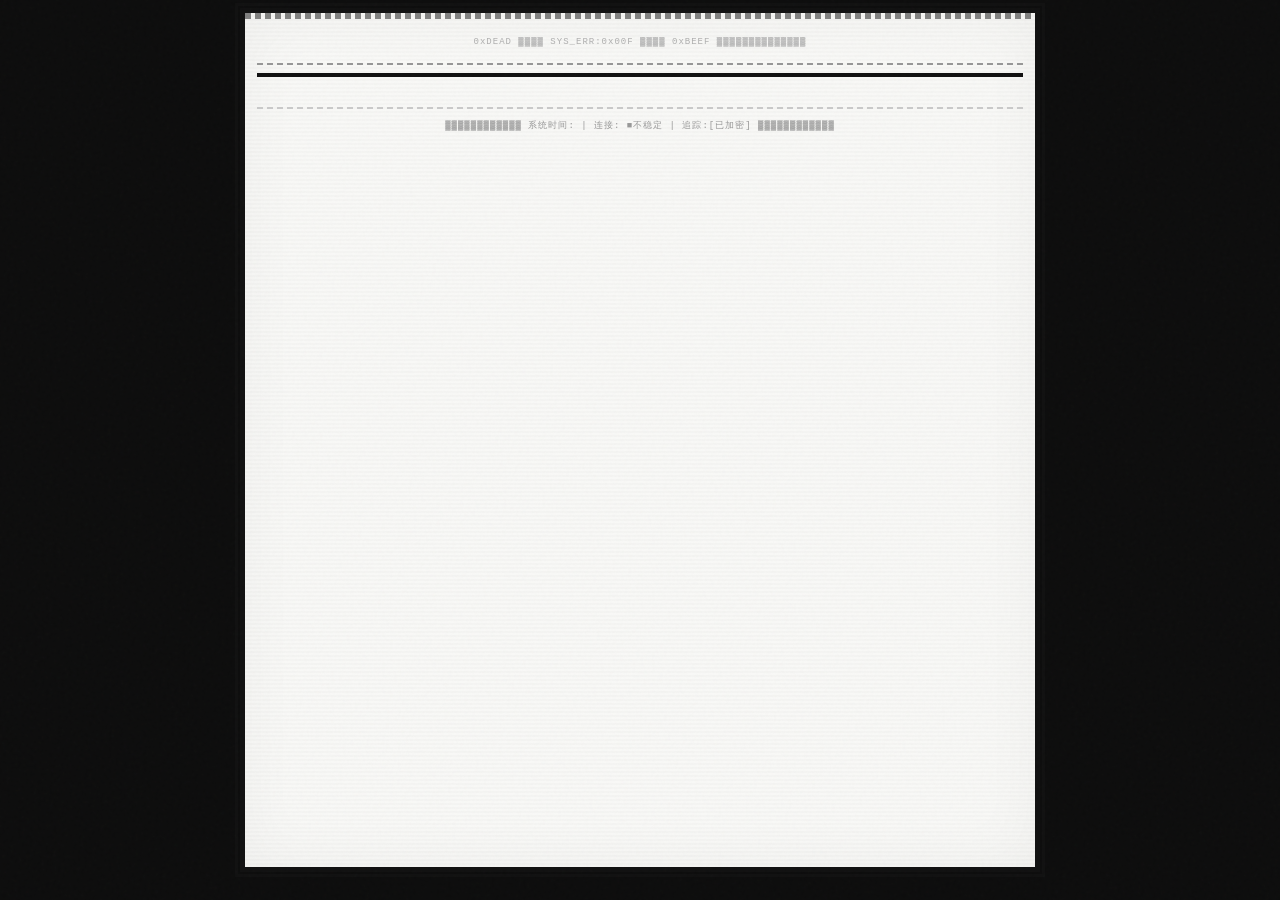
==== index.html @ 1de87935 "index.html" ====
<!DOCTYPE html>
<html lang="zh-CN">
<head>
    <meta charset="UTF-8">
    <meta name="viewport" content="width=device-width, initial-scale=1.0, user-scalable=no">
    <title>机密资料库</title>
    <style>
        :root {
            --bg: #fdfdfd;
            --border: #111;
            --text: #1a1a2e;
            --accent: #4a6a8a;
            --dim: #8a8a8a;
        }

        * {
            margin: 0;
            padding: 0;
            box-sizing: border-box;
        }

        body {
            background: #0d0d0d;
            font-family: 'Courier New', 'SimSun', 'NSimSun', monospace;
            min-height: 100vh;
            display: flex;
            justify-content: center;
            align-items: flex-start;
            padding: 8px;
            background-image: 
                repeating-linear-gradient(0deg, rgba(0,0,0,0.03) 0px, rgba(0,0,0,0.03) 1px, transparent 1px, transparent 3px),
                repeating-linear-gradient(90deg, rgba(0,0,0,0.02) 0px, rgba(0,0,0,0.02) 1px, transparent 1px, transparent 2px);
            position: relative;
        }

        body::after {
            content: "";
            position: fixed;
            top: 0;
            left: 0;
            width: 100%;
            height: 100%;
            pointer-events: none;
            z-index: 9999;
            background: url("data:image/svg+xml,%3Csvg viewBox='0 0 256 256' xmlns='http://www.w3.org/2000/svg'%3E%3Cfilter id='n'%3E%3CfeTurbulence type='fractalNoise' baseFrequency='0.9' numOctaves='4' stitchTiles='stitch'/%3E%3C/filter%3E%3Crect width='100%25' height='100%25' filter='url(%23n)' opacity='0.03'/%3E%3C/svg%3E");
            opacity: 0.6;
        }

        .main-container {
            width: 100%;
            max-width: 800px;
            min-height: 96vh;
            background: #f8f8f6;
            border: 5px solid #111;
            outline: 3px solid #111;
            outline-offset: 2px;
            position: relative;
            z-index: 1;
            box-shadow: 
                inset 0 0 60px rgba(0,0,0,0.04),
                0 0 0 8px #0d0d0d;
        }

        .scanlines {
            position: absolute;
            top: 0;
            left: 0;
            width: 100%;
            height: 100%;
            pointer-events: none;
            z-index: 100;
            background: repeating-linear-gradient(
                0deg,
                transparent,
                transparent 2px,
                rgba(0,0,0,0.015) 2px,
                rgba(0,0,0,0.015) 4px
            );
        }

        .pixel-bar {
            width: 100%;
            height: 6px;
            background: repeating-linear-gradient(90deg, #111 0px, #111 6px, #f8f8f6 6px, #f8f8f6 10px);
            opacity: 0.5;
        }

        .header {
            text-align: center;
            padding: 18px 12px 10px;
            border-bottom: 2px dashed #999;
            margin: 0 12px;
            position: relative;
        }

        .header-garbled-top {
            font-size: 9px;
            color: #b0b0b0;
            letter-spacing: 1px;
            margin-bottom: 6px;
            overflow: hidden;
            white-space: nowrap;
            text-overflow: ellipsis;
        }

        .header-title {
            font-size: clamp(18px, 5vw, 24px);
            letter-spacing: 3px;
            color: #111;
            font-weight: bold;
            margin-bottom: 4px;
            font-family: 'Courier New', monospace;
        }

        .header-subtitle {
            font-size: 10px;
            color: #666;
            letter-spacing: 2px;
            animation: flicker 4s infinite;
        }

        @keyframes flicker {
            0%, 100% { opacity: 1; }
            41% { opacity: 1; }
            42% { opacity: 0.7; }
            43% { opacity: 1; }
            59% { opacity: 1; }
            60% { opacity: 0.5; }
            61% { opacity: 1; }
        }

        .nav-bar {
            display: flex;
            margin: 8px 12px;
            border: 2px solid #111;
            flex-wrap: wrap;
            gap: 0;
        }

        .nav-btn {
            flex: 1;
            min-width: 0;
            padding: 10px 4px;
            background: #eee;
            border: none;
            border-right: 1px solid #999;
            font-family: 'Courier New', monospace;
            font-size: clamp(11px, 2.5vw, 14px);
            letter-spacing: 1px;
            cursor: pointer;
            color: #111;
            font-weight: bold;
            text-align: center;
            word-break: keep-all;
        }

        .nav-btn:last-child {
            border-right: none;
        }

        .nav-btn:hover {
            background: #111;
            color: #ddd;
        }

        .nav-btn.active {
            background: #111;
            color: #c8d8e8;
        }

        .content-area {
            padding: 6px 10px 16px;
            position: relative;
            z-index: 1;
        }

        .post-card {
            border: 2px solid #111;
            margin-bottom: 6px;
            padding: 10px 10px;
            cursor: pointer;
            background: #fafaf8;
            transition: background 0.1s;
            position: relative;
        }

        .post-card:hover {
            background: #eaeaec;
        }

        .post-card-header {
            border-bottom: 2px solid #111;
            padding-bottom: 6px;
            margin-bottom: 6px;
        }

        .post-card-title {
            font-size: clamp(15px, 3.5vw, 18px);
            font-weight: bold;
            color: #111;
            letter-spacing: 1px;
            font-family: 'Courier New', monospace;
        }

        .post-card-meta {
            font-size: 10px;
            color: #666;
            margin-top: 3px;
            letter-spacing: 1px;
        }

        .post-card-meta .poster {
            color: #4a6a8a;
        }

        .post-card-meta .timestamp-box {
            display: inline-block;
            border: 2px solid #111;
            padding: 2px 6px;
            background: #f0f0f0;
            color: #333;
            font-family: 'Courier New', monospace;
            letter-spacing: 1px;
        }

        .post-card-desc {
            background: #f0f0f0;
            border: 1px solid #999;
            padding: 6px 8px;
            font-size: clamp(11px, 2.5vw, 13px);
            color: #333;
            letter-spacing: 1px;
            font-family: 'Courier New', monospace;
            min-height: 2em;
        }

        .post-card.has-sublist::after {
            content: "[+]";
            position: absolute;
            right: 10px;
            top: 10px;
            font-size: 11px;
            color: #666;
            font-weight: bold;
        }

        .sub-list-container {
            display: none;
            margin: 0 0 6px 12px;
            border-left: 3px solid #111;
            padding-left: 10px;
        }

        .sub-list-container.show {
            display: block;
        }

        .sub-list-header {
            font-size: 10px;
            color: #666;
            letter-spacing: 1px;
            margin-bottom: 4px;
        }

        .sub-list-card {
            border: 2px solid #111;
            margin-bottom: 3px;
            padding: 8px;
            cursor: pointer;
            background: #f8f8f6;
            font-size: clamp(12px, 3vw, 14px);
            font-weight: bold;
            font-family: 'Courier New', monospace;
            transition: background 0.1s;
        }

        .sub-list-card:hover {
            background: #eaeaec;
        }

        .sub-list-back {
            display: inline-block;
            margin-top: 4px;
            padding: 5px 10px;
            border: 2px solid #111;
            cursor: pointer;
            background: #eee;
            font-family: 'Courier New', monospace;
            font-size: 11px;
            letter-spacing: 1px;
            font-weight: bold;
        }

        .sub-list-back:hover {
            background: #111;
            color: #ddd;
        }

        .modal-overlay {
            display: none;
            position: fixed;
            top: 0;
            left: 0;
            width: 100%;
            height: 100%;
            background: rgba(0,0,0,0.88);
            z-index: 10000;
            justify-content: center;
            align-items: center;
            padding: 8px;
        }

        .modal-overlay.show {
            display: flex;
        }

        .modal-content {
            width: 100%;
            max-width: 700px;
            max-height: 90vh;
            background: #f8f8f6;
            border: 5px solid #111;
            outline: 2px solid #111;
            outline-offset: 2px;
            position: relative;
            overflow-y: auto;
            z-index: 10001;
            box-shadow: 0 0 0 6px #0d0d0d;
        }

        .modal-header {
            display: flex;
            justify-content: space-between;
            align-items: flex-start;
            padding: 12px 12px;
            border-bottom: 3px solid #111;
            background: #f0f0ee;
            position: sticky;
            top: 0;
            z-index: 10;
            gap: 8px;
        }

        .modal-title {
            font-size: clamp(16px, 4vw, 20px);
            font-weight: bold;
            letter-spacing: 2px;
            color: #111;
            flex: 1;
            font-family: 'Courier New', monospace;
            word-break: break-all;
        }

        .modal-close {
            width: 32px;
            height: 32px;
            min-width: 32px;
            background: #c00;
            color: #fff;
            border: 3px solid #111;
            font-size: 18px;
            cursor: pointer;
            font-family: 'Courier New', monospace;
            font-weight: bold;
            line-height: 1;
            transition: background 0.1s;
            flex-shrink: 0;
        }

        .modal-close:hover {
            background: #f00;
        }

        .modal-info {
            padding: 6px 12px;
            font-size: 10px;
            color: #555;
            letter-spacing: 1px;
            border-bottom: 1px dashed #999;
            background: #fafaf8;
            font-family: 'Courier New', monospace;
        }

        .modal-info .poster-name {
            color: #4a6a8a;
            font-weight: bold;
        }

        .modal-info .timestamp-box {
            display: inline-block;
            border: 2px solid #111;
            padding: 2px 6px;
            background: #f0f0f0;
            color: #333;
            font-family: 'Courier New', monospace;
            letter-spacing: 1px;
        }

        .modal-body {
            padding: 14px 14px;
            font-size: clamp(13px, 3vw, 15px);
            letter-spacing: 1px;
            line-height: 1.9;
            color: #1a1a2e;
            min-height: 160px;
            font-family: 'Courier New', monospace;
        }

        .modal-body .placeholder-block {
            color: #3a3a5a;
        }

        .modal-footer-garbled {
            padding: 8px 14px;
            font-size: 9px;
            color: #aaa;
            letter-spacing: 1px;
            border-top: 1px dashed #ccc;
            font-family: 'Courier New', monospace;
            word-break: break-all;
        }

        .footer-bar {
            text-align: center;
            padding: 10px;
            font-size: 9px;
            color: #999;
            letter-spacing: 1px;
            border-top: 2px dashed #ccc;
            margin: 0 12px;
            font-family: 'Courier New', monospace;
        }

        @media (max-width: 480px) {
            body {
                padding: 2px;
            }
            .main-container {
                border-width: 3px;
                outline-width: 2px;
                outline-offset: 1px;
                box-shadow: 0 0 0 4px #0d0d0d;
                min-height: 98vh;
            }
            .nav-btn {
                padding: 8px 2px;
                font-size: 11px;
                letter-spacing: 0px;
            }
            .post-card {
                padding: 8px 8px;
            }
            .post-card-title {
                font-size: 14px;
            }
            .post-card-desc {
                font-size: 11px;
            }
            .modal-content {
                max-height: 95vh;
                border-width: 3px;
            }
            .modal-header {
                padding: 10px 8px;
            }
            .modal-body {
                padding: 10px 10px;
                font-size: 13px;
            }
            .modal-close {
                width: 28px;
                height: 28px;
                min-width: 28px;
                font-size: 16px;
            }
        }

        @media (max-width: 340px) {
            .nav-btn {
                font-size: 9px;
                padding: 6px 1px;
            }
            .post-card-title {
                font-size: 13px;
            }
        }
    </style>
</head>
<body>

    <div class="main-container" id="mainPage">
        <div class="scanlines"></div>
        <div class="pixel-bar"></div>

        <div class="header">
            <div class="header-garbled-top">0xDEAD ▓▓▓▓ SYS_ERR:0x00F ▓▓▓▓ 0xBEEF ▓▓▓▓▓▓▓▓▓▓▓▓▓▓</div>
            <div class="header-title" id="headerTitle"></div>
            <div class="header-subtitle" id="headerSubtitle"></div>
        </div>

        <div class="nav-bar" id="navBar"></div>

        <div class="content-area" id="contentArea"></div>

        <div class="footer-bar">
            ▓▓▓▓▓▓▓▓▓▓▓▓ 系统时间: <span id="sysTime"></span> | 连接: <span style="animation: flicker 1.5s infinite;">■不稳定</span> | 追踪:[已加密] ▓▓▓▓▓▓▓▓▓▓▓▓
        </div>
    </div>

    <div class="modal-overlay" id="modalOverlay" onclick="closePost(event)">
        <div class="modal-content" id="modalContent" onclick="event.stopPropagation()">
            <div class="modal-header">
                <div class="modal-title" id="modalTitle">帖子标题</div>
                <button class="modal-close" onclick="closePost()" title="关闭">✕</button>
            </div>
            <div class="modal-info">
                发帖人：<span class="poster-name" id="modalPoster">[匿名]</span> | 
                时间戳：<span class="timestamp-box" id="modalTimestamp">████-██-██</span> | 
                权限：<span style="color:#c00;">RESTRICTED</span>
            </div>
            <div class="modal-body" id="modalBody"></div>
            <div class="modal-footer-garbled" id="modalGarbled">
                ▓▓▓▓ 文档结束 ▓▓▓▓ 0xFF_END ▓▓▓▓
            </div>
        </div>
    </div>

    <script src="data.js"></script>
    <script>
        // 初始化页面
        document.getElementById('headerTitle').textContent = SITE_CONFIG.title;
        document.getElementById('headerSubtitle').textContent = SITE_CONFIG.subtitle;

        const navBar = document.getElementById('navBar');
        NAV_SECTIONS.forEach((sec, i) => {
            const btn = document.createElement('button');
            btn.className = 'nav-btn' + (i === 0 ? ' active' : '');
            btn.textContent = sec.label;
            btn.onclick = () => showSection(sec.id);
            navBar.appendChild(btn);
        });

        const contentArea = document.getElementById('contentArea');
        NAV_SECTIONS.forEach(sec => {
            const sectionDiv = document.createElement('div');
            sectionDiv.id = 'section-' + sec.id;
            sectionDiv.className = 'section-content';
            sectionDiv.style.display = sec.id === 'history' ? 'block' : 'none';

            const sectionPosts = POSTS.filter(p => p.section === sec.id);
            sectionPosts.forEach(post => {
                const card = document.createElement('div');
                card.className = 'post-card';
                card.onclick = () => openPost(post.title, post.id, post.poster);
                const randTS = randomTimestamp();
                card.innerHTML = `
                    <div class="post-card-header">
                        <div class="post-card-title">${post.title}</div>
                        <div class="post-card-meta">
                            发帖人：<span class="poster">${post.poster}</span> | 
                            时间：<span class="timestamp-box">${randTS}</span>
                        </div>
                    </div>
                    <div class="post-card-desc">${post.desc}</div>
                `;
                sectionDiv.appendChild(card);
            });

            if (sec.id === 'residents') {
                const resCard = document.createElement('div');
                resCard.className = 'post-card has-sublist';
                resCard.onclick = () => toggleSubList('sublist-residents');
                resCard.innerHTML = `
                    <div class="post-card-header">
                        <div class="post-card-title">居民档案</div>
                        <div class="post-card-meta">
                            发帖人：<span class="poster">[档案管理员]</span> | 
                            时间：<span class="timestamp-box">${randomTimestamp()}</span>
                        </div>
                    </div>
                    <div class="post-card-desc">点击展开已收录的居民档案列表 [+]</div>
                `;
                sectionDiv.appendChild(resCard);

                const resSub = document.createElement('div');
                resSub.id = 'sublist-residents';
                resSub.className = 'sub-list-container';
                resSub.innerHTML = '<div class="sub-list-header">▸ 已收录居民档案：</div><div id="residents-sublist-items"></div>';
                const resBack = document.createElement('div');
                resBack.className = 'sub-list-back';
                resBack.textContent = '◄ 收起';
                resBack.onclick = (e) => { e.stopPropagation(); toggleSubList('sublist-residents'); };
                resSub.appendChild(resBack);
                sectionDiv.appendChild(resSub);

                const orgCard = document.createElement('div');
                orgCard.className = 'post-card has-sublist';
                orgCard.onclick = () => toggleSubList('sublist-orgs');
                orgCard.innerHTML = `
                    <div class="post-card-header">
                        <div class="post-card-title">已收录组织档案</div>
                        <div class="post-card-meta">
                            发帖人：<span class="poster">[档案管理员]</span> | 
                            时间：<span class="timestamp-box">${randomTimestamp()}</span>
                        </div>
                    </div>
                    <div class="post-card-desc">点击展开已收录的组织档案列表 [+]</div>
                `;
                sectionDiv.appendChild(orgCard);

                const orgSub = document.createElement('div');
                orgSub.id = 'sublist-orgs';
                orgSub.className = 'sub-list-container';
                orgSub.innerHTML = '<div class="sub-list-header">▸ 已收录组织档案：</div><div id="orgs-sublist-items"></div>';
                const orgBack = document.createElement('div');
                orgBack.className = 'sub-list-back';
                orgBack.textContent = '◄ 收起';
                orgBack.onclick = (e) => { e.stopPropagation(); toggleSubList('sublist-orgs'); };
                orgSub.appendChild(orgBack);
                sectionDiv.appendChild(orgSub);
            }

            contentArea.appendChild(sectionDiv);
        });

        const residentsSublist = document.getElementById('residents-sublist-items');
        RESIDENTS.forEach(r => {
            const item = document.createElement('div');
            item.className = 'sub-list-card';
            item.textContent = r.name;
            item.onclick = (e) => {
                e.stopPropagation();
                openPost(r.name + ' 档案', r.id, '[档案管理员]');
            };
            residentsSublist.appendChild(item);
        });

        const orgsSublist = document.getElementById('orgs-sublist-items');
        ORGS.forEach(o => {
            const item = document.createElement('div');
            item.className = 'sub-list-card';
            item.textContent = o.name;
            item.onclick = (e) => {
                e.stopPropagation();
                openPost(o.name + ' 档案', o.id, '[档案管理员]');
            };
            orgsSublist.appendChild(item);
        });

        function randomTimestamp() {
            const y = 2024 + Math.floor(Math.random() * 2);
            const m = Math.floor(Math.random() * 12) + 1;
            const d = Math.floor(Math.random() * 28) + 1;
            return y + '-' + String(m).padStart(2,'0') + '-' + String(d).padStart(2,'0');
        }

        function updateTime() {
            const now = new Date();
            document.getElementById('sysTime').textContent = 
                now.getFullYear() + '-' +
                String(now.getMonth()+1).padStart(2,'0') + '-' +
                String(now.getDate()).padStart(2,'0') + ' ' +
                String(now.getHours()).padStart(2,'0') + ':' +
                String(now.getMinutes()).padStart(2,'0') + ':' +
                String(now.getSeconds()).padStart(2,'0');
        }
        updateTime();
        setInterval(updateTime, 1000);

        function showSection(name) {
            document.querySelectorAll('.section-content').forEach(el => el.style.display = 'none');
            document.querySelectorAll('.sub-list-container').forEach(el => el.classList.remove('show'));
            document.getElementById('section-' + name).style.display = 'block';
            document.querySelectorAll('.nav-btn').forEach((btn, i) => {
                btn.classList.remove('active');
                if (NAV_SECTIONS[i].id === name) btn.classList.add('active');
            });
        }

        function toggleSubList(id) {
            const el = document.getElementById(id);
            document.querySelectorAll('.sub-list-container').forEach(s => {
                if (s.id !== id) s.classList.remove('show');
            });
            el.classList.toggle('show');
        }

        function openPost(title, postId, poster) {
            document.querySelectorAll('.sub-list-container').forEach(el => el.classList.remove('show'));
            document.getElementById('modalTitle').textContent = title;
            document.getElementById('modalPoster').textContent = poster || '[匿名]';
            document.getElementById('modalTimestamp').textContent = randomTimestamp();

            let content = POSTS_CONTENT_BY_ID[postId] || '';
            if (!content) {
                const post = POSTS.find(p => p.id === postId);
                content = post ? post.content : '<p>■■■■■■■■■■</p>';
            }
            document.getElementById('modalBody').innerHTML = content;
            document.getElementById('modalGarbled').innerHTML = 
                '▓▓▓▓ 文档结束 ▓▓▓▓ 0x' + Math.random().toString(16).substring(2,6).toUpperCase() + '_END ▓▓▓▓';
            document.getElementById('modalOverlay').classList.add('show');
            document.body.style.overflow = 'hidden';
            document.getElementById('modalContent').scrollTop = 0;
        }

        function closePost(event) {
            if (event && event.target !== document.getElementById('modalOverlay')) return;
            document.getElementById('modalOverlay').classList.remove('show');
            document.body.style.overflow = '';
        }

        document.addEventListener('keydown', e => { if (e.key === 'Escape') closePost(); });
    </script>

</body>
</html>
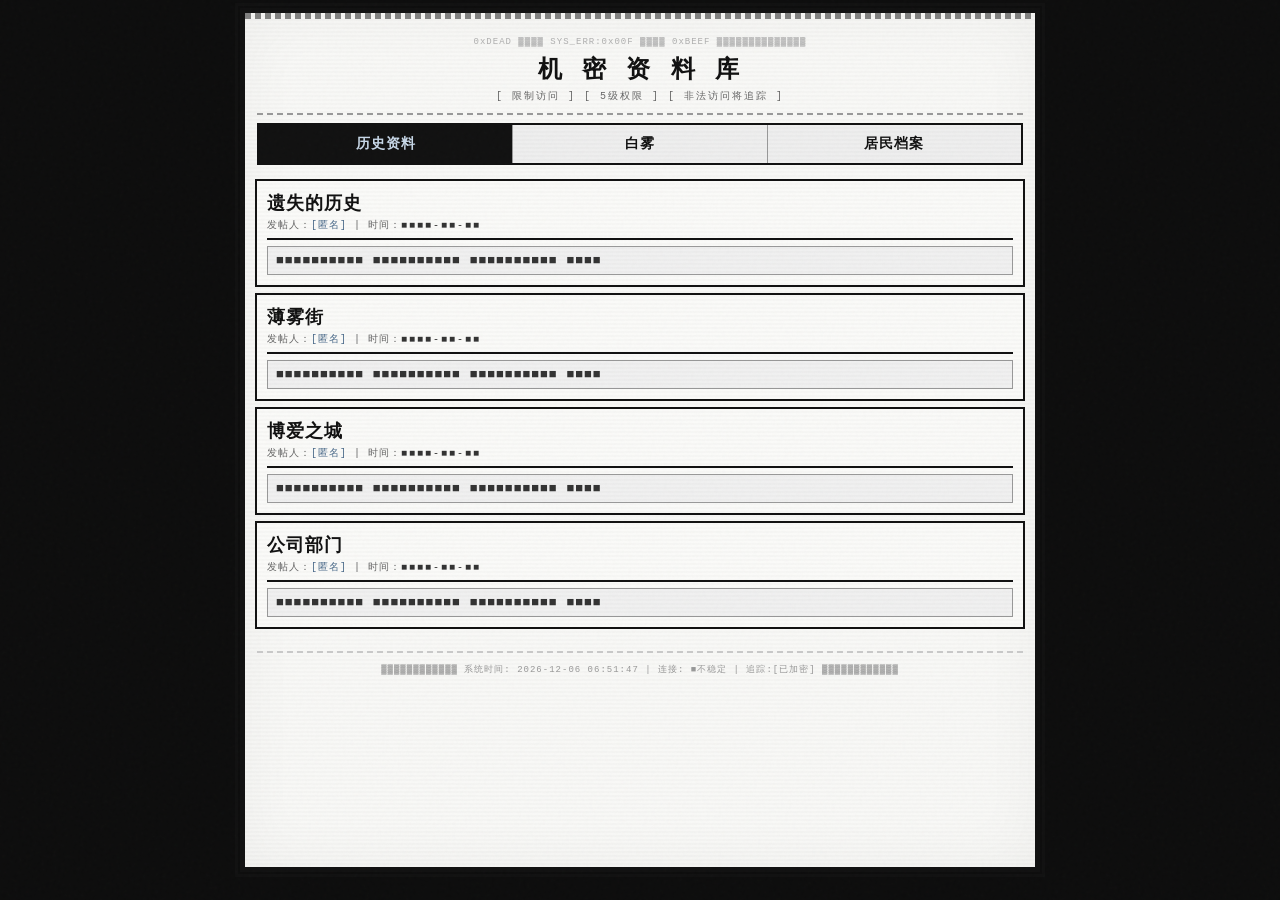
==== commit 5234d316: "index.html" ====
--- a/index.html
+++ b/index.html
@@ -213,14 +213,9 @@
             color: #4a6a8a;
         }
 
-        .post-card-meta .timestamp-box {
-            display: inline-block;
-            border: 2px solid #111;
-            padding: 2px 6px;
-            background: #f0f0f0;
+        .post-card-meta .timestamp-hidden {
             color: #333;
-            font-family: 'Courier New', monospace;
-            letter-spacing: 1px;
+            letter-spacing: 2px;
         }
 
         .post-card-desc {
@@ -386,14 +381,9 @@
             font-weight: bold;
         }
 
-        .modal-info .timestamp-box {
-            display: inline-block;
-            border: 2px solid #111;
-            padding: 2px 6px;
-            background: #f0f0f0;
+        .modal-info .timestamp-hidden {
             color: #333;
-            font-family: 'Courier New', monospace;
-            letter-spacing: 1px;
+            letter-spacing: 2px;
         }
 
         .modal-body {
@@ -515,7 +505,7 @@
             </div>
             <div class="modal-info">
                 发帖人：<span class="poster-name" id="modalPoster">[匿名]</span> | 
-                时间戳：<span class="timestamp-box" id="modalTimestamp">████-██-██</span> | 
+                时间戳：<span class="timestamp-hidden" id="modalTimestamp">■■■■-■■-■■</span> | 
                 权限：<span style="color:#c00;">RESTRICTED</span>
             </div>
             <div class="modal-body" id="modalBody"></div>
@@ -552,13 +542,12 @@
                 const card = document.createElement('div');
                 card.className = 'post-card';
                 card.onclick = () => openPost(post.title, post.id, post.poster);
-                const randTS = randomTimestamp();
                 card.innerHTML = `
                     <div class="post-card-header">
                         <div class="post-card-title">${post.title}</div>
                         <div class="post-card-meta">
                             发帖人：<span class="poster">${post.poster}</span> | 
-                            时间：<span class="timestamp-box">${randTS}</span>
+                            时间：<span class="timestamp-hidden">■■■■-■■-■■</span>
                         </div>
                     </div>
                     <div class="post-card-desc">${post.desc}</div>
@@ -575,7 +564,7 @@
                         <div class="post-card-title">居民档案</div>
                         <div class="post-card-meta">
                             发帖人：<span class="poster">[档案管理员]</span> | 
-                            时间：<span class="timestamp-box">${randomTimestamp()}</span>
+                            时间：<span class="timestamp-hidden">■■■■-■■-■■</span>
                         </div>
                     </div>
                     <div class="post-card-desc">点击展开已收录的居民档案列表 [+]</div>
@@ -601,7 +590,7 @@
                         <div class="post-card-title">已收录组织档案</div>
                         <div class="post-card-meta">
                             发帖人：<span class="poster">[档案管理员]</span> | 
-                            时间：<span class="timestamp-box">${randomTimestamp()}</span>
+                            时间：<span class="timestamp-hidden">■■■■-■■-■■</span>
                         </div>
                     </div>
                     <div class="post-card-desc">点击展开已收录的组织档案列表 [+]</div>
@@ -647,13 +636,6 @@
             orgsSublist.appendChild(item);
         });
 
-        function randomTimestamp() {
-            const y = 2024 + Math.floor(Math.random() * 2);
-            const m = Math.floor(Math.random() * 12) + 1;
-            const d = Math.floor(Math.random() * 28) + 1;
-            return y + '-' + String(m).padStart(2,'0') + '-' + String(d).padStart(2,'0');
-        }
-
         function updateTime() {
             const now = new Date();
             document.getElementById('sysTime').textContent = 
@@ -689,7 +671,7 @@
             document.querySelectorAll('.sub-list-container').forEach(el => el.classList.remove('show'));
             document.getElementById('modalTitle').textContent = title;
             document.getElementById('modalPoster').textContent = poster || '[匿名]';
-            document.getElementById('modalTimestamp').textContent = randomTimestamp();
+            document.getElementById('modalTimestamp').textContent = '■■■■-■■-■■';
 
             let content = POSTS_CONTENT_BY_ID[postId] || '';
             if (!content) {
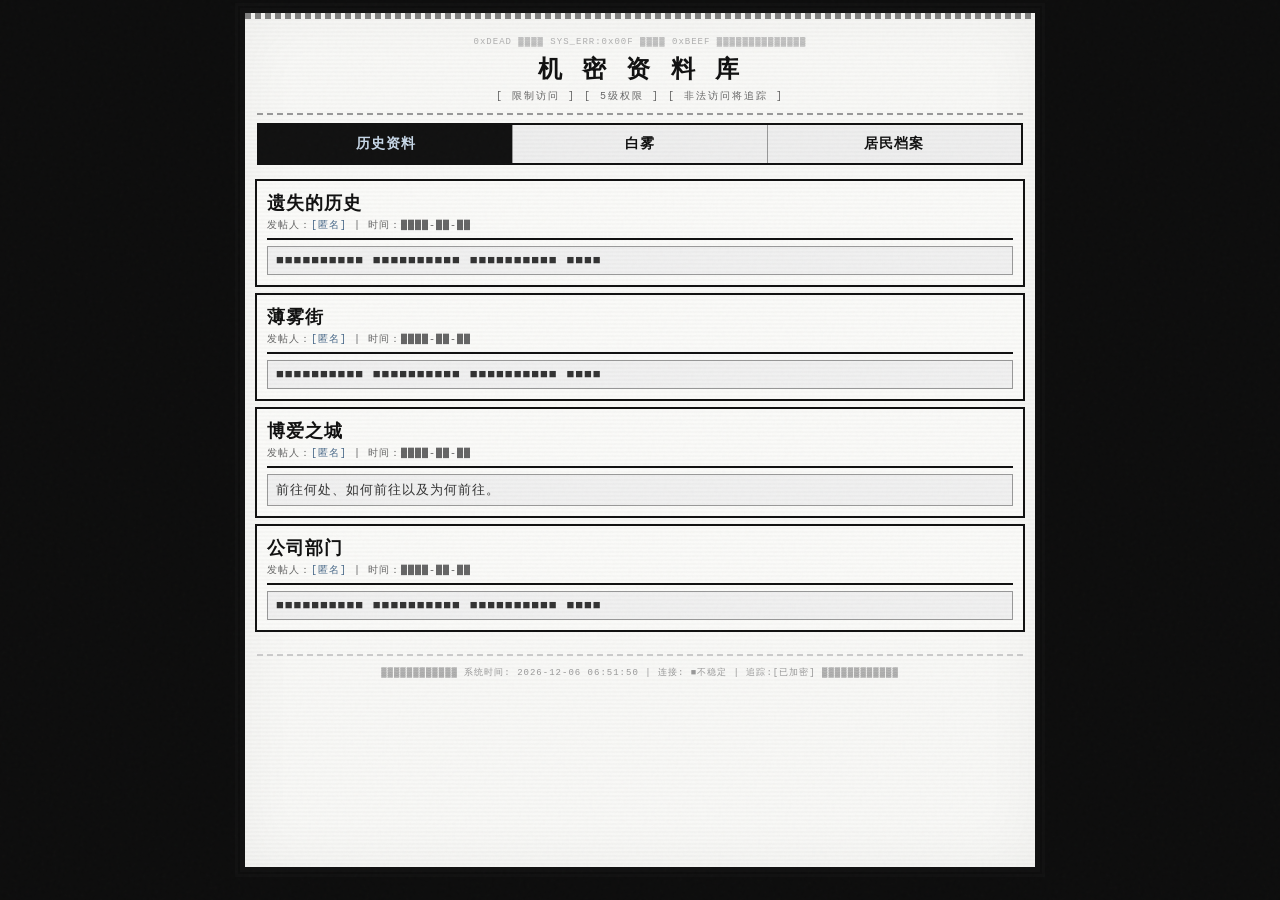
==== commit 2a72d647: "Update index.html" ====
--- a/index.html
+++ b/index.html
@@ -5,695 +5,626 @@
     <meta name="viewport" content="width=device-width, initial-scale=1.0, user-scalable=no">
     <title>机密资料库</title>
     <style>
-        :root {
-            --bg: #fdfdfd;
-            --border: #111;
-            --text: #1a1a2e;
-            --accent: #4a6a8a;
-            --dim: #8a8a8a;
-        }
-
-        * {
-            margin: 0;
-            padding: 0;
-            box-sizing: border-box;
-        }
-
-        body {
-            background: #0d0d0d;
-            font-family: 'Courier New', 'SimSun', 'NSimSun', monospace;
-            min-height: 100vh;
-            display: flex;
-            justify-content: center;
-            align-items: flex-start;
-            padding: 8px;
-            background-image: 
-                repeating-linear-gradient(0deg, rgba(0,0,0,0.03) 0px, rgba(0,0,0,0.03) 1px, transparent 1px, transparent 3px),
-                repeating-linear-gradient(90deg, rgba(0,0,0,0.02) 0px, rgba(0,0,0,0.02) 1px, transparent 1px, transparent 2px);
-            position: relative;
-        }
-
-        body::after {
-            content: "";
-            position: fixed;
-            top: 0;
-            left: 0;
-            width: 100%;
-            height: 100%;
-            pointer-events: none;
-            z-index: 9999;
-            background: url("data:image/svg+xml,%3Csvg viewBox='0 0 256 256' xmlns='http://www.w3.org/2000/svg'%3E%3Cfilter id='n'%3E%3CfeTurbulence type='fractalNoise' baseFrequency='0.9' numOctaves='4' stitchTiles='stitch'/%3E%3C/filter%3E%3Crect width='100%25' height='100%25' filter='url(%23n)' opacity='0.03'/%3E%3C/svg%3E");
-            opacity: 0.6;
-        }
-
-        .main-container {
-            width: 100%;
-            max-width: 800px;
-            min-height: 96vh;
-            background: #f8f8f6;
-            border: 5px solid #111;
-            outline: 3px solid #111;
-            outline-offset: 2px;
-            position: relative;
-            z-index: 1;
-            box-shadow: 
-                inset 0 0 60px rgba(0,0,0,0.04),
-                0 0 0 8px #0d0d0d;
-        }
-
-        .scanlines {
-            position: absolute;
-            top: 0;
-            left: 0;
-            width: 100%;
-            height: 100%;
-            pointer-events: none;
-            z-index: 100;
-            background: repeating-linear-gradient(
-                0deg,
-                transparent,
-                transparent 2px,
-                rgba(0,0,0,0.015) 2px,
-                rgba(0,0,0,0.015) 4px
-            );
-        }
-
-        .pixel-bar {
-            width: 100%;
-            height: 6px;
-            background: repeating-linear-gradient(90deg, #111 0px, #111 6px, #f8f8f6 6px, #f8f8f6 10px);
-            opacity: 0.5;
-        }
-
-        .header {
-            text-align: center;
-            padding: 18px 12px 10px;
-            border-bottom: 2px dashed #999;
-            margin: 0 12px;
-            position: relative;
-        }
-
-        .header-garbled-top {
-            font-size: 9px;
-            color: #b0b0b0;
-            letter-spacing: 1px;
-            margin-bottom: 6px;
-            overflow: hidden;
-            white-space: nowrap;
-            text-overflow: ellipsis;
-        }
-
-        .header-title {
-            font-size: clamp(18px, 5vw, 24px);
-            letter-spacing: 3px;
-            color: #111;
-            font-weight: bold;
-            margin-bottom: 4px;
-            font-family: 'Courier New', monospace;
-        }
-
-        .header-subtitle {
-            font-size: 10px;
-            color: #666;
-            letter-spacing: 2px;
-            animation: flicker 4s infinite;
-        }
-
-        @keyframes flicker {
-            0%, 100% { opacity: 1; }
-            41% { opacity: 1; }
-            42% { opacity: 0.7; }
-            43% { opacity: 1; }
-            59% { opacity: 1; }
-            60% { opacity: 0.5; }
-            61% { opacity: 1; }
-        }
-
-        .nav-bar {
-            display: flex;
-            margin: 8px 12px;
-            border: 2px solid #111;
-            flex-wrap: wrap;
-            gap: 0;
-        }
-
-        .nav-btn {
-            flex: 1;
-            min-width: 0;
-            padding: 10px 4px;
-            background: #eee;
-            border: none;
-            border-right: 1px solid #999;
-            font-family: 'Courier New', monospace;
-            font-size: clamp(11px, 2.5vw, 14px);
-            letter-spacing: 1px;
-            cursor: pointer;
-            color: #111;
-            font-weight: bold;
-            text-align: center;
-            word-break: keep-all;
-        }
-
-        .nav-btn:last-child {
-            border-right: none;
-        }
-
-        .nav-btn:hover {
-            background: #111;
-            color: #ddd;
-        }
-
-        .nav-btn.active {
-            background: #111;
-            color: #c8d8e8;
-        }
-
-        .content-area {
-            padding: 6px 10px 16px;
-            position: relative;
-            z-index: 1;
-        }
-
-        .post-card {
-            border: 2px solid #111;
-            margin-bottom: 6px;
-            padding: 10px 10px;
-            cursor: pointer;
-            background: #fafaf8;
-            transition: background 0.1s;
-            position: relative;
-        }
-
-        .post-card:hover {
-            background: #eaeaec;
-        }
-
-        .post-card-header {
-            border-bottom: 2px solid #111;
-            padding-bottom: 6px;
-            margin-bottom: 6px;
-        }
-
-        .post-card-title {
-            font-size: clamp(15px, 3.5vw, 18px);
-            font-weight: bold;
-            color: #111;
-            letter-spacing: 1px;
-            font-family: 'Courier New', monospace;
-        }
-
-        .post-card-meta {
-            font-size: 10px;
-            color: #666;
-            margin-top: 3px;
-            letter-spacing: 1px;
-        }
-
-        .post-card-meta .poster {
-            color: #4a6a8a;
-        }
-
-        .post-card-meta .timestamp-hidden {
-            color: #333;
-            letter-spacing: 2px;
-        }
-
-        .post-card-desc {
-            background: #f0f0f0;
-            border: 1px solid #999;
-            padding: 6px 8px;
-            font-size: clamp(11px, 2.5vw, 13px);
-            color: #333;
-            letter-spacing: 1px;
-            font-family: 'Courier New', monospace;
-            min-height: 2em;
-        }
-
-        .post-card.has-sublist::after {
-            content: "[+]";
-            position: absolute;
-            right: 10px;
-            top: 10px;
-            font-size: 11px;
-            color: #666;
-            font-weight: bold;
-        }
-
-        .sub-list-container {
-            display: none;
-            margin: 0 0 6px 12px;
-            border-left: 3px solid #111;
-            padding-left: 10px;
-        }
-
-        .sub-list-container.show {
-            display: block;
-        }
-
-        .sub-list-header {
-            font-size: 10px;
-            color: #666;
-            letter-spacing: 1px;
-            margin-bottom: 4px;
-        }
-
-        .sub-list-card {
-            border: 2px solid #111;
-            margin-bottom: 3px;
-            padding: 8px;
-            cursor: pointer;
-            background: #f8f8f6;
-            font-size: clamp(12px, 3vw, 14px);
-            font-weight: bold;
-            font-family: 'Courier New', monospace;
-            transition: background 0.1s;
-        }
-
-        .sub-list-card:hover {
-            background: #eaeaec;
-        }
-
-        .sub-list-back {
-            display: inline-block;
-            margin-top: 4px;
-            padding: 5px 10px;
-            border: 2px solid #111;
-            cursor: pointer;
-            background: #eee;
-            font-family: 'Courier New', monospace;
-            font-size: 11px;
-            letter-spacing: 1px;
-            font-weight: bold;
-        }
-
-        .sub-list-back:hover {
-            background: #111;
-            color: #ddd;
-        }
-
-        .modal-overlay {
-            display: none;
-            position: fixed;
-            top: 0;
-            left: 0;
-            width: 100%;
-            height: 100%;
-            background: rgba(0,0,0,0.88);
-            z-index: 10000;
-            justify-content: center;
-            align-items: center;
-            padding: 8px;
-        }
-
-        .modal-overlay.show {
-            display: flex;
-        }
-
-        .modal-content {
-            width: 100%;
-            max-width: 700px;
-            max-height: 90vh;
-            background: #f8f8f6;
-            border: 5px solid #111;
-            outline: 2px solid #111;
-            outline-offset: 2px;
-            position: relative;
-            overflow-y: auto;
-            z-index: 10001;
-            box-shadow: 0 0 0 6px #0d0d0d;
-        }
-
-        .modal-header {
-            display: flex;
-            justify-content: space-between;
-            align-items: flex-start;
-            padding: 12px 12px;
-            border-bottom: 3px solid #111;
-            background: #f0f0ee;
-            position: sticky;
-            top: 0;
-            z-index: 10;
-            gap: 8px;
-        }
-
-        .modal-title {
-            font-size: clamp(16px, 4vw, 20px);
-            font-weight: bold;
-            letter-spacing: 2px;
-            color: #111;
-            flex: 1;
-            font-family: 'Courier New', monospace;
-            word-break: break-all;
-        }
-
-        .modal-close {
-            width: 32px;
-            height: 32px;
-            min-width: 32px;
-            background: #c00;
-            color: #fff;
-            border: 3px solid #111;
-            font-size: 18px;
-            cursor: pointer;
-            font-family: 'Courier New', monospace;
-            font-weight: bold;
-            line-height: 1;
-            transition: background 0.1s;
-            flex-shrink: 0;
-        }
-
-        .modal-close:hover {
-            background: #f00;
-        }
-
-        .modal-info {
-            padding: 6px 12px;
-            font-size: 10px;
-            color: #555;
-            letter-spacing: 1px;
-            border-bottom: 1px dashed #999;
-            background: #fafaf8;
-            font-family: 'Courier New', monospace;
-        }
-
-        .modal-info .poster-name {
-            color: #4a6a8a;
-            font-weight: bold;
-        }
-
-        .modal-info .timestamp-hidden {
-            color: #333;
-            letter-spacing: 2px;
-        }
-
-        .modal-body {
-            padding: 14px 14px;
-            font-size: clamp(13px, 3vw, 15px);
-            letter-spacing: 1px;
-            line-height: 1.9;
-            color: #1a1a2e;
-            min-height: 160px;
-            font-family: 'Courier New', monospace;
-        }
-
-        .modal-body .placeholder-block {
-            color: #3a3a5a;
-        }
-
-        .modal-footer-garbled {
-            padding: 8px 14px;
-            font-size: 9px;
-            color: #aaa;
-            letter-spacing: 1px;
-            border-top: 1px dashed #ccc;
-            font-family: 'Courier New', monospace;
-            word-break: break-all;
-        }
-
-        .footer-bar {
-            text-align: center;
-            padding: 10px;
-            font-size: 9px;
-            color: #999;
-            letter-spacing: 1px;
-            border-top: 2px dashed #ccc;
-            margin: 0 12px;
-            font-family: 'Courier New', monospace;
-        }
-
-        @media (max-width: 480px) {
-            body {
-                padding: 2px;
-            }
-            .main-container {
-                border-width: 3px;
-                outline-width: 2px;
-                outline-offset: 1px;
-                box-shadow: 0 0 0 4px #0d0d0d;
-                min-height: 98vh;
-            }
-            .nav-btn {
-                padding: 8px 2px;
-                font-size: 11px;
-                letter-spacing: 0px;
-            }
-            .post-card {
-                padding: 8px 8px;
-            }
-            .post-card-title {
-                font-size: 14px;
-            }
-            .post-card-desc {
-                font-size: 11px;
-            }
-            .modal-content {
-                max-height: 95vh;
-                border-width: 3px;
-            }
-            .modal-header {
-                padding: 10px 8px;
-            }
-            .modal-body {
-                padding: 10px 10px;
-                font-size: 13px;
-            }
-            .modal-close {
-                width: 28px;
-                height: 28px;
-                min-width: 28px;
-                font-size: 16px;
-            }
-        }
-
-        @media (max-width: 340px) {
-            .nav-btn {
-                font-size: 9px;
-                padding: 6px 1px;
-            }
-            .post-card-title {
-                font-size: 13px;
-            }
+        *{margin:0;padding:0;box-sizing:border-box}
+        body{
+            background:#0d0d0d;
+            font-family:'Courier New','SimSun',monospace;
+            min-height:100vh;
+            display:flex;
+            justify-content:center;
+            align-items:flex-start;
+            padding:8px;
+            background-image:repeating-linear-gradient(0deg,rgba(0,0,0,.03) 0px,rgba(0,0,0,.03) 1px,transparent 1px,transparent 3px),repeating-linear-gradient(90deg,rgba(0,0,0,.02) 0px,rgba(0,0,0,.02) 1px,transparent 1px,transparent 2px)
+        }
+        body::after{
+            content:"";
+            position:fixed;top:0;left:0;width:100%;height:100%;
+            pointer-events:none;z-index:9999;
+            background:url("data:image/svg+xml,%3Csvg viewBox='0 0 256 256' xmlns='http://www.w3.org/2000/svg'%3E%3Cfilter id='n'%3E%3CfeTurbulence type='fractalNoise' baseFrequency='0.9' numOctaves='4' stitchTiles='stitch'/%3E%3C/filter%3E%3Crect width='100%25' height='100%25' filter='url(%23n)' opacity='0.03'/%3E%3C/svg%3E");
+            opacity:.6
+        }
+        .main-container{
+            width:100%;max-width:800px;min-height:96vh;
+            background:#f8f8f6;
+            border:5px solid #111;outline:3px solid #111;outline-offset:2px;
+            position:relative;z-index:1;
+            box-shadow:inset 0 0 60px rgba(0,0,0,.04),0 0 0 8px #0d0d0d
+        }
+        .scanlines{
+            position:absolute;top:0;left:0;width:100%;height:100%;
+            pointer-events:none;z-index:100;
+            background:repeating-linear-gradient(0deg,transparent,transparent 2px,rgba(0,0,0,.015) 2px,rgba(0,0,0,.015) 4px)
+        }
+        .pixel-bar{
+            width:100%;height:6px;
+            background:repeating-linear-gradient(90deg,#111 0px,#111 6px,#f8f8f6 6px,#f8f8f6 10px);
+            opacity:.5
+        }
+        .header{
+            text-align:center;padding:18px 12px 10px;
+            border-bottom:2px dashed #999;margin:0 12px
+        }
+        .header-garbled-top{
+            font-size:9px;color:#b0b0b0;letter-spacing:1px;margin-bottom:6px;
+            overflow:hidden;white-space:nowrap;text-overflow:ellipsis
+        }
+        .header-title{
+            font-size:clamp(18px,5vw,24px);letter-spacing:3px;color:#111;
+            font-weight:bold;margin-bottom:4px
+        }
+        .header-subtitle{
+            font-size:10px;color:#666;letter-spacing:2px;
+            animation:flicker 4s infinite
+        }
+        @keyframes flicker{
+            0%,100%{opacity:1}
+            41%{opacity:1}42%{opacity:.7}43%{opacity:1}
+            59%{opacity:1}60%{opacity:.5}61%{opacity:1}
+        }
+        .nav-bar{
+            display:flex;margin:8px 12px;border:2px solid #111;flex-wrap:wrap
+        }
+        .nav-btn{
+            flex:1;min-width:0;padding:10px 4px;background:#eee;
+            border:none;border-right:1px solid #999;
+            font-family:'Courier New',monospace;
+            font-size:clamp(11px,2.5vw,14px);letter-spacing:1px;
+            cursor:pointer;color:#111;font-weight:bold;text-align:center;
+            word-break:keep-all
+        }
+        .nav-btn:last-child{border-right:none}
+        .nav-btn:hover{background:#111;color:#ddd}
+        .nav-btn.active{background:#111;color:#c8d8e8}
+        .content-area{padding:6px 10px 16px;position:relative;z-index:1}
+
+        /* 帖子卡片 */
+        .post-card{
+            border:2px solid #111;margin-bottom:6px;padding:10px;
+            cursor:pointer;background:#fafaf8;transition:background .1s;position:relative
+        }
+        .post-card:hover{background:#eaeaec}
+        .post-card-header{border-bottom:2px solid #111;padding-bottom:6px;margin-bottom:6px}
+        .post-card-title{
+            font-size:clamp(15px,3.5vw,18px);font-weight:bold;color:#111;
+            letter-spacing:1px
+        }
+        .post-card-meta{font-size:10px;color:#666;margin-top:3px;letter-spacing:1px}
+        .post-card-meta .poster{color:#4a6a8a}
+        .post-card-desc{
+            background:#f0f0f0;border:1px solid #999;padding:6px 8px;
+            font-size:clamp(11px,2.5vw,13px);color:#333;letter-spacing:1px;min-height:2em
+        }
+
+        /* 子列表入口卡片 */
+        .sublist-entry-card{
+            border:2px solid #111;margin-bottom:6px;padding:10px;
+            cursor:pointer;background:#fafaf8;transition:background .1s;position:relative
+        }
+        .sublist-entry-card:hover{background:#eaeaec}
+        .sublist-entry-card::after{
+            content:"[+]";position:absolute;right:10px;top:10px;
+            font-size:11px;color:#666;font-weight:bold
+        }
+        .sub-list-container{
+            display:none;margin:0 0 6px 12px;
+            border-left:3px solid #111;padding-left:10px
+        }
+        .sub-list-container.show{display:block}
+
+        /* 搜索框 */
+        .sublist-search{
+            width:100%;padding:6px 8px;margin-bottom:6px;
+            border:2px solid #111;background:#fff;
+            font-family:'Courier New',monospace;font-size:12px;
+            letter-spacing:1px
+        }
+        .sublist-search:focus{outline:none;border-color:#4a6a8a}
+
+        /* 字母分组 */
+        .letter-group{margin-bottom:8px}
+        .letter-group-title{
+            font-size:14px;font-weight:bold;color:#111;
+            border-bottom:2px solid #111;padding-bottom:2px;margin-bottom:4px;
+            letter-spacing:2px
+        }
+        .letter-group .sub-list-card{margin-bottom:2px}
+
+        .sub-list-card{
+            border:2px solid #111;margin-bottom:3px;padding:8px;
+            cursor:pointer;background:#f8f8f6;
+            font-size:clamp(12px,3vw,14px);font-weight:bold;
+            transition:background .1s
+        }
+        .sub-list-card:hover{background:#eaeaec}
+        .sub-list-back{
+            display:inline-block;margin-top:4px;padding:5px 10px;
+            border:2px solid #111;cursor:pointer;background:#eee;
+            font-family:'Courier New',monospace;font-size:11px;
+            letter-spacing:1px;font-weight:bold
+        }
+        .sub-list-back:hover{background:#111;color:#ddd}
+
+        /* 弹窗 */
+        .modal-overlay{
+            display:none;position:fixed;top:0;left:0;width:100%;height:100%;
+            background:rgba(0,0,0,.88);z-index:10000;
+            justify-content:center;align-items:center;padding:8px
+        }
+        .modal-overlay.show{display:flex}
+        .modal-content{
+            width:100%;max-width:700px;max-height:90vh;
+            background:#f8f8f6;border:5px solid #111;
+            outline:2px solid #111;outline-offset:2px;
+            position:relative;overflow-y:auto;z-index:10001;
+            box-shadow:0 0 0 6px #0d0d0d
+        }
+        .modal-header{
+            display:flex;justify-content:space-between;align-items:flex-start;
+            padding:12px;border-bottom:3px solid #111;background:#f0f0ee;
+            position:sticky;top:0;z-index:10;gap:8px
+        }
+        .modal-title{
+            font-size:clamp(16px,4vw,20px);font-weight:bold;
+            letter-spacing:2px;color:#111;flex:1;word-break:break-all
+        }
+        .modal-close{
+            width:32px;height:32px;min-width:32px;
+            background:#c00;color:#fff;border:3px solid #111;
+            font-size:18px;cursor:pointer;font-weight:bold;
+            line-height:1;transition:background .1s;flex-shrink:0
+        }
+        .modal-close:hover{background:#f00}
+        .modal-info{
+            padding:6px 12px;font-size:10px;color:#555;
+            letter-spacing:1px;border-bottom:1px dashed #999;background:#fafaf8
+        }
+        .modal-info .poster-name{color:#4a6a8a;font-weight:bold}
+        .modal-body{
+            padding:14px;font-size:clamp(13px,3vw,15px);
+            letter-spacing:1px;line-height:1.9;color:#1a1a2e;min-height:160px
+        }
+        /* 正文格式 */
+        .modal-body h1{font-size:1.5em;color:#111;border-bottom:3px solid #111;padding-bottom:4px;margin:16px 0 10px;letter-spacing:2px}
+        .modal-body h2{font-size:1.2em;color:#1a1a2e;border-left:4px solid #111;padding-left:8px;margin:14px 0 8px;letter-spacing:1px}
+        .modal-body h3{font-size:1.05em;color:#333;margin:10px 0 6px;letter-spacing:1px;text-decoration:underline}
+        .modal-body p{margin-bottom:10px}
+        .modal-body strong{color:#111;font-weight:bold}
+        .modal-body em{color:#4a6a8a;font-style:italic}
+        .modal-body ul,.modal-body ol{margin:6px 0 10px 20px}
+        .modal-body li{margin-bottom:4px}
+        .modal-body blockquote{
+            border-left:3px solid #999;padding:4px 10px;margin:8px 0;
+            color:#555;font-style:italic;background:#f5f5f5
+        }
+        .modal-body code{
+            background:#eee;padding:1px 4px;font-family:'Courier New',monospace;
+            font-size:.9em;border:1px solid #ccc
+        }
+        .modal-body hr{border:none;border-top:1px dashed #999;margin:14px 0}
+        .modal-footer-garbled{
+            padding:8px 14px;font-size:9px;color:#aaa;letter-spacing:1px;
+            border-top:1px dashed #ccc;word-break:break-all
+        }
+
+        .footer-bar{
+            text-align:center;padding:10px;font-size:9px;color:#999;
+            letter-spacing:1px;border-top:2px dashed #ccc;margin:0 12px
+        }
+
+        @media(max-width:480px){
+            body{padding:2px}
+            .main-container{border-width:3px;outline-width:2px;outline-offset:1px;box-shadow:0 0 0 4px #0d0d0d;min-height:98vh}
+            .nav-btn{padding:8px 2px;font-size:11px;letter-spacing:0}
+            .post-card{padding:8px}
+            .post-card-title{font-size:14px}
+            .post-card-desc{font-size:11px}
+            .modal-content{max-height:95vh;border-width:3px}
+            .modal-header{padding:10px 8px}
+            .modal-body{padding:10px;font-size:13px}
+            .modal-close{width:28px;height:28px;min-width:28px;font-size:16px}
         }
     </style>
 </head>
 <body>
 
-    <div class="main-container" id="mainPage">
-        <div class="scanlines"></div>
-        <div class="pixel-bar"></div>
-
-        <div class="header">
-            <div class="header-garbled-top">0xDEAD ▓▓▓▓ SYS_ERR:0x00F ▓▓▓▓ 0xBEEF ▓▓▓▓▓▓▓▓▓▓▓▓▓▓</div>
-            <div class="header-title" id="headerTitle"></div>
-            <div class="header-subtitle" id="headerSubtitle"></div>
+<div class="main-container" id="mainPage">
+    <div class="scanlines"></div>
+    <div class="pixel-bar"></div>
+
+    <div class="header">
+        <div class="header-garbled-top">0xDEAD ▓▓▓▓ SYS_ERR:0x00F ▓▓▓▓ 0xBEEF ▓▓▓▓▓▓▓▓▓▓▓▓▓▓</div>
+        <div class="header-title">机 密 资 料 库</div>
+        <div class="header-subtitle">[ 限制访问 ] [ 5级权限 ] [ 非法访问将追踪 ]</div>
+    </div>
+
+    <div class="nav-bar" id="navBar"></div>
+    <div class="content-area" id="contentArea"></div>
+
+    <div class="footer-bar">
+        ▓▓▓▓▓▓▓▓▓▓▓▓ 系统时间: <span id="sysTime"></span> | 连接: <span style="animation:flicker 1.5s infinite">■不稳定</span> | 追踪:[已加密] ▓▓▓▓▓▓▓▓▓▓▓▓
+    </div>
+</div>
+
+<div class="modal-overlay" id="modalOverlay" onclick="closePost(event)">
+    <div class="modal-content" id="modalContent" onclick="event.stopPropagation()">
+        <div class="modal-header">
+            <div class="modal-title" id="modalTitle">帖子标题</div>
+            <button class="modal-close" onclick="closePost()" title="关闭">✕</button>
         </div>
-
-        <div class="nav-bar" id="navBar"></div>
-
-        <div class="content-area" id="contentArea"></div>
-
-        <div class="footer-bar">
-            ▓▓▓▓▓▓▓▓▓▓▓▓ 系统时间: <span id="sysTime"></span> | 连接: <span style="animation: flicker 1.5s infinite;">■不稳定</span> | 追踪:[已加密] ▓▓▓▓▓▓▓▓▓▓▓▓
+        <div class="modal-info">
+            发帖人：<span class="poster-name" id="modalPoster">[匿名]</span> | 
+            时间戳：<span id="modalTimestamp">████-██-██</span> | 
+            权限：<span style="color:#c00;">RESTRICTED</span>
+        </div>
+        <div class="modal-body" id="modalBody"></div>
+        <div class="modal-footer-garbled" id="modalGarbled">
+            ▓▓▓▓ 文档结束 ▓▓▓▓ 0xFF_END ▓▓▓▓
         </div>
     </div>
-
-    <div class="modal-overlay" id="modalOverlay" onclick="closePost(event)">
-        <div class="modal-content" id="modalContent" onclick="event.stopPropagation()">
-            <div class="modal-header">
-                <div class="modal-title" id="modalTitle">帖子标题</div>
-                <button class="modal-close" onclick="closePost()" title="关闭">✕</button>
-            </div>
-            <div class="modal-info">
-                发帖人：<span class="poster-name" id="modalPoster">[匿名]</span> | 
-                时间戳：<span class="timestamp-hidden" id="modalTimestamp">■■■■-■■-■■</span> | 
-                权限：<span style="color:#c00;">RESTRICTED</span>
-            </div>
-            <div class="modal-body" id="modalBody"></div>
-            <div class="modal-footer-garbled" id="modalGarbled">
-                ▓▓▓▓ 文档结束 ▓▓▓▓ 0xFF_END ▓▓▓▓
+</div>
+
+<script src="data.js"></script>
+<script>
+// ===== 系统时间 =====
+function updateTime(){
+    const n=new Date();
+    document.getElementById('sysTime').textContent=
+        n.getFullYear()+'-'+String(n.getMonth()+1).padStart(2,'0')+'-'+
+        String(n.getDate()).padStart(2,'0')+' '+
+        String(n.getHours()).padStart(2,'0')+':'+
+        String(n.getMinutes()).padStart(2,'0')+':'+
+        String(n.getSeconds()).padStart(2,'0')
+}
+updateTime();setInterval(updateTime,1000);
+
+// ===== 加载data.js后执行 =====
+window.addEventListener('DOMContentLoaded',()=>{
+    // 网站标题
+    document.querySelector('.header-title').textContent=SITE_CONFIG.title;
+    document.querySelector('.header-subtitle').textContent=SITE_CONFIG.subtitle;
+
+    // 导航栏
+    const navBar=document.getElementById('navBar');
+    NAV_SECTIONS.forEach((sec,i)=>{
+        const btn=document.createElement('button');
+        btn.className='nav-btn'+(i===0?' active':'');
+        btn.textContent=sec.label;
+        btn.onclick=()=>showSection(sec.id);
+        navBar.appendChild(btn);
+    });
+
+    // 内容区
+    const contentArea=document.getElementById('contentArea');
+    NAV_SECTIONS.forEach(sec=>{
+        const div=document.createElement('div');
+        div.id='section-'+sec.id;
+        div.className='section-content';
+        div.style.display=sec.id==='history'?'block':'none';
+        contentArea.appendChild(div);
+    });
+
+    // 渲染所有帖子
+    renderAllSections();
+});
+
+// ===== 渲染帖子 =====
+function renderAllSections(){
+    NAV_SECTIONS.forEach(sec=>{
+        const container=document.getElementById('section-'+sec.id);
+        // 清空（保留子列表容器）
+        container.innerHTML='';
+
+        const sectionPosts=POSTS.filter(p=>p.section===sec.id);
+
+        sectionPosts.forEach(post=>{
+            // 检查是否是子列表入口
+            if(post.isSublistEntry){
+                renderSublistEntry(container,post);
+                return;
+            }
+            // 普通帖子卡片
+            const card=document.createElement('div');
+            card.className='post-card';
+            card.onclick=()=>loadAndOpenPost(post);
+            card.innerHTML=`
+                <div class="post-card-header">
+                    <div class="post-card-title">${post.title}</div>
+                    <div class="post-card-meta">
+                        发帖人：<span class="poster">${post.poster||'[匿名]'}</span> | 
+                        时间：<span>${post.time||'████-██-██'}</span>
+                    </div>
+                </div>
+                <div class="post-card-desc">${post.desc||'■■■■■■■■■■ ■■■■■■■■■■'}</div>
+            `;
+            container.appendChild(card);
+        });
+    });
+}
+
+// ===== 渲染子列表入口（居民档案/组织档案） =====
+function renderSublistEntry(container, post){
+    const entryCard=document.createElement('div');
+    entryCard.className='sublist-entry-card';
+    entryCard.onclick=()=>toggleSubList(post.sublistId);
+    entryCard.innerHTML=`
+        <div class="post-card-header">
+            <div class="post-card-title">${post.title}</div>
+            <div class="post-card-meta">
+                发帖人：<span class="poster">${post.poster||'[档案管理员]'}</span> | 
+                时间：<span>${post.time||'████-██-██'}</span>
             </div>
         </div>
-    </div>
-
-    <script src="data.js"></script>
-    <script>
-        // 初始化页面
-        document.getElementById('headerTitle').textContent = SITE_CONFIG.title;
-        document.getElementById('headerSubtitle').textContent = SITE_CONFIG.subtitle;
-
-        const navBar = document.getElementById('navBar');
-        NAV_SECTIONS.forEach((sec, i) => {
-            const btn = document.createElement('button');
-            btn.className = 'nav-btn' + (i === 0 ? ' active' : '');
-            btn.textContent = sec.label;
-            btn.onclick = () => showSection(sec.id);
-            navBar.appendChild(btn);
+        <div class="post-card-desc">点击展开已收录的列表 [+]</div>
+    `;
+    container.appendChild(entryCard);
+
+    // 子列表容器
+    const subContainer=document.createElement('div');
+    subContainer.id=post.sublistId;
+    subContainer.className='sub-list-container';
+
+    // 搜索框
+    const searchInput=document.createElement('input');
+    searchInput.className='sublist-search';
+    searchInput.placeholder='🔍 搜索...';
+    searchInput.oninput=()=>filterSublist(post.sublistId,post.listType);
+    subContainer.appendChild(searchInput);
+
+    // 列表内容区
+    const listContent=document.createElement('div');
+    listContent.id=post.sublistId+'-content';
+    subContainer.appendChild(listContent);
+
+    // 收起按钮
+    const backBtn=document.createElement('div');
+    backBtn.className='sub-list-back';
+    backBtn.textContent='◄ 收起';
+    backBtn.onclick=(e)=>{e.stopPropagation();toggleSubList(post.sublistId)};
+    subContainer.appendChild(backBtn);
+
+    container.appendChild(subContainer);
+
+    // 初始填充列表
+    populateSublist(post.sublistId, post.listType, null);
+}
+
+// ===== 填充子列表（带分组） =====
+function populateSublist(sublistId, listType, filter){
+    const contentDiv=document.getElementById(sublistId+'-content');
+    if(!contentDiv)return;
+    contentDiv.innerHTML='';
+
+    let items=[];
+    if(listType==='residents'){
+        items=RESIDENTS.map(r=>typeof r==='string'?{name:r,id:'oc_'+RESIDENTS.indexOf(r)}:r);
+    }else if(listType==='orgs'){
+        items=ORGS.map((o,i)=>typeof o==='string'?{name:o,id:'org_'+i}:o);
+    }
+
+    // 过滤
+    if(filter){
+        const f=filter.toLowerCase();
+        items=items.filter(item=>item.name.toLowerCase().includes(f));
+    }
+
+    if(items.length===0){
+        contentDiv.innerHTML='<p style="color:#999;font-size:12px;padding:8px;">未找到匹配项</p>';
+        return;
+    }
+
+    // 按首字母分组
+    const groups={};
+    items.forEach(item=>{
+        const firstChar=item.name.charAt(0).toUpperCase();
+        if(!groups[firstChar])groups[firstChar]=[];
+        groups[firstChar].push(item);
+    });
+
+    // 排序分组键
+    const sortedKeys=Object.keys(groups).sort((a,b)=>{
+        // 中文排最后
+        if(/[A-Z]/.test(a)&&!/[A-Z]/.test(b))return -1;
+        if(!/[A-Z]/.test(a)&&/[A-Z]/.test(b))return 1;
+        return a.localeCompare(b);
+    });
+
+    sortedKeys.forEach(key=>{
+        const groupDiv=document.createElement('div');
+        groupDiv.className='letter-group';
+        groupDiv.innerHTML=`<div class="letter-group-title">${key}</div>`;
+        const groupItems=groups[key];
+        groupItems.forEach(item=>{
+            const card=document.createElement('div');
+            card.className='sub-list-card';
+            card.textContent=item.name;
+            card.onclick=(e)=>{
+                e.stopPropagation();
+                loadAndOpenPost(item);
+            };
+            groupDiv.appendChild(card);
         });
-
-        const contentArea = document.getElementById('contentArea');
-        NAV_SECTIONS.forEach(sec => {
-            const sectionDiv = document.createElement('div');
-            sectionDiv.id = 'section-' + sec.id;
-            sectionDiv.className = 'section-content';
-            sectionDiv.style.display = sec.id === 'history' ? 'block' : 'none';
-
-            const sectionPosts = POSTS.filter(p => p.section === sec.id);
-            sectionPosts.forEach(post => {
-                const card = document.createElement('div');
-                card.className = 'post-card';
-                card.onclick = () => openPost(post.title, post.id, post.poster);
-                card.innerHTML = `
-                    <div class="post-card-header">
-                        <div class="post-card-title">${post.title}</div>
-                        <div class="post-card-meta">
-                            发帖人：<span class="poster">${post.poster}</span> | 
-                            时间：<span class="timestamp-hidden">■■■■-■■-■■</span>
-                        </div>
-                    </div>
-                    <div class="post-card-desc">${post.desc}</div>
-                `;
-                sectionDiv.appendChild(card);
-            });
-
-            if (sec.id === 'residents') {
-                const resCard = document.createElement('div');
-                resCard.className = 'post-card has-sublist';
-                resCard.onclick = () => toggleSubList('sublist-residents');
-                resCard.innerHTML = `
-                    <div class="post-card-header">
-                        <div class="post-card-title">居民档案</div>
-                        <div class="post-card-meta">
-                            发帖人：<span class="poster">[档案管理员]</span> | 
-                            时间：<span class="timestamp-hidden">■■■■-■■-■■</span>
-                        </div>
-                    </div>
-                    <div class="post-card-desc">点击展开已收录的居民档案列表 [+]</div>
-                `;
-                sectionDiv.appendChild(resCard);
-
-                const resSub = document.createElement('div');
-                resSub.id = 'sublist-residents';
-                resSub.className = 'sub-list-container';
-                resSub.innerHTML = '<div class="sub-list-header">▸ 已收录居民档案：</div><div id="residents-sublist-items"></div>';
-                const resBack = document.createElement('div');
-                resBack.className = 'sub-list-back';
-                resBack.textContent = '◄ 收起';
-                resBack.onclick = (e) => { e.stopPropagation(); toggleSubList('sublist-residents'); };
-                resSub.appendChild(resBack);
-                sectionDiv.appendChild(resSub);
-
-                const orgCard = document.createElement('div');
-                orgCard.className = 'post-card has-sublist';
-                orgCard.onclick = () => toggleSubList('sublist-orgs');
-                orgCard.innerHTML = `
-                    <div class="post-card-header">
-                        <div class="post-card-title">已收录组织档案</div>
-                        <div class="post-card-meta">
-                            发帖人：<span class="poster">[档案管理员]</span> | 
-                            时间：<span class="timestamp-hidden">■■■■-■■-■■</span>
-                        </div>
-                    </div>
-                    <div class="post-card-desc">点击展开已收录的组织档案列表 [+]</div>
-                `;
-                sectionDiv.appendChild(orgCard);
-
-                const orgSub = document.createElement('div');
-                orgSub.id = 'sublist-orgs';
-                orgSub.className = 'sub-list-container';
-                orgSub.innerHTML = '<div class="sub-list-header">▸ 已收录组织档案：</div><div id="orgs-sublist-items"></div>';
-                const orgBack = document.createElement('div');
-                orgBack.className = 'sub-list-back';
-                orgBack.textContent = '◄ 收起';
-                orgBack.onclick = (e) => { e.stopPropagation(); toggleSubList('sublist-orgs'); };
-                orgSub.appendChild(orgBack);
-                sectionDiv.appendChild(orgSub);
+        contentDiv.appendChild(groupDiv);
+    });
+}
+
+// ===== 过滤子列表 =====
+function filterSublist(sublistId, listType){
+    const searchInput=document.querySelector('#'+sublistId+' .sublist-search');
+    const filter=searchInput?searchInput.value:'';
+    populateSublist(sublistId, listType, filter);
+}
+
+// ===== 子列表切换 =====
+function toggleSubList(id){
+    const el=document.getElementById(id);
+    document.querySelectorAll('.sub-list-container').forEach(s=>{
+        if(s.id!==id)s.classList.remove('show');
+    });
+    el.classList.toggle('show');
+    // 重置搜索
+    if(el.classList.contains('show')){
+        const searchInput=el.querySelector('.sublist-search');
+        if(searchInput){searchInput.value='';}
+        // 重新填充
+        const sublistId=id;
+        const entry=POSTS.find(p=>p.sublistId===sublistId);
+        if(entry)populateSublist(sublistId,entry.listType,null);
+    }
+}
+
+// ===== 导航切换 =====
+function showSection(name){
+    document.querySelectorAll('.section-content').forEach(el=>el.style.display='none');
+    document.querySelectorAll('.sub-list-container').forEach(el=>el.classList.remove('show'));
+    document.getElementById('section-'+name).style.display='block';
+    document.querySelectorAll('.nav-btn').forEach((btn,i)=>{
+        btn.classList.remove('active');
+        if(NAV_SECTIONS[i].id===name)btn.classList.add('active');
+    });
+}
+
+// ===== 加载并打开帖子 =====
+let postCache={};
+async function loadAndOpenPost(post){
+    const postId=post.id;
+
+    // 如果有contentUrl，加载txt文件
+    if(post.contentUrl){
+        if(!postCache[postId]){
+            try{
+                const resp=await fetch(post.contentUrl);
+                if(resp.ok){
+                    postCache[postId]=await resp.text();
+                }else{
+                    postCache[postId]='[文档加载失败]';
+                }
+            }catch(e){
+                postCache[postId]='[文档加载失败]';
             }
-
-            contentArea.appendChild(sectionDiv);
-        });
-
-        const residentsSublist = document.getElementById('residents-sublist-items');
-        RESIDENTS.forEach(r => {
-            const item = document.createElement('div');
-            item.className = 'sub-list-card';
-            item.textContent = r.name;
-            item.onclick = (e) => {
-                e.stopPropagation();
-                openPost(r.name + ' 档案', r.id, '[档案管理员]');
-            };
-            residentsSublist.appendChild(item);
-        });
-
-        const orgsSublist = document.getElementById('orgs-sublist-items');
-        ORGS.forEach(o => {
-            const item = document.createElement('div');
-            item.className = 'sub-list-card';
-            item.textContent = o.name;
-            item.onclick = (e) => {
-                e.stopPropagation();
-                openPost(o.name + ' 档案', o.id, '[档案管理员]');
-            };
-            orgsSublist.appendChild(item);
-        });
-
-        function updateTime() {
-            const now = new Date();
-            document.getElementById('sysTime').textContent = 
-                now.getFullYear() + '-' +
-                String(now.getMonth()+1).padStart(2,'0') + '-' +
-                String(now.getDate()).padStart(2,'0') + ' ' +
-                String(now.getHours()).padStart(2,'0') + ':' +
-                String(now.getMinutes()).padStart(2,'0') + ':' +
-                String(now.getSeconds()).padStart(2,'0');
-        }
-        updateTime();
-        setInterval(updateTime, 1000);
-
-        function showSection(name) {
-            document.querySelectorAll('.section-content').forEach(el => el.style.display = 'none');
-            document.querySelectorAll('.sub-list-container').forEach(el => el.classList.remove('show'));
-            document.getElementById('section-' + name).style.display = 'block';
-            document.querySelectorAll('.nav-btn').forEach((btn, i) => {
-                btn.classList.remove('active');
-                if (NAV_SECTIONS[i].id === name) btn.classList.add('active');
-            });
-        }
-
-        function toggleSubList(id) {
-            const el = document.getElementById(id);
-            document.querySelectorAll('.sub-list-container').forEach(s => {
-                if (s.id !== id) s.classList.remove('show');
-            });
-            el.classList.toggle('show');
-        }
-
-        function openPost(title, postId, poster) {
-            document.querySelectorAll('.sub-list-container').forEach(el => el.classList.remove('show'));
-            document.getElementById('modalTitle').textContent = title;
-            document.getElementById('modalPoster').textContent = poster || '[匿名]';
-            document.getElementById('modalTimestamp').textContent = '■■■■-■■-■■';
-
-            let content = POSTS_CONTENT_BY_ID[postId] || '';
-            if (!content) {
-                const post = POSTS.find(p => p.id === postId);
-                content = post ? post.content : '<p>■■■■■■■■■■</p>';
+        }
+        // 解析并打开
+        openPostWithContent(post.title,postCache[postId],post.poster||'[匿名]');
+    }else if(post.content){
+        // 内联内容
+        openPostWithContent(post.title,post.content,post.poster||'[匿名]');
+    }
+}
+
+// ===== 解析txt内容为HTML =====
+function parseTxtToHTML(text){
+    if(!text||text==='[文档加载失败]')return'<p>[文档加载失败]</p>';
+
+    const lines=text.split('\n');
+    let html='';
+    let inList=false;
+    let listType='';
+
+    for(let i=0;i<lines.length;i++){
+        let line=lines[i];
+
+        // 空行
+        if(line.trim()===''){
+            if(inList){html+=(listType==='ul'?'</ul>':'</ol>');inList=false;}
+            continue;
+        }
+
+        // 标题
+        if(line.match(/^### /)){
+            if(inList){html+=(listType==='ul'?'</ul>':'</ol>');inList=false;}
+            html+='<h3>'+line.replace(/^### /,'')+'</h3>';
+            continue;
+        }
+        if(line.match(/^## /)){
+            if(inList){html+=(listType==='ul'?'</ul>':'</ol>');inList=false;}
+            html+='<h2>'+line.replace(/^## /,'')+'</h2>';
+            continue;
+        }
+        if(line.match(/^# /)){
+            if(inList){html+=(listType==='ul'?'</ul>':'</ol>');inList=false;}
+            html+='<h1>'+line.replace(/^# /,'')+'</h1>';
+            continue;
+        }
+
+        // 引用
+        if(line.match(/^> /)){
+            if(inList){html+=(listType==='ul'?'</ul>':'</ol>');inList=false;}
+            html+='<blockquote>'+line.replace(/^> /,'')+'</blockquote>';
+            continue;
+        }
+
+        // 分割线
+        if(line.match(/^---$/)){
+            if(inList){html+=(listType==='ul'?'</ul>':'</ol>');inList=false;}
+            html+='<hr>';
+            continue;
+        }
+
+        // 无序列表
+        if(line.match(/^[\-\*] /)){
+            if(!inList||listType!=='ul'){
+                if(inList)html+='</ol>';
+                html+='<ul>';
+                inList=true;listType='ul';
             }
-            document.getElementById('modalBody').innerHTML = content;
-            document.getElementById('modalGarbled').innerHTML = 
-                '▓▓▓▓ 文档结束 ▓▓▓▓ 0x' + Math.random().toString(16).substring(2,6).toUpperCase() + '_END ▓▓▓▓';
-            document.getElementById('modalOverlay').classList.add('show');
-            document.body.style.overflow = 'hidden';
-            document.getElementById('modalContent').scrollTop = 0;
-        }
-
-        function closePost(event) {
-            if (event && event.target !== document.getElementById('modalOverlay')) return;
-            document.getElementById('modalOverlay').classList.remove('show');
-            document.body.style.overflow = '';
-        }
-
-        document.addEventListener('keydown', e => { if (e.key === 'Escape') closePost(); });
-    </script>
-
+            html+='<li>'+line.replace(/^[\-\*] /,'')+'</li>';
+            continue;
+        }
+
+        // 有序列表
+        if(line.match(/^\d+\. /)){
+            if(!inList||listType!=='ol'){
+                if(inList)html+='</ul>';
+                html+='<ol>';
+                inList=true;listType='ol';
+            }
+            html+='<li>'+line.replace(/^\d+\. /,'')+'</li>';
+            continue;
+        }
+
+        // 普通段落
+        if(inList){html+=(listType==='ul'?'</ul>':'</ol>');inList=false;}
+
+        // 处理内联格式 **加粗** *斜体* `代码`
+        line=line.replace(/\*\*(.+?)\*\*/g,'<strong>$1</strong>');
+        line=line.replace(/\*(.+?)\*/g,'<em>$1</em>');
+        line=line.replace(/`(.+?)`/g,'<code>$1</code>');
+
+        html+='<p>'+line+'</p>';
+    }
+
+    if(inList){html+=(listType==='ul'?'</ul>':'</ol>');}
+    return html;
+}
+
+// ===== 打开帖子弹窗 =====
+function openPostWithContent(title, rawContent, poster){
+    document.querySelectorAll('.sub-list-container').forEach(el=>el.classList.remove('show'));
+
+    document.getElementById('modalTitle').textContent=title;
+    document.getElementById('modalPoster').textContent=poster||'[匿名]';
+
+    const d=Math.floor(Math.random()*28)+1;
+    const m=Math.floor(Math.random()*12)+1;
+    const y=2024+Math.floor(Math.random()*2);
+    document.getElementById('modalTimestamp').textContent=
+        y+'-'+String(m).padStart(2,'0')+'-'+String(d).padStart(2,'0');
+
+    // 解析内容
+    const html=parseTxtToHTML(rawContent);
+    document.getElementById('modalBody').innerHTML=html;
+    document.getElementById('modalGarbled').innerHTML=
+        '▓▓▓▓ 文档结束 ▓▓▓▓ 0x'+Math.random().toString(16).substring(2,6).toUpperCase()+'_END ▓▓▓▓';
+    document.getElementById('modalOverlay').classList.add('show');
+    document.body.style.overflow='hidden';
+    document.getElementById('modalContent').scrollTop=0;
+}
+
+function closePost(event){
+    if(event&&event.target!==document.getElementById('modalOverlay'))return;
+    document.getElementById('modalOverlay').classList.remove('show');
+    document.body.style.overflow='';
+}
+document.addEventListener('keydown',e=>{if(e.key==='Escape')closePost()});
+</script>
 </body>
 </html>
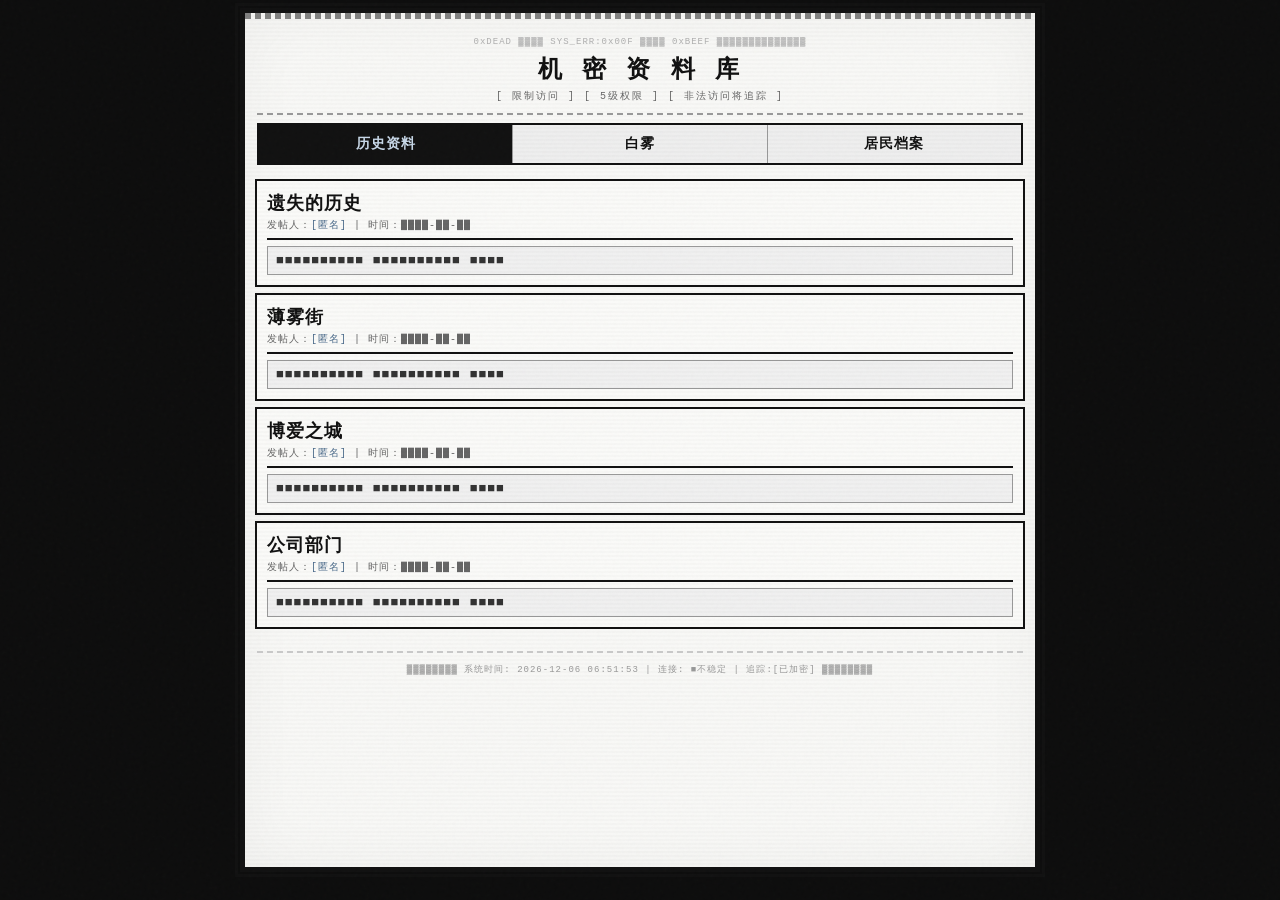
==== commit ee144d8d: "Update index.html" ====
--- a/index.html
+++ b/index.html
@@ -5,626 +5,804 @@
     <meta name="viewport" content="width=device-width, initial-scale=1.0, user-scalable=no">
     <title>机密资料库</title>
     <style>
-        *{margin:0;padding:0;box-sizing:border-box}
-        body{
-            background:#0d0d0d;
-            font-family:'Courier New','SimSun',monospace;
-            min-height:100vh;
-            display:flex;
-            justify-content:center;
-            align-items:flex-start;
-            padding:8px;
-            background-image:repeating-linear-gradient(0deg,rgba(0,0,0,.03) 0px,rgba(0,0,0,.03) 1px,transparent 1px,transparent 3px),repeating-linear-gradient(90deg,rgba(0,0,0,.02) 0px,rgba(0,0,0,.02) 1px,transparent 1px,transparent 2px)
-        }
-        body::after{
-            content:"";
-            position:fixed;top:0;left:0;width:100%;height:100%;
-            pointer-events:none;z-index:9999;
-            background:url("data:image/svg+xml,%3Csvg viewBox='0 0 256 256' xmlns='http://www.w3.org/2000/svg'%3E%3Cfilter id='n'%3E%3CfeTurbulence type='fractalNoise' baseFrequency='0.9' numOctaves='4' stitchTiles='stitch'/%3E%3C/filter%3E%3Crect width='100%25' height='100%25' filter='url(%23n)' opacity='0.03'/%3E%3C/svg%3E");
-            opacity:.6
-        }
-        .main-container{
-            width:100%;max-width:800px;min-height:96vh;
-            background:#f8f8f6;
-            border:5px solid #111;outline:3px solid #111;outline-offset:2px;
-            position:relative;z-index:1;
-            box-shadow:inset 0 0 60px rgba(0,0,0,.04),0 0 0 8px #0d0d0d
-        }
-        .scanlines{
-            position:absolute;top:0;left:0;width:100%;height:100%;
-            pointer-events:none;z-index:100;
-            background:repeating-linear-gradient(0deg,transparent,transparent 2px,rgba(0,0,0,.015) 2px,rgba(0,0,0,.015) 4px)
-        }
-        .pixel-bar{
-            width:100%;height:6px;
-            background:repeating-linear-gradient(90deg,#111 0px,#111 6px,#f8f8f6 6px,#f8f8f6 10px);
-            opacity:.5
-        }
-        .header{
-            text-align:center;padding:18px 12px 10px;
-            border-bottom:2px dashed #999;margin:0 12px
-        }
-        .header-garbled-top{
-            font-size:9px;color:#b0b0b0;letter-spacing:1px;margin-bottom:6px;
-            overflow:hidden;white-space:nowrap;text-overflow:ellipsis
-        }
-        .header-title{
-            font-size:clamp(18px,5vw,24px);letter-spacing:3px;color:#111;
-            font-weight:bold;margin-bottom:4px
-        }
-        .header-subtitle{
-            font-size:10px;color:#666;letter-spacing:2px;
-            animation:flicker 4s infinite
-        }
-        @keyframes flicker{
-            0%,100%{opacity:1}
-            41%{opacity:1}42%{opacity:.7}43%{opacity:1}
-            59%{opacity:1}60%{opacity:.5}61%{opacity:1}
-        }
-        .nav-bar{
-            display:flex;margin:8px 12px;border:2px solid #111;flex-wrap:wrap
-        }
-        .nav-btn{
-            flex:1;min-width:0;padding:10px 4px;background:#eee;
-            border:none;border-right:1px solid #999;
-            font-family:'Courier New',monospace;
-            font-size:clamp(11px,2.5vw,14px);letter-spacing:1px;
-            cursor:pointer;color:#111;font-weight:bold;text-align:center;
-            word-break:keep-all
-        }
-        .nav-btn:last-child{border-right:none}
-        .nav-btn:hover{background:#111;color:#ddd}
-        .nav-btn.active{background:#111;color:#c8d8e8}
-        .content-area{padding:6px 10px 16px;position:relative;z-index:1}
-
-        /* 帖子卡片 */
-        .post-card{
-            border:2px solid #111;margin-bottom:6px;padding:10px;
-            cursor:pointer;background:#fafaf8;transition:background .1s;position:relative
-        }
-        .post-card:hover{background:#eaeaec}
-        .post-card-header{border-bottom:2px solid #111;padding-bottom:6px;margin-bottom:6px}
-        .post-card-title{
-            font-size:clamp(15px,3.5vw,18px);font-weight:bold;color:#111;
-            letter-spacing:1px
-        }
-        .post-card-meta{font-size:10px;color:#666;margin-top:3px;letter-spacing:1px}
-        .post-card-meta .poster{color:#4a6a8a}
-        .post-card-desc{
-            background:#f0f0f0;border:1px solid #999;padding:6px 8px;
-            font-size:clamp(11px,2.5vw,13px);color:#333;letter-spacing:1px;min-height:2em
-        }
-
-        /* 子列表入口卡片 */
-        .sublist-entry-card{
-            border:2px solid #111;margin-bottom:6px;padding:10px;
-            cursor:pointer;background:#fafaf8;transition:background .1s;position:relative
-        }
-        .sublist-entry-card:hover{background:#eaeaec}
-        .sublist-entry-card::after{
-            content:"[+]";position:absolute;right:10px;top:10px;
-            font-size:11px;color:#666;font-weight:bold
-        }
-        .sub-list-container{
-            display:none;margin:0 0 6px 12px;
-            border-left:3px solid #111;padding-left:10px
-        }
-        .sub-list-container.show{display:block}
-
-        /* 搜索框 */
-        .sublist-search{
-            width:100%;padding:6px 8px;margin-bottom:6px;
-            border:2px solid #111;background:#fff;
-            font-family:'Courier New',monospace;font-size:12px;
-            letter-spacing:1px
-        }
-        .sublist-search:focus{outline:none;border-color:#4a6a8a}
-
-        /* 字母分组 */
-        .letter-group{margin-bottom:8px}
-        .letter-group-title{
-            font-size:14px;font-weight:bold;color:#111;
-            border-bottom:2px solid #111;padding-bottom:2px;margin-bottom:4px;
-            letter-spacing:2px
-        }
-        .letter-group .sub-list-card{margin-bottom:2px}
-
-        .sub-list-card{
-            border:2px solid #111;margin-bottom:3px;padding:8px;
-            cursor:pointer;background:#f8f8f6;
-            font-size:clamp(12px,3vw,14px);font-weight:bold;
-            transition:background .1s
-        }
-        .sub-list-card:hover{background:#eaeaec}
-        .sub-list-back{
-            display:inline-block;margin-top:4px;padding:5px 10px;
-            border:2px solid #111;cursor:pointer;background:#eee;
-            font-family:'Courier New',monospace;font-size:11px;
-            letter-spacing:1px;font-weight:bold
-        }
-        .sub-list-back:hover{background:#111;color:#ddd}
-
-        /* 弹窗 */
-        .modal-overlay{
-            display:none;position:fixed;top:0;left:0;width:100%;height:100%;
-            background:rgba(0,0,0,.88);z-index:10000;
-            justify-content:center;align-items:center;padding:8px
-        }
-        .modal-overlay.show{display:flex}
-        .modal-content{
-            width:100%;max-width:700px;max-height:90vh;
-            background:#f8f8f6;border:5px solid #111;
-            outline:2px solid #111;outline-offset:2px;
-            position:relative;overflow-y:auto;z-index:10001;
-            box-shadow:0 0 0 6px #0d0d0d
-        }
-        .modal-header{
-            display:flex;justify-content:space-between;align-items:flex-start;
-            padding:12px;border-bottom:3px solid #111;background:#f0f0ee;
-            position:sticky;top:0;z-index:10;gap:8px
-        }
-        .modal-title{
-            font-size:clamp(16px,4vw,20px);font-weight:bold;
-            letter-spacing:2px;color:#111;flex:1;word-break:break-all
-        }
-        .modal-close{
-            width:32px;height:32px;min-width:32px;
-            background:#c00;color:#fff;border:3px solid #111;
-            font-size:18px;cursor:pointer;font-weight:bold;
-            line-height:1;transition:background .1s;flex-shrink:0
-        }
-        .modal-close:hover{background:#f00}
-        .modal-info{
-            padding:6px 12px;font-size:10px;color:#555;
-            letter-spacing:1px;border-bottom:1px dashed #999;background:#fafaf8
-        }
-        .modal-info .poster-name{color:#4a6a8a;font-weight:bold}
-        .modal-body{
-            padding:14px;font-size:clamp(13px,3vw,15px);
-            letter-spacing:1px;line-height:1.9;color:#1a1a2e;min-height:160px
-        }
-        /* 正文格式 */
-        .modal-body h1{font-size:1.5em;color:#111;border-bottom:3px solid #111;padding-bottom:4px;margin:16px 0 10px;letter-spacing:2px}
-        .modal-body h2{font-size:1.2em;color:#1a1a2e;border-left:4px solid #111;padding-left:8px;margin:14px 0 8px;letter-spacing:1px}
-        .modal-body h3{font-size:1.05em;color:#333;margin:10px 0 6px;letter-spacing:1px;text-decoration:underline}
-        .modal-body p{margin-bottom:10px}
-        .modal-body strong{color:#111;font-weight:bold}
-        .modal-body em{color:#4a6a8a;font-style:italic}
-        .modal-body ul,.modal-body ol{margin:6px 0 10px 20px}
-        .modal-body li{margin-bottom:4px}
-        .modal-body blockquote{
-            border-left:3px solid #999;padding:4px 10px;margin:8px 0;
-            color:#555;font-style:italic;background:#f5f5f5
-        }
-        .modal-body code{
-            background:#eee;padding:1px 4px;font-family:'Courier New',monospace;
-            font-size:.9em;border:1px solid #ccc
-        }
-        .modal-body hr{border:none;border-top:1px dashed #999;margin:14px 0}
-        .modal-footer-garbled{
-            padding:8px 14px;font-size:9px;color:#aaa;letter-spacing:1px;
-            border-top:1px dashed #ccc;word-break:break-all
-        }
-
-        .footer-bar{
-            text-align:center;padding:10px;font-size:9px;color:#999;
-            letter-spacing:1px;border-top:2px dashed #ccc;margin:0 12px
-        }
-
-        @media(max-width:480px){
-            body{padding:2px}
-            .main-container{border-width:3px;outline-width:2px;outline-offset:1px;box-shadow:0 0 0 4px #0d0d0d;min-height:98vh}
-            .nav-btn{padding:8px 2px;font-size:11px;letter-spacing:0}
-            .post-card{padding:8px}
-            .post-card-title{font-size:14px}
-            .post-card-desc{font-size:11px}
-            .modal-content{max-height:95vh;border-width:3px}
-            .modal-header{padding:10px 8px}
-            .modal-body{padding:10px;font-size:13px}
-            .modal-close{width:28px;height:28px;min-width:28px;font-size:16px}
+        :root {
+            --bg: #fdfdfd;
+            --border: #111;
+            --text: #1a1a2e;
+            --accent: #4a6a8a;
+            --dim: #8a8a8a;
+        }
+        * { margin: 0; padding: 0; box-sizing: border-box; }
+        body {
+            background: #0d0d0d;
+            font-family: 'Courier New', 'SimSun', 'NSimSun', monospace;
+            min-height: 100vh;
+            display: flex;
+            justify-content: center;
+            align-items: flex-start;
+            padding: 8px;
+            background-image: 
+                repeating-linear-gradient(0deg, rgba(0,0,0,0.03) 0px, rgba(0,0,0,0.03) 1px, transparent 1px, transparent 3px),
+                repeating-linear-gradient(90deg, rgba(0,0,0,0.02) 0px, rgba(0,0,0,0.02) 1px, transparent 1px, transparent 2px);
+            position: relative;
+        }
+        body::after {
+            content: "";
+            position: fixed;
+            top: 0; left: 0;
+            width: 100%; height: 100%;
+            pointer-events: none;
+            z-index: 9999;
+            background: url("data:image/svg+xml,%3Csvg viewBox='0 0 256 256' xmlns='http://www.w3.org/2000/svg'%3E%3Cfilter id='n'%3E%3CfeTurbulence type='fractalNoise' baseFrequency='0.9' numOctaves='4' stitchTiles='stitch'/%3E%3C/filter%3E%3Crect width='100%25' height='100%25' filter='url(%23n)' opacity='0.03'/%3E%3C/svg%3E");
+            opacity: 0.6;
+        }
+        .main-container {
+            width: 100%;
+            max-width: 800px;
+            min-height: 96vh;
+            background: #f8f8f6;
+            border: 5px solid #111;
+            outline: 3px solid #111;
+            outline-offset: 2px;
+            position: relative;
+            z-index: 1;
+            box-shadow: inset 0 0 60px rgba(0,0,0,0.04), 0 0 0 8px #0d0d0d;
+        }
+        .scanlines {
+            position: absolute;
+            top: 0; left: 0;
+            width: 100%; height: 100%;
+            pointer-events: none;
+            z-index: 100;
+            background: repeating-linear-gradient(0deg, transparent, transparent 2px, rgba(0,0,0,0.015) 2px, rgba(0,0,0,0.015) 4px);
+        }
+        .pixel-bar {
+            width: 100%;
+            height: 6px;
+            background: repeating-linear-gradient(90deg, #111 0px, #111 6px, #f8f8f6 6px, #f8f8f6 10px);
+            opacity: 0.5;
+        }
+        .header {
+            text-align: center;
+            padding: 18px 12px 10px;
+            border-bottom: 2px dashed #999;
+            margin: 0 12px;
+            position: relative;
+        }
+        .header-garbled-top {
+            font-size: 9px;
+            color: #b0b0b0;
+            letter-spacing: 1px;
+            margin-bottom: 6px;
+            overflow: hidden;
+            white-space: nowrap;
+            text-overflow: ellipsis;
+        }
+        .header-title {
+            font-size: clamp(18px, 5vw, 24px);
+            letter-spacing: 3px;
+            color: #111;
+            font-weight: bold;
+            margin-bottom: 4px;
+            font-family: 'Courier New', monospace;
+        }
+        .header-subtitle {
+            font-size: 10px;
+            color: #666;
+            letter-spacing: 2px;
+            animation: flicker 4s infinite;
+        }
+        @keyframes flicker {
+            0%, 100% { opacity: 1; }
+            41% { opacity: 1; }
+            42% { opacity: 0.7; }
+            43% { opacity: 1; }
+            59% { opacity: 1; }
+            60% { opacity: 0.5; }
+            61% { opacity: 1; }
+        }
+        .nav-bar {
+            display: flex;
+            margin: 8px 12px;
+            border: 2px solid #111;
+            flex-wrap: wrap;
+            gap: 0;
+        }
+        .nav-btn {
+            flex: 1;
+            min-width: 0;
+            padding: 10px 4px;
+            background: #eee;
+            border: none;
+            border-right: 1px solid #999;
+            font-family: 'Courier New', monospace;
+            font-size: clamp(11px, 2.5vw, 14px);
+            letter-spacing: 1px;
+            cursor: pointer;
+            color: #111;
+            font-weight: bold;
+            text-align: center;
+            word-break: keep-all;
+        }
+        .nav-btn:last-child { border-right: none; }
+        .nav-btn:hover { background: #111; color: #ddd; }
+        .nav-btn.active { background: #111; color: #c8d8e8; }
+        .content-area {
+            padding: 6px 10px 16px;
+            position: relative;
+            z-index: 1;
+        }
+        .post-card {
+            border: 2px solid #111;
+            margin-bottom: 6px;
+            padding: 10px 10px;
+            cursor: pointer;
+            background: #fafaf8;
+            transition: background 0.1s;
+            position: relative;
+        }
+        .post-card:hover { background: #eaeaec; }
+        .post-card-header {
+            border-bottom: 2px solid #111;
+            padding-bottom: 6px;
+            margin-bottom: 6px;
+        }
+        .post-card-title {
+            font-size: clamp(15px, 3.5vw, 18px);
+            font-weight: bold;
+            color: #111;
+            letter-spacing: 1px;
+            font-family: 'Courier New', monospace;
+        }
+        .post-card-meta {
+            font-size: 10px;
+            color: #666;
+            margin-top: 3px;
+            letter-spacing: 1px;
+        }
+        .post-card-meta .poster { color: #4a6a8a; }
+        .post-card-desc {
+            background: #f0f0f0;
+            border: 1px solid #999;
+            padding: 6px 8px;
+            font-size: clamp(11px, 2.5vw, 13px);
+            color: #333;
+            letter-spacing: 1px;
+            font-family: 'Courier New', monospace;
+            min-height: 2em;
+        }
+        .post-card.has-sublist::after {
+            content: "[+]";
+            position: absolute;
+            right: 10px; top: 10px;
+            font-size: 11px;
+            color: #666;
+            font-weight: bold;
+        }
+
+        /* ========== 档案子列表页面样式 ========== */
+        .archive-page {
+            display: none;
+        }
+        .archive-page.show {
+            display: block;
+        }
+        .archive-search {
+            width: 100%;
+            padding: 8px 10px;
+            border: 2px solid #111;
+            font-family: 'Courier New', monospace;
+            font-size: 14px;
+            letter-spacing: 1px;
+            background: #fafaf8;
+            margin-bottom: 8px;
+        }
+        .archive-index {
+            display: flex;
+            flex-wrap: wrap;
+            gap: 3px;
+            margin-bottom: 8px;
+        }
+        .archive-index-btn {
+            padding: 4px 8px;
+            border: 1px solid #999;
+            background: #eee;
+            cursor: pointer;
+            font-family: 'Courier New', monospace;
+            font-size: 11px;
+            min-width: 26px;
+            text-align: center;
+        }
+        .archive-index-btn:hover, .archive-index-btn.active {
+            background: #111;
+            color: #ddd;
+        }
+        .archive-list-item {
+            border: 2px solid #111;
+            margin-bottom: 4px;
+            padding: 10px;
+            cursor: pointer;
+            background: #fafaf8;
+            transition: background 0.1s;
+        }
+        .archive-list-item:hover { background: #eaeaec; }
+        .archive-list-item .archive-item-id {
+            font-weight: bold;
+            font-size: clamp(13px, 3vw, 15px);
+            color: #111;
+            letter-spacing: 1px;
+        }
+        .archive-list-item .archive-item-name {
+            color: #4a6a8a;
+            font-size: clamp(12px, 2.8vw, 14px);
+            margin-top: 2px;
+        }
+        .archive-list-item .archive-item-desc {
+            font-size: 10px;
+            color: #888;
+            margin-top: 2px;
+            letter-spacing: 1px;
+        }
+        .archive-pagination {
+            display: flex;
+            justify-content: center;
+            gap: 6px;
+            margin-top: 8px;
+            flex-wrap: wrap;
+        }
+        .archive-pagination button {
+            padding: 6px 12px;
+            border: 2px solid #111;
+            background: #eee;
+            cursor: pointer;
+            font-family: 'Courier New', monospace;
+            font-size: 12px;
+            font-weight: bold;
+        }
+        .archive-pagination button:hover { background: #111; color: #ddd; }
+        .archive-pagination button.active { background: #111; color: #c8d8e8; }
+        .archive-pagination button:disabled { opacity: 0.3; cursor: default; }
+        .archive-back {
+            display: inline-block;
+            margin-bottom: 8px;
+            padding: 6px 14px;
+            border: 2px solid #111;
+            cursor: pointer;
+            background: #eee;
+            font-family: 'Courier New', monospace;
+            font-size: 13px;
+            letter-spacing: 1px;
+            font-weight: bold;
+        }
+        .archive-back:hover { background: #111; color: #ddd; }
+        .archive-count {
+            font-size: 10px;
+            color: #888;
+            letter-spacing: 1px;
+            margin-bottom: 6px;
+        }
+
+        /* ========== 弹窗 ========== */
+        .modal-overlay {
+            display: none;
+            position: fixed;
+            top: 0; left: 0;
+            width: 100%; height: 100%;
+            background: rgba(0,0,0,0.88);
+            z-index: 10000;
+            justify-content: center;
+            align-items: center;
+            padding: 8px;
+        }
+        .modal-overlay.show { display: flex; }
+        .modal-content {
+            width: 100%;
+            max-width: 700px;
+            max-height: 90vh;
+            background: #f8f8f6;
+            border: 5px solid #111;
+            outline: 2px solid #111;
+            outline-offset: 2px;
+            position: relative;
+            overflow-y: auto;
+            z-index: 10001;
+            box-shadow: 0 0 0 6px #0d0d0d;
+        }
+        .modal-header {
+            display: flex;
+            justify-content: space-between;
+            align-items: flex-start;
+            padding: 12px 12px;
+            border-bottom: 3px solid #111;
+            background: #f0f0ee;
+            position: sticky;
+            top: 0;
+            z-index: 10;
+            gap: 8px;
+        }
+        .modal-title {
+            font-size: clamp(16px, 4vw, 20px);
+            font-weight: bold;
+            letter-spacing: 2px;
+            color: #111;
+            flex: 1;
+            font-family: 'Courier New', monospace;
+            word-break: break-all;
+        }
+        .modal-close {
+            width: 32px; height: 32px;
+            min-width: 32px;
+            background: #c00;
+            color: #fff;
+            border: 3px solid #111;
+            font-size: 18px;
+            cursor: pointer;
+            font-family: 'Courier New', monospace;
+            font-weight: bold;
+            line-height: 1;
+            transition: background 0.1s;
+            flex-shrink: 0;
+        }
+        .modal-close:hover { background: #f00; }
+        .modal-info {
+            padding: 6px 12px;
+            font-size: 10px;
+            color: #555;
+            letter-spacing: 1px;
+            border-bottom: 1px dashed #999;
+            background: #fafaf8;
+            font-family: 'Courier New', monospace;
+        }
+        .modal-info .poster-name { color: #4a6a8a; font-weight: bold; }
+        .modal-body {
+            padding: 14px 14px;
+            font-size: clamp(13px, 3vw, 15px);
+            letter-spacing: 1px;
+            line-height: 1.9;
+            color: #1a1a2e;
+            min-height: 160px;
+            font-family: 'Courier New', monospace;
+        }
+        /* Markdown渲染样式 */
+        .modal-body h1 { font-size: 1.5em; border-bottom: 2px solid #111; padding-bottom: 4px; margin: 12px 0 8px; }
+        .modal-body h2 { font-size: 1.3em; margin: 10px 0 6px; color: #1a1a3a; }
+        .modal-body h3 { font-size: 1.15em; margin: 8px 0 4px; color: #2a2a4a; }
+        .modal-body strong { color: #111; }
+        .modal-body em { color: #4a6a8a; }
+        .modal-body ul, .modal-body ol { margin: 6px 0; padding-left: 20px; }
+        .modal-body li { margin-bottom: 2px; }
+        .modal-body hr { border: none; border-top: 2px dashed #999; margin: 12px 0; }
+        .modal-body code { background: #f0f0f0; padding: 2px 6px; border: 1px solid #ccc; font-family: 'Courier New', monospace; }
+        .modal-body blockquote {
+            border-left: 4px solid #4a6a8a;
+            padding-left: 12px;
+            color: #555;
+            margin: 8px 0;
+            background: #f5f5f5;
+        }
+        .modal-footer-garbled {
+            padding: 8px 14px;
+            font-size: 9px;
+            color: #aaa;
+            letter-spacing: 1px;
+            border-top: 1px dashed #ccc;
+            font-family: 'Courier New', monospace;
+            word-break: break-all;
+        }
+        .footer-bar {
+            text-align: center;
+            padding: 10px;
+            font-size: 9px;
+            color: #999;
+            letter-spacing: 1px;
+            border-top: 2px dashed #ccc;
+            margin: 0 12px;
+            font-family: 'Courier New', monospace;
+        }
+
+        /* 手机端 */
+        @media (max-width: 480px) {
+            body { padding: 2px; }
+            .main-container {
+                border-width: 3px;
+                outline-width: 2px;
+                outline-offset: 1px;
+                box-shadow: 0 0 0 4px #0d0d0d;
+                min-height: 98vh;
+            }
+            .nav-btn { padding: 8px 2px; font-size: 11px; letter-spacing: 0px; }
+            .post-card { padding: 8px 8px; }
+            .post-card-title { font-size: 14px; }
+            .post-card-desc { font-size: 11px; }
+            .modal-content { max-height: 95vh; border-width: 3px; }
+            .modal-header { padding: 10px 8px; }
+            .modal-body { padding: 10px 10px; font-size: 13px; }
+            .modal-close { width: 28px; height: 28px; min-width: 28px; font-size: 16px; }
+            .archive-index-btn { padding: 3px 6px; font-size: 10px; min-width: 22px; }
+        }
+        @media (max-width: 340px) {
+            .nav-btn { font-size: 9px; padding: 6px 1px; }
+            .post-card-title { font-size: 13px; }
         }
     </style>
 </head>
 <body>
 
-<div class="main-container" id="mainPage">
-    <div class="scanlines"></div>
-    <div class="pixel-bar"></div>
-
-    <div class="header">
-        <div class="header-garbled-top">0xDEAD ▓▓▓▓ SYS_ERR:0x00F ▓▓▓▓ 0xBEEF ▓▓▓▓▓▓▓▓▓▓▓▓▓▓</div>
-        <div class="header-title">机 密 资 料 库</div>
-        <div class="header-subtitle">[ 限制访问 ] [ 5级权限 ] [ 非法访问将追踪 ]</div>
-    </div>
-
-    <div class="nav-bar" id="navBar"></div>
-    <div class="content-area" id="contentArea"></div>
-
-    <div class="footer-bar">
-        ▓▓▓▓▓▓▓▓▓▓▓▓ 系统时间: <span id="sysTime"></span> | 连接: <span style="animation:flicker 1.5s infinite">■不稳定</span> | 追踪:[已加密] ▓▓▓▓▓▓▓▓▓▓▓▓
-    </div>
-</div>
-
-<div class="modal-overlay" id="modalOverlay" onclick="closePost(event)">
-    <div class="modal-content" id="modalContent" onclick="event.stopPropagation()">
-        <div class="modal-header">
-            <div class="modal-title" id="modalTitle">帖子标题</div>
-            <button class="modal-close" onclick="closePost()" title="关闭">✕</button>
+    <div class="main-container" id="mainPage">
+        <div class="scanlines"></div>
+        <div class="pixel-bar"></div>
+        <div class="header">
+            <div class="header-garbled-top">0xDEAD ▓▓▓▓ SYS_ERR:0x00F ▓▓▓▓ 0xBEEF ▓▓▓▓▓▓▓▓▓▓▓▓▓▓</div>
+            <div class="header-title" id="headerTitle"></div>
+            <div class="header-subtitle" id="headerSubtitle"></div>
         </div>
-        <div class="modal-info">
-            发帖人：<span class="poster-name" id="modalPoster">[匿名]</span> | 
-            时间戳：<span id="modalTimestamp">████-██-██</span> | 
-            权限：<span style="color:#c00;">RESTRICTED</span>
-        </div>
-        <div class="modal-body" id="modalBody"></div>
-        <div class="modal-footer-garbled" id="modalGarbled">
-            ▓▓▓▓ 文档结束 ▓▓▓▓ 0xFF_END ▓▓▓▓
+        <div class="nav-bar" id="navBar"></div>
+        <div class="content-area" id="contentArea"></div>
+        <div class="footer-bar">
+            ▓▓▓▓▓▓▓▓ 系统时间: <span id="sysTime"></span> | 连接: <span style="animation: flicker 1.5s infinite;">■不稳定</span> | 追踪:[已加密] ▓▓▓▓▓▓▓▓
         </div>
     </div>
-</div>
-
-<script src="data.js"></script>
-<script>
-// ===== 系统时间 =====
-function updateTime(){
-    const n=new Date();
-    document.getElementById('sysTime').textContent=
-        n.getFullYear()+'-'+String(n.getMonth()+1).padStart(2,'0')+'-'+
-        String(n.getDate()).padStart(2,'0')+' '+
-        String(n.getHours()).padStart(2,'0')+':'+
-        String(n.getMinutes()).padStart(2,'0')+':'+
-        String(n.getSeconds()).padStart(2,'0')
-}
-updateTime();setInterval(updateTime,1000);
-
-// ===== 加载data.js后执行 =====
-window.addEventListener('DOMContentLoaded',()=>{
-    // 网站标题
-    document.querySelector('.header-title').textContent=SITE_CONFIG.title;
-    document.querySelector('.header-subtitle').textContent=SITE_CONFIG.subtitle;
-
-    // 导航栏
-    const navBar=document.getElementById('navBar');
-    NAV_SECTIONS.forEach((sec,i)=>{
-        const btn=document.createElement('button');
-        btn.className='nav-btn'+(i===0?' active':'');
-        btn.textContent=sec.label;
-        btn.onclick=()=>showSection(sec.id);
-        navBar.appendChild(btn);
-    });
-
-    // 内容区
-    const contentArea=document.getElementById('contentArea');
-    NAV_SECTIONS.forEach(sec=>{
-        const div=document.createElement('div');
-        div.id='section-'+sec.id;
-        div.className='section-content';
-        div.style.display=sec.id==='history'?'block':'none';
-        contentArea.appendChild(div);
-    });
-
-    // 渲染所有帖子
-    renderAllSections();
-});
-
-// ===== 渲染帖子 =====
-function renderAllSections(){
-    NAV_SECTIONS.forEach(sec=>{
-        const container=document.getElementById('section-'+sec.id);
-        // 清空（保留子列表容器）
-        container.innerHTML='';
-
-        const sectionPosts=POSTS.filter(p=>p.section===sec.id);
-
-        sectionPosts.forEach(post=>{
-            // 检查是否是子列表入口
-            if(post.isSublistEntry){
-                renderSublistEntry(container,post);
-                return;
-            }
-            // 普通帖子卡片
-            const card=document.createElement('div');
-            card.className='post-card';
-            card.onclick=()=>loadAndOpenPost(post);
-            card.innerHTML=`
-                <div class="post-card-header">
-                    <div class="post-card-title">${post.title}</div>
-                    <div class="post-card-meta">
-                        发帖人：<span class="poster">${post.poster||'[匿名]'}</span> | 
-                        时间：<span>${post.time||'████-██-██'}</span>
-                    </div>
-                </div>
-                <div class="post-card-desc">${post.desc||'■■■■■■■■■■ ■■■■■■■■■■'}</div>
-            `;
-            container.appendChild(card);
-        });
-    });
-}
-
-// ===== 渲染子列表入口（居民档案/组织档案） =====
-function renderSublistEntry(container, post){
-    const entryCard=document.createElement('div');
-    entryCard.className='sublist-entry-card';
-    entryCard.onclick=()=>toggleSubList(post.sublistId);
-    entryCard.innerHTML=`
-        <div class="post-card-header">
-            <div class="post-card-title">${post.title}</div>
-            <div class="post-card-meta">
-                发帖人：<span class="poster">${post.poster||'[档案管理员]'}</span> | 
-                时间：<span>${post.time||'████-██-██'}</span>
+
+    <!-- 弹窗 -->
+    <div class="modal-overlay" id="modalOverlay" onclick="closePost(event)">
+        <div class="modal-content" id="modalContent" onclick="event.stopPropagation()">
+            <div class="modal-header">
+                <div class="modal-title" id="modalTitle">帖子标题</div>
+                <button class="modal-close" onclick="closePost()" title="关闭">✕</button>
+            </div>
+            <div class="modal-info">
+                发帖人：<span class="poster-name" id="modalPoster">[匿名]</span> | 
+                时间戳：<span id="modalTimestamp">████-██-██</span> | 
+                权限：<span style="color:#c00;">RESTRICTED</span>
+            </div>
+            <div class="modal-body" id="modalBody"></div>
+            <div class="modal-footer-garbled" id="modalGarbled">
+                ▓▓▓▓ 文档结束 ▓▓▓▓ 0xFF_END ▓▓▓▓
             </div>
         </div>
-        <div class="post-card-desc">点击展开已收录的列表 [+]</div>
-    `;
-    container.appendChild(entryCard);
-
-    // 子列表容器
-    const subContainer=document.createElement('div');
-    subContainer.id=post.sublistId;
-    subContainer.className='sub-list-container';
-
-    // 搜索框
-    const searchInput=document.createElement('input');
-    searchInput.className='sublist-search';
-    searchInput.placeholder='🔍 搜索...';
-    searchInput.oninput=()=>filterSublist(post.sublistId,post.listType);
-    subContainer.appendChild(searchInput);
-
-    // 列表内容区
-    const listContent=document.createElement('div');
-    listContent.id=post.sublistId+'-content';
-    subContainer.appendChild(listContent);
-
-    // 收起按钮
-    const backBtn=document.createElement('div');
-    backBtn.className='sub-list-back';
-    backBtn.textContent='◄ 收起';
-    backBtn.onclick=(e)=>{e.stopPropagation();toggleSubList(post.sublistId)};
-    subContainer.appendChild(backBtn);
-
-    container.appendChild(subContainer);
-
-    // 初始填充列表
-    populateSublist(post.sublistId, post.listType, null);
-}
-
-// ===== 填充子列表（带分组） =====
-function populateSublist(sublistId, listType, filter){
-    const contentDiv=document.getElementById(sublistId+'-content');
-    if(!contentDiv)return;
-    contentDiv.innerHTML='';
-
-    let items=[];
-    if(listType==='residents'){
-        items=RESIDENTS.map(r=>typeof r==='string'?{name:r,id:'oc_'+RESIDENTS.indexOf(r)}:r);
-    }else if(listType==='orgs'){
-        items=ORGS.map((o,i)=>typeof o==='string'?{name:o,id:'org_'+i}:o);
-    }
-
-    // 过滤
-    if(filter){
-        const f=filter.toLowerCase();
-        items=items.filter(item=>item.name.toLowerCase().includes(f));
-    }
-
-    if(items.length===0){
-        contentDiv.innerHTML='<p style="color:#999;font-size:12px;padding:8px;">未找到匹配项</p>';
-        return;
-    }
-
-    // 按首字母分组
-    const groups={};
-    items.forEach(item=>{
-        const firstChar=item.name.charAt(0).toUpperCase();
-        if(!groups[firstChar])groups[firstChar]=[];
-        groups[firstChar].push(item);
-    });
-
-    // 排序分组键
-    const sortedKeys=Object.keys(groups).sort((a,b)=>{
-        // 中文排最后
-        if(/[A-Z]/.test(a)&&!/[A-Z]/.test(b))return -1;
-        if(!/[A-Z]/.test(a)&&/[A-Z]/.test(b))return 1;
-        return a.localeCompare(b);
-    });
-
-    sortedKeys.forEach(key=>{
-        const groupDiv=document.createElement('div');
-        groupDiv.className='letter-group';
-        groupDiv.innerHTML=`<div class="letter-group-title">${key}</div>`;
-        const groupItems=groups[key];
-        groupItems.forEach(item=>{
-            const card=document.createElement('div');
-            card.className='sub-list-card';
-            card.textContent=item.name;
-            card.onclick=(e)=>{
-                e.stopPropagation();
-                loadAndOpenPost(item);
+    </div>
+
+    <script src="data.js"></script>
+    <script>
+        // ========== 初始化 ==========
+        document.getElementById('headerTitle').textContent = SITE_CONFIG.title;
+        document.getElementById('headerSubtitle').textContent = SITE_CONFIG.subtitle;
+
+        // 生成导航
+        const navBar = document.getElementById('navBar');
+        NAV_SECTIONS.forEach((sec, i) => {
+            const btn = document.createElement('button');
+            btn.className = 'nav-btn' + (i === 0 ? ' active' : '');
+            btn.textContent = sec.label;
+            btn.onclick = () => showSection(sec.id);
+            navBar.appendChild(btn);
+        });
+
+        // 生成内容区
+        const contentArea = document.getElementById('contentArea');
+        const sectionDivs = {};
+
+        NAV_SECTIONS.forEach(sec => {
+            const div = document.createElement('div');
+            div.id = 'section-' + sec.id;
+            div.className = 'section-content';
+            div.style.display = sec.id === 'history' ? 'block' : 'none';
+            sectionDivs[sec.id] = div;
+            contentArea.appendChild(div);
+        });
+
+        // 渲染帖子
+        function renderPosts() {
+            Object.keys(sectionDivs).forEach(key => {
+                const div = sectionDivs[key];
+                div.innerHTML = '';
+                const sectionPosts = POSTS.filter(p => p.section === key);
+                sectionPosts.forEach(post => {
+                    const card = document.createElement('div');
+                    card.className = 'post-card';
+                    card.onclick = () => loadAndOpenPost(post.id, post.title, post.poster, post.file);
+                    card.innerHTML = `
+                        <div class="post-card-header">
+                            <div class="post-card-title">${post.title}</div>
+                            <div class="post-card-meta">
+                                发帖人：<span class="poster">${post.poster || '[匿名]'}</span> | 
+                                时间：<span>████-██-██</span>
+                            </div>
+                        </div>
+                        <div class="post-card-desc">${post.desc || '■■■■■■■■■■ ■■■■■■■■■■ ■■■■'}</div>
+                    `;
+                    div.appendChild(card);
+                });
+
+                // 特殊处理居民档案分区
+                if (key === 'residents') {
+                    // 公告帖子已在POSTS里，再追加两个子列表入口
+                    const resCard = document.createElement('div');
+                    resCard.className = 'post-card has-sublist';
+                    resCard.onclick = () => showArchivePage('residents');
+                    resCard.innerHTML = `
+                        <div class="post-card-header">
+                            <div class="post-card-title">居民档案</div>
+                            <div class="post-card-meta">
+                                发帖人：<span class="poster">[档案管理员]</span> | 
+                                时间：<span>████-██-██</span>
+                            </div>
+                        </div>
+                        <div class="post-card-desc">点击查看已收录的居民档案列表 [当前收录: ${RESIDENTS.length}]</div>
+                    `;
+                    div.appendChild(resCard);
+
+                    const orgCard = document.createElement('div');
+                    orgCard.className = 'post-card has-sublist';
+                    orgCard.onclick = () => showArchivePage('orgs');
+                    orgCard.innerHTML = `
+                        <div class="post-card-header">
+                            <div class="post-card-title">已收录组织档案</div>
+                            <div class="post-card-meta">
+                                发帖人：<span class="poster">[档案管理员]</span> | 
+                                时间：<span>████-██-██</span>
+                            </div>
+                        </div>
+                        <div class="post-card-desc">点击查看已收录的组织档案列表 [当前收录: ${ORGS.length}]</div>
+                    `;
+                    div.appendChild(orgCard);
+                }
+            });
+        }
+
+        // ========== 档案子列表页面 ==========
+        function showArchivePage(type) {
+            // 隐藏所有分区内容
+            Object.values(sectionDivs).forEach(d => d.style.display = 'none');
+            const targetDiv = sectionDivs['residents'];
+            targetDiv.style.display = 'block';
+
+            const listData = type === 'residents' ? RESIDENTS : ORGS;
+            const listTitle = type === 'residents' ? '居民档案' : '组织档案';
+            const postType = type === 'residents' ? 'oc' : 'org';
+            const itemsPerPage = 20;
+
+            let currentPage = 1;
+            let filteredData = [...listData];
+            let totalPages = Math.ceil(filteredData.length / itemsPerPage);
+
+            // 获取首字母索引
+            function getFirstChar(item) {
+                const name = item.name || item.id || '';
+                const ch = name.charAt(0).toUpperCase();
+                return /[A-Z]/.test(ch) ? ch : '#';
+            }
+
+            function renderArchiveList() {
+                const start = (currentPage - 1) * itemsPerPage;
+                const pageItems = filteredData.slice(start, start + itemsPerPage);
+                totalPages = Math.ceil(filteredData.length / itemsPerPage);
+
+                let html = `
+                    <div class="archive-back" onclick="goBackToMain()">◄ 返回主页面</div>
+                    <div style="font-weight:bold;font-size:16px;letter-spacing:2px;margin-bottom:4px;">${listTitle}</div>
+                    <div class="archive-count">共收录 ${filteredData.length} 条记录</div>
+                    <input class="archive-search" type="text" placeholder="搜索..." oninput="window._archiveSearch(this.value)" value="${window._lastSearch || ''}">
+                    <div class="archive-index">
+                        <button class="archive-index-btn" onclick="window._archiveFilter('ALL')">全部</button>
+                `;
+                const chars = new Set();
+                listData.forEach(item => chars.add(getFirstChar(item)));
+                [...chars].sort().forEach(ch => {
+                    html += `<button class="archive-index-btn${window._activeChar===ch?' active':''}" onclick="window._archiveFilter('${ch}')">${ch}</button>`;
+                });
+                html += '</div>';
+
+                if (pageItems.length === 0) {
+                    html += '<p style="color:#888;letter-spacing:1px;">没有找到匹配的记录。</p>';
+                } else {
+                    pageItems.forEach(item => {
+                        html += `
+                            <div class="archive-list-item" onclick="loadAndOpenPost('${item.id}', '${item.name || item.id} 档案', '[档案管理员]', '${postType}_${item.id}.txt')">
+                                <div class="archive-item-id">${item.id}</div>
+                                <div class="archive-item-name">${item.name || ''}</div>
+                                <div class="archive-item-desc">${item.desc || ''}</div>
+                            </div>
+                        `;
+                    });
+                }
+
+                // 分页
+                html += '<div class="archive-pagination">';
+                html += `<button ${currentPage===1?'disabled':''} onclick="window._archiveGoPage(${currentPage-1})">◀ 上一页</button>`;
+                const maxShow = 5;
+                let startP = Math.max(1, currentPage - Math.floor(maxShow/2));
+                let endP = Math.min(totalPages, startP + maxShow - 1);
+                if (endP - startP < maxShow - 1) startP = Math.max(1, endP - maxShow + 1);
+                for (let p = startP; p <= endP; p++) {
+                    html += `<button class="${p===currentPage?'active':''}" onclick="window._archiveGoPage(${p})">${p}</button>`;
+                }
+                html += `<button ${currentPage===totalPages?'disabled':''} onclick="window._archiveGoPage(${currentPage+1})">下一页 ▶</button>`;
+                html += '</div>';
+
+                targetDiv.innerHTML = html;
+
+                // 存储状态
+                window._archiveState = { type, currentPage, filteredData, listData, postType, listTitle };
+            }
+
+            window._lastSearch = '';
+            window._activeChar = null;
+            window._archiveSearch = function(val) {
+                window._lastSearch = val;
+                window._activeChar = null;
+                if (!val.trim()) {
+                    filteredData = [...listData];
+                } else {
+                    filteredData = listData.filter(item => 
+                        (item.id || '').toLowerCase().includes(val.toLowerCase()) ||
+                        (item.name || '').toLowerCase().includes(val.toLowerCase()) ||
+                        (item.desc || '').toLowerCase().includes(val.toLowerCase())
+                    );
+                }
+                currentPage = 1;
+                renderArchiveList();
             };
-            groupDiv.appendChild(card);
-        });
-        contentDiv.appendChild(groupDiv);
-    });
-}
-
-// ===== 过滤子列表 =====
-function filterSublist(sublistId, listType){
-    const searchInput=document.querySelector('#'+sublistId+' .sublist-search');
-    const filter=searchInput?searchInput.value:'';
-    populateSublist(sublistId, listType, filter);
-}
-
-// ===== 子列表切换 =====
-function toggleSubList(id){
-    const el=document.getElementById(id);
-    document.querySelectorAll('.sub-list-container').forEach(s=>{
-        if(s.id!==id)s.classList.remove('show');
-    });
-    el.classList.toggle('show');
-    // 重置搜索
-    if(el.classList.contains('show')){
-        const searchInput=el.querySelector('.sublist-search');
-        if(searchInput){searchInput.value='';}
-        // 重新填充
-        const sublistId=id;
-        const entry=POSTS.find(p=>p.sublistId===sublistId);
-        if(entry)populateSublist(sublistId,entry.listType,null);
-    }
-}
-
-// ===== 导航切换 =====
-function showSection(name){
-    document.querySelectorAll('.section-content').forEach(el=>el.style.display='none');
-    document.querySelectorAll('.sub-list-container').forEach(el=>el.classList.remove('show'));
-    document.getElementById('section-'+name).style.display='block';
-    document.querySelectorAll('.nav-btn').forEach((btn,i)=>{
-        btn.classList.remove('active');
-        if(NAV_SECTIONS[i].id===name)btn.classList.add('active');
-    });
-}
-
-// ===== 加载并打开帖子 =====
-let postCache={};
-async function loadAndOpenPost(post){
-    const postId=post.id;
-
-    // 如果有contentUrl，加载txt文件
-    if(post.contentUrl){
-        if(!postCache[postId]){
-            try{
-                const resp=await fetch(post.contentUrl);
-                if(resp.ok){
-                    postCache[postId]=await resp.text();
-                }else{
-                    postCache[postId]='[文档加载失败]';
+            window._archiveFilter = function(ch) {
+                window._lastSearch = '';
+                window._activeChar = ch;
+                if (ch === 'ALL') {
+                    filteredData = [...listData];
+                } else {
+                    filteredData = listData.filter(item => getFirstChar(item) === ch);
                 }
-            }catch(e){
-                postCache[postId]='[文档加载失败]';
+                currentPage = 1;
+                renderArchiveList();
+            };
+            window._archiveGoPage = function(p) {
+                currentPage = p;
+                renderArchiveList();
+                targetDiv.scrollIntoView({ behavior: 'smooth' });
+            };
+
+            renderArchiveList();
+        }
+
+        window.goBackToMain = function() {
+            document.querySelectorAll('.section-content').forEach(el => el.style.display = 'none');
+            sectionDivs['history'].style.display = 'block';
+            document.querySelectorAll('.nav-btn').forEach((btn, i) => {
+                btn.classList.remove('active');
+                if (i === 0) btn.classList.add('active');
+            });
+            renderPosts();
+        };
+
+        // ========== 加载帖子正文 ==========
+        async function loadAndOpenPost(postId, title, poster, fileName) {
+            let content = '';
+            if (fileName) {
+                try {
+                    const response = await fetch('posts/' + fileName);
+                    if (response.ok) {
+                        content = await response.text();
+                    } else {
+                        content = '■■■■■■■■■■\n\n[文档加载失败]';
+                    }
+                } catch (e) {
+                    content = '■■■■■■■■■■\n\n[文档加载失败]';
+                }
+            } else {
+                // 兼容旧格式
+                content = POSTS_CONTENT_BY_ID?.[postId] || '■■■■■■■■■■';
             }
-        }
-        // 解析并打开
-        openPostWithContent(post.title,postCache[postId],post.poster||'[匿名]');
-    }else if(post.content){
-        // 内联内容
-        openPostWithContent(post.title,post.content,post.poster||'[匿名]');
-    }
-}
-
-// ===== 解析txt内容为HTML =====
-function parseTxtToHTML(text){
-    if(!text||text==='[文档加载失败]')return'<p>[文档加载失败]</p>';
-
-    const lines=text.split('\n');
-    let html='';
-    let inList=false;
-    let listType='';
-
-    for(let i=0;i<lines.length;i++){
-        let line=lines[i];
-
-        // 空行
-        if(line.trim()===''){
-            if(inList){html+=(listType==='ul'?'</ul>':'</ol>');inList=false;}
-            continue;
-        }
-
-        // 标题
-        if(line.match(/^### /)){
-            if(inList){html+=(listType==='ul'?'</ul>':'</ol>');inList=false;}
-            html+='<h3>'+line.replace(/^### /,'')+'</h3>';
-            continue;
-        }
-        if(line.match(/^## /)){
-            if(inList){html+=(listType==='ul'?'</ul>':'</ol>');inList=false;}
-            html+='<h2>'+line.replace(/^## /,'')+'</h2>';
-            continue;
-        }
-        if(line.match(/^# /)){
-            if(inList){html+=(listType==='ul'?'</ul>':'</ol>');inList=false;}
-            html+='<h1>'+line.replace(/^# /,'')+'</h1>';
-            continue;
-        }
-
-        // 引用
-        if(line.match(/^> /)){
-            if(inList){html+=(listType==='ul'?'</ul>':'</ol>');inList=false;}
-            html+='<blockquote>'+line.replace(/^> /,'')+'</blockquote>';
-            continue;
-        }
-
-        // 分割线
-        if(line.match(/^---$/)){
-            if(inList){html+=(listType==='ul'?'</ul>':'</ol>');inList=false;}
-            html+='<hr>';
-            continue;
-        }
-
-        // 无序列表
-        if(line.match(/^[\-\*] /)){
-            if(!inList||listType!=='ul'){
-                if(inList)html+='</ol>';
-                html+='<ul>';
-                inList=true;listType='ul';
+            openPostWithContent(title, poster, content);
+        }
+
+        function openPostWithContent(title, poster, content) {
+            document.getElementById('modalTitle').textContent = title;
+            document.getElementById('modalPoster').textContent = poster || '[匿名]';
+            const d = Math.floor(Math.random()*28)+1;
+            const m = Math.floor(Math.random()*12)+1;
+            const y = 2024 + Math.floor(Math.random()*2);
+            document.getElementById('modalTimestamp').textContent = 
+                y + '-' + String(m).padStart(2,'0') + '-' + String(d).padStart(2,'0');
+
+            // 简易Markdown渲染
+            let html = parseMarkdown(content);
+            document.getElementById('modalBody').innerHTML = html;
+            document.getElementById('modalGarbled').innerHTML = 
+                '▓▓▓▓ 文档结束 ▓▓▓▓ 0x' + Math.random().toString(16).substring(2,6).toUpperCase() + '_END ▓▓▓▓';
+            document.getElementById('modalOverlay').classList.add('show');
+            document.body.style.overflow = 'hidden';
+            document.getElementById('modalContent').scrollTop = 0;
+        }
+
+        function parseMarkdown(text) {
+            let html = text;
+            // 标题
+            html = html.replace(/^### (.+)$/gm, '<h3>$1</h3>');
+            html = html.replace(/^## (.+)$/gm, '<h2>$1</h2>');
+            html = html.replace(/^# (.+)$/gm, '<h1>$1</h1>');
+            // 粗体斜体
+            html = html.replace(/\*\*\*(.+?)\*\*\*/g, '<strong><em>$1</em></strong>');
+            html = html.replace(/\*\*(.+?)\*\*/g, '<strong>$1</strong>');
+            html = html.replace(/\*(.+?)\*/g, '<em>$1</em>');
+            // 列表
+            html = html.replace(/^- (.+)$/gm, '<li>$1</li>');
+            html = html.replace(/(<li>.*<\/li>)/s, '<ul>$1</ul>');
+            // 引用
+            html = html.replace(/^> (.+)$/gm, '<blockquote>$1</blockquote>');
+            // 分隔线
+            html = html.replace(/^---$/gm, '<hr>');
+            // 代码
+            html = html.replace(/`(.+?)`/g, '<code>$1</code>');
+            // 段落
+            html = html.replace(/\n\n+/g, '</p><p>');
+            html = '<p>' + html + '</p>';
+            html = html.replace(/<p>\s*<\/p>/g, '');
+            return html;
+        }
+
+        function closePost(event) {
+            if (event && event.target !== document.getElementById('modalOverlay')) return;
+            document.getElementById('modalOverlay').classList.remove('show');
+            document.body.style.overflow = '';
+        }
+
+        // ========== 导航切换 ==========
+        function showSection(name) {
+            document.querySelectorAll('.section-content').forEach(el => el.style.display = 'none');
+            const targetDiv = sectionDivs[name];
+            if (targetDiv) {
+                targetDiv.style.display = 'block';
+                // 如果不是居民档案分区，正常渲染帖子
+                if (name !== 'residents' || targetDiv.querySelector('.archive-back')) {
+                    // 已经被archive覆盖了就不动
+                }
+                if (name !== 'residents') {
+                    renderPostsForSection(name);
+                }
             }
-            html+='<li>'+line.replace(/^[\-\*] /,'')+'</li>';
-            continue;
-        }
-
-        // 有序列表
-        if(line.match(/^\d+\. /)){
-            if(!inList||listType!=='ol'){
-                if(inList)html+='</ul>';
-                html+='<ol>';
-                inList=true;listType='ol';
-            }
-            html+='<li>'+line.replace(/^\d+\. /,'')+'</li>';
-            continue;
-        }
-
-        // 普通段落
-        if(inList){html+=(listType==='ul'?'</ul>':'</ol>');inList=false;}
-
-        // 处理内联格式 **加粗** *斜体* `代码`
-        line=line.replace(/\*\*(.+?)\*\*/g,'<strong>$1</strong>');
-        line=line.replace(/\*(.+?)\*/g,'<em>$1</em>');
-        line=line.replace(/`(.+?)`/g,'<code>$1</code>');
-
-        html+='<p>'+line+'</p>';
-    }
-
-    if(inList){html+=(listType==='ul'?'</ul>':'</ol>');}
-    return html;
-}
-
-// ===== 打开帖子弹窗 =====
-function openPostWithContent(title, rawContent, poster){
-    document.querySelectorAll('.sub-list-container').forEach(el=>el.classList.remove('show'));
-
-    document.getElementById('modalTitle').textContent=title;
-    document.getElementById('modalPoster').textContent=poster||'[匿名]';
-
-    const d=Math.floor(Math.random()*28)+1;
-    const m=Math.floor(Math.random()*12)+1;
-    const y=2024+Math.floor(Math.random()*2);
-    document.getElementById('modalTimestamp').textContent=
-        y+'-'+String(m).padStart(2,'0')+'-'+String(d).padStart(2,'0');
-
-    // 解析内容
-    const html=parseTxtToHTML(rawContent);
-    document.getElementById('modalBody').innerHTML=html;
-    document.getElementById('modalGarbled').innerHTML=
-        '▓▓▓▓ 文档结束 ▓▓▓▓ 0x'+Math.random().toString(16).substring(2,6).toUpperCase()+'_END ▓▓▓▓';
-    document.getElementById('modalOverlay').classList.add('show');
-    document.body.style.overflow='hidden';
-    document.getElementById('modalContent').scrollTop=0;
-}
-
-function closePost(event){
-    if(event&&event.target!==document.getElementById('modalOverlay'))return;
-    document.getElementById('modalOverlay').classList.remove('show');
-    document.body.style.overflow='';
-}
-document.addEventListener('keydown',e=>{if(e.key==='Escape')closePost()});
-</script>
+            document.querySelectorAll('.nav-btn').forEach((btn, i) => {
+                btn.classList.remove('active');
+                if (NAV_SECTIONS[i].id === name) btn.classList.add('active');
+            });
+        }
+
+        function renderPostsForSection(name) {
+            const div = sectionDivs[name];
+            if (!div) return;
+            div.innerHTML = '';
+            const sectionPosts = POSTS.filter(p => p.section === name);
+            sectionPosts.forEach(post => {
+                const card = document.createElement('div');
+                card.className = 'post-card';
+                card.onclick = () => loadAndOpenPost(post.id, post.title, post.poster, post.file);
+                card.innerHTML = `
+                    <div class="post-card-header">
+                        <div class="post-card-title">${post.title}</div>
+                        <div class="post-card-meta">
+                            发帖人：<span class="poster">${post.poster || '[匿名]'}</span> | 
+                            时间：<span>████-██-██</span>
+                        </div>
+                    </div>
+                    <div class="post-card-desc">${post.desc || '■■■■■■■■■■ ■■■■■■■■■■ ■■■■'}</div>
+                `;
+                div.appendChild(card);
+            });
+        }
+
+        // 初始渲染
+        renderPosts();
+
+        // 时间
+        function updateTime() {
+            const now = new Date();
+            document.getElementById('sysTime').textContent = 
+                now.getFullYear() + '-' + String(now.getMonth()+1).padStart(2,'0') + '-' +
+                String(now.getDate()).padStart(2,'0') + ' ' + String(now.getHours()).padStart(2,'0') + ':' +
+                String(now.getMinutes()).padStart(2,'0') + ':' + String(now.getSeconds()).padStart(2,'0');
+        }
+        updateTime();
+        setInterval(updateTime, 1000);
+
+        document.addEventListener('keydown', e => { if (e.key === 'Escape') closePost(); });
+    </script>
 </body>
 </html>
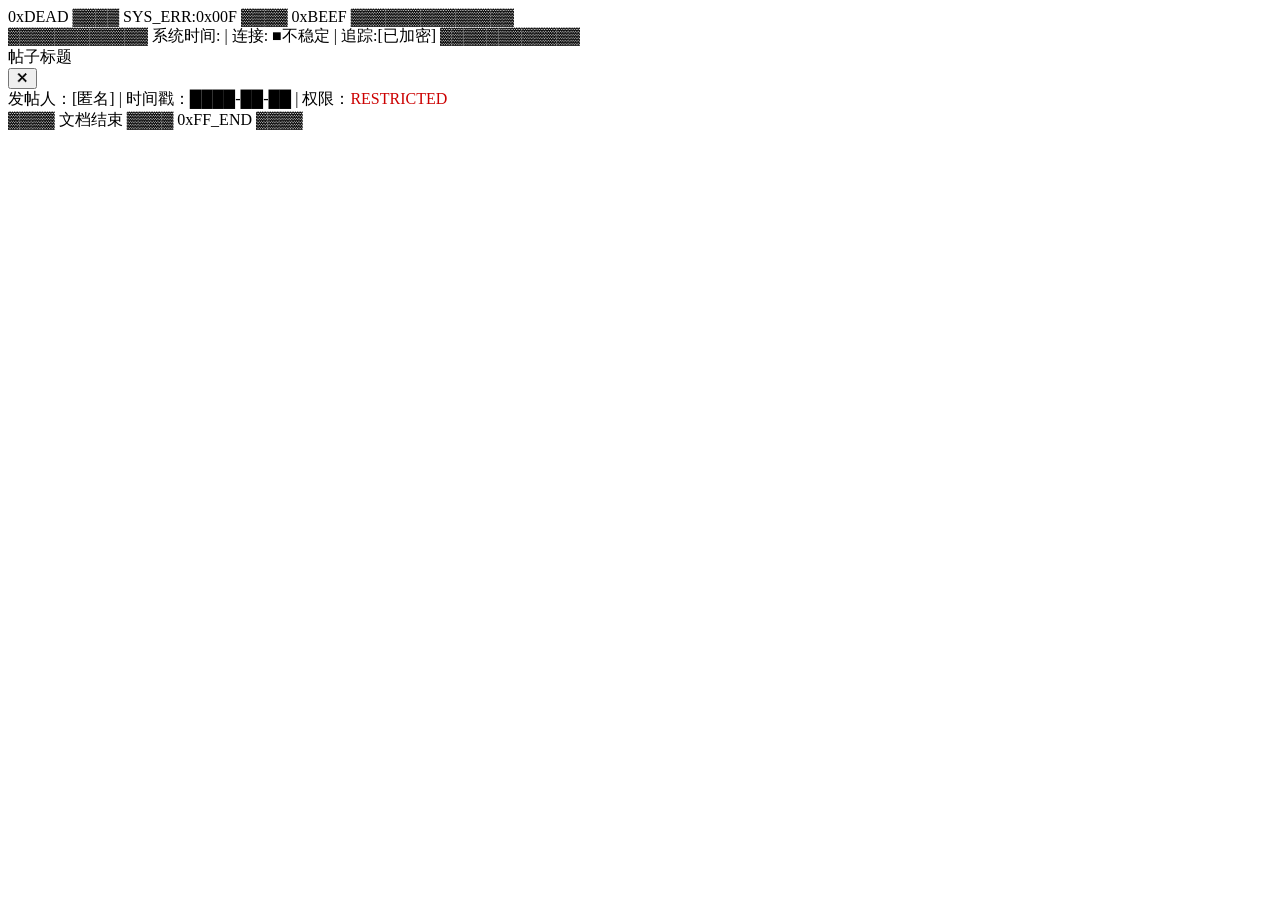
==== commit 88f552e1: "Update index.html" ====
--- a/index.html
+++ b/index.html
@@ -4,430 +4,9 @@
     <meta charset="UTF-8">
     <meta name="viewport" content="width=device-width, initial-scale=1.0, user-scalable=no">
     <title>机密资料库</title>
-    <style>
-        :root {
-            --bg: #fdfdfd;
-            --border: #111;
-            --text: #1a1a2e;
-            --accent: #4a6a8a;
-            --dim: #8a8a8a;
-        }
-        * { margin: 0; padding: 0; box-sizing: border-box; }
-        body {
-            background: #0d0d0d;
-            font-family: 'Courier New', 'SimSun', 'NSimSun', monospace;
-            min-height: 100vh;
-            display: flex;
-            justify-content: center;
-            align-items: flex-start;
-            padding: 8px;
-            background-image: 
-                repeating-linear-gradient(0deg, rgba(0,0,0,0.03) 0px, rgba(0,0,0,0.03) 1px, transparent 1px, transparent 3px),
-                repeating-linear-gradient(90deg, rgba(0,0,0,0.02) 0px, rgba(0,0,0,0.02) 1px, transparent 1px, transparent 2px);
-            position: relative;
-        }
-        body::after {
-            content: "";
-            position: fixed;
-            top: 0; left: 0;
-            width: 100%; height: 100%;
-            pointer-events: none;
-            z-index: 9999;
-            background: url("data:image/svg+xml,%3Csvg viewBox='0 0 256 256' xmlns='http://www.w3.org/2000/svg'%3E%3Cfilter id='n'%3E%3CfeTurbulence type='fractalNoise' baseFrequency='0.9' numOctaves='4' stitchTiles='stitch'/%3E%3C/filter%3E%3Crect width='100%25' height='100%25' filter='url(%23n)' opacity='0.03'/%3E%3C/svg%3E");
-            opacity: 0.6;
-        }
-        .main-container {
-            width: 100%;
-            max-width: 800px;
-            min-height: 96vh;
-            background: #f8f8f6;
-            border: 5px solid #111;
-            outline: 3px solid #111;
-            outline-offset: 2px;
-            position: relative;
-            z-index: 1;
-            box-shadow: inset 0 0 60px rgba(0,0,0,0.04), 0 0 0 8px #0d0d0d;
-        }
-        .scanlines {
-            position: absolute;
-            top: 0; left: 0;
-            width: 100%; height: 100%;
-            pointer-events: none;
-            z-index: 100;
-            background: repeating-linear-gradient(0deg, transparent, transparent 2px, rgba(0,0,0,0.015) 2px, rgba(0,0,0,0.015) 4px);
-        }
-        .pixel-bar {
-            width: 100%;
-            height: 6px;
-            background: repeating-linear-gradient(90deg, #111 0px, #111 6px, #f8f8f6 6px, #f8f8f6 10px);
-            opacity: 0.5;
-        }
-        .header {
-            text-align: center;
-            padding: 18px 12px 10px;
-            border-bottom: 2px dashed #999;
-            margin: 0 12px;
-            position: relative;
-        }
-        .header-garbled-top {
-            font-size: 9px;
-            color: #b0b0b0;
-            letter-spacing: 1px;
-            margin-bottom: 6px;
-            overflow: hidden;
-            white-space: nowrap;
-            text-overflow: ellipsis;
-        }
-        .header-title {
-            font-size: clamp(18px, 5vw, 24px);
-            letter-spacing: 3px;
-            color: #111;
-            font-weight: bold;
-            margin-bottom: 4px;
-            font-family: 'Courier New', monospace;
-        }
-        .header-subtitle {
-            font-size: 10px;
-            color: #666;
-            letter-spacing: 2px;
-            animation: flicker 4s infinite;
-        }
-        @keyframes flicker {
-            0%, 100% { opacity: 1; }
-            41% { opacity: 1; }
-            42% { opacity: 0.7; }
-            43% { opacity: 1; }
-            59% { opacity: 1; }
-            60% { opacity: 0.5; }
-            61% { opacity: 1; }
-        }
-        .nav-bar {
-            display: flex;
-            margin: 8px 12px;
-            border: 2px solid #111;
-            flex-wrap: wrap;
-            gap: 0;
-        }
-        .nav-btn {
-            flex: 1;
-            min-width: 0;
-            padding: 10px 4px;
-            background: #eee;
-            border: none;
-            border-right: 1px solid #999;
-            font-family: 'Courier New', monospace;
-            font-size: clamp(11px, 2.5vw, 14px);
-            letter-spacing: 1px;
-            cursor: pointer;
-            color: #111;
-            font-weight: bold;
-            text-align: center;
-            word-break: keep-all;
-        }
-        .nav-btn:last-child { border-right: none; }
-        .nav-btn:hover { background: #111; color: #ddd; }
-        .nav-btn.active { background: #111; color: #c8d8e8; }
-        .content-area {
-            padding: 6px 10px 16px;
-            position: relative;
-            z-index: 1;
-        }
-        .post-card {
-            border: 2px solid #111;
-            margin-bottom: 6px;
-            padding: 10px 10px;
-            cursor: pointer;
-            background: #fafaf8;
-            transition: background 0.1s;
-            position: relative;
-        }
-        .post-card:hover { background: #eaeaec; }
-        .post-card-header {
-            border-bottom: 2px solid #111;
-            padding-bottom: 6px;
-            margin-bottom: 6px;
-        }
-        .post-card-title {
-            font-size: clamp(15px, 3.5vw, 18px);
-            font-weight: bold;
-            color: #111;
-            letter-spacing: 1px;
-            font-family: 'Courier New', monospace;
-        }
-        .post-card-meta {
-            font-size: 10px;
-            color: #666;
-            margin-top: 3px;
-            letter-spacing: 1px;
-        }
-        .post-card-meta .poster { color: #4a6a8a; }
-        .post-card-desc {
-            background: #f0f0f0;
-            border: 1px solid #999;
-            padding: 6px 8px;
-            font-size: clamp(11px, 2.5vw, 13px);
-            color: #333;
-            letter-spacing: 1px;
-            font-family: 'Courier New', monospace;
-            min-height: 2em;
-        }
-        .post-card.has-sublist::after {
-            content: "[+]";
-            position: absolute;
-            right: 10px; top: 10px;
-            font-size: 11px;
-            color: #666;
-            font-weight: bold;
-        }
-
-        /* ========== 档案子列表页面样式 ========== */
-        .archive-page {
-            display: none;
-        }
-        .archive-page.show {
-            display: block;
-        }
-        .archive-search {
-            width: 100%;
-            padding: 8px 10px;
-            border: 2px solid #111;
-            font-family: 'Courier New', monospace;
-            font-size: 14px;
-            letter-spacing: 1px;
-            background: #fafaf8;
-            margin-bottom: 8px;
-        }
-        .archive-index {
-            display: flex;
-            flex-wrap: wrap;
-            gap: 3px;
-            margin-bottom: 8px;
-        }
-        .archive-index-btn {
-            padding: 4px 8px;
-            border: 1px solid #999;
-            background: #eee;
-            cursor: pointer;
-            font-family: 'Courier New', monospace;
-            font-size: 11px;
-            min-width: 26px;
-            text-align: center;
-        }
-        .archive-index-btn:hover, .archive-index-btn.active {
-            background: #111;
-            color: #ddd;
-        }
-        .archive-list-item {
-            border: 2px solid #111;
-            margin-bottom: 4px;
-            padding: 10px;
-            cursor: pointer;
-            background: #fafaf8;
-            transition: background 0.1s;
-        }
-        .archive-list-item:hover { background: #eaeaec; }
-        .archive-list-item .archive-item-id {
-            font-weight: bold;
-            font-size: clamp(13px, 3vw, 15px);
-            color: #111;
-            letter-spacing: 1px;
-        }
-        .archive-list-item .archive-item-name {
-            color: #4a6a8a;
-            font-size: clamp(12px, 2.8vw, 14px);
-            margin-top: 2px;
-        }
-        .archive-list-item .archive-item-desc {
-            font-size: 10px;
-            color: #888;
-            margin-top: 2px;
-            letter-spacing: 1px;
-        }
-        .archive-pagination {
-            display: flex;
-            justify-content: center;
-            gap: 6px;
-            margin-top: 8px;
-            flex-wrap: wrap;
-        }
-        .archive-pagination button {
-            padding: 6px 12px;
-            border: 2px solid #111;
-            background: #eee;
-            cursor: pointer;
-            font-family: 'Courier New', monospace;
-            font-size: 12px;
-            font-weight: bold;
-        }
-        .archive-pagination button:hover { background: #111; color: #ddd; }
-        .archive-pagination button.active { background: #111; color: #c8d8e8; }
-        .archive-pagination button:disabled { opacity: 0.3; cursor: default; }
-        .archive-back {
-            display: inline-block;
-            margin-bottom: 8px;
-            padding: 6px 14px;
-            border: 2px solid #111;
-            cursor: pointer;
-            background: #eee;
-            font-family: 'Courier New', monospace;
-            font-size: 13px;
-            letter-spacing: 1px;
-            font-weight: bold;
-        }
-        .archive-back:hover { background: #111; color: #ddd; }
-        .archive-count {
-            font-size: 10px;
-            color: #888;
-            letter-spacing: 1px;
-            margin-bottom: 6px;
-        }
-
-        /* ========== 弹窗 ========== */
-        .modal-overlay {
-            display: none;
-            position: fixed;
-            top: 0; left: 0;
-            width: 100%; height: 100%;
-            background: rgba(0,0,0,0.88);
-            z-index: 10000;
-            justify-content: center;
-            align-items: center;
-            padding: 8px;
-        }
-        .modal-overlay.show { display: flex; }
-        .modal-content {
-            width: 100%;
-            max-width: 700px;
-            max-height: 90vh;
-            background: #f8f8f6;
-            border: 5px solid #111;
-            outline: 2px solid #111;
-            outline-offset: 2px;
-            position: relative;
-            overflow-y: auto;
-            z-index: 10001;
-            box-shadow: 0 0 0 6px #0d0d0d;
-        }
-        .modal-header {
-            display: flex;
-            justify-content: space-between;
-            align-items: flex-start;
-            padding: 12px 12px;
-            border-bottom: 3px solid #111;
-            background: #f0f0ee;
-            position: sticky;
-            top: 0;
-            z-index: 10;
-            gap: 8px;
-        }
-        .modal-title {
-            font-size: clamp(16px, 4vw, 20px);
-            font-weight: bold;
-            letter-spacing: 2px;
-            color: #111;
-            flex: 1;
-            font-family: 'Courier New', monospace;
-            word-break: break-all;
-        }
-        .modal-close {
-            width: 32px; height: 32px;
-            min-width: 32px;
-            background: #c00;
-            color: #fff;
-            border: 3px solid #111;
-            font-size: 18px;
-            cursor: pointer;
-            font-family: 'Courier New', monospace;
-            font-weight: bold;
-            line-height: 1;
-            transition: background 0.1s;
-            flex-shrink: 0;
-        }
-        .modal-close:hover { background: #f00; }
-        .modal-info {
-            padding: 6px 12px;
-            font-size: 10px;
-            color: #555;
-            letter-spacing: 1px;
-            border-bottom: 1px dashed #999;
-            background: #fafaf8;
-            font-family: 'Courier New', monospace;
-        }
-        .modal-info .poster-name { color: #4a6a8a; font-weight: bold; }
-        .modal-body {
-            padding: 14px 14px;
-            font-size: clamp(13px, 3vw, 15px);
-            letter-spacing: 1px;
-            line-height: 1.9;
-            color: #1a1a2e;
-            min-height: 160px;
-            font-family: 'Courier New', monospace;
-        }
-        /* Markdown渲染样式 */
-        .modal-body h1 { font-size: 1.5em; border-bottom: 2px solid #111; padding-bottom: 4px; margin: 12px 0 8px; }
-        .modal-body h2 { font-size: 1.3em; margin: 10px 0 6px; color: #1a1a3a; }
-        .modal-body h3 { font-size: 1.15em; margin: 8px 0 4px; color: #2a2a4a; }
-        .modal-body strong { color: #111; }
-        .modal-body em { color: #4a6a8a; }
-        .modal-body ul, .modal-body ol { margin: 6px 0; padding-left: 20px; }
-        .modal-body li { margin-bottom: 2px; }
-        .modal-body hr { border: none; border-top: 2px dashed #999; margin: 12px 0; }
-        .modal-body code { background: #f0f0f0; padding: 2px 6px; border: 1px solid #ccc; font-family: 'Courier New', monospace; }
-        .modal-body blockquote {
-            border-left: 4px solid #4a6a8a;
-            padding-left: 12px;
-            color: #555;
-            margin: 8px 0;
-            background: #f5f5f5;
-        }
-        .modal-footer-garbled {
-            padding: 8px 14px;
-            font-size: 9px;
-            color: #aaa;
-            letter-spacing: 1px;
-            border-top: 1px dashed #ccc;
-            font-family: 'Courier New', monospace;
-            word-break: break-all;
-        }
-        .footer-bar {
-            text-align: center;
-            padding: 10px;
-            font-size: 9px;
-            color: #999;
-            letter-spacing: 1px;
-            border-top: 2px dashed #ccc;
-            margin: 0 12px;
-            font-family: 'Courier New', monospace;
-        }
-
-        /* 手机端 */
-        @media (max-width: 480px) {
-            body { padding: 2px; }
-            .main-container {
-                border-width: 3px;
-                outline-width: 2px;
-                outline-offset: 1px;
-                box-shadow: 0 0 0 4px #0d0d0d;
-                min-height: 98vh;
-            }
-            .nav-btn { padding: 8px 2px; font-size: 11px; letter-spacing: 0px; }
-            .post-card { padding: 8px 8px; }
-            .post-card-title { font-size: 14px; }
-            .post-card-desc { font-size: 11px; }
-            .modal-content { max-height: 95vh; border-width: 3px; }
-            .modal-header { padding: 10px 8px; }
-            .modal-body { padding: 10px 10px; font-size: 13px; }
-            .modal-close { width: 28px; height: 28px; min-width: 28px; font-size: 16px; }
-            .archive-index-btn { padding: 3px 6px; font-size: 10px; min-width: 22px; }
-        }
-        @media (max-width: 340px) {
-            .nav-btn { font-size: 9px; padding: 6px 1px; }
-            .post-card-title { font-size: 13px; }
-        }
-    </style>
+    <link rel="stylesheet" href="style.css">
 </head>
 <body>
-
     <div class="main-container" id="mainPage">
         <div class="scanlines"></div>
         <div class="pixel-bar"></div>
@@ -439,11 +18,9 @@
         <div class="nav-bar" id="navBar"></div>
         <div class="content-area" id="contentArea"></div>
         <div class="footer-bar">
-            ▓▓▓▓▓▓▓▓ 系统时间: <span id="sysTime"></span> | 连接: <span style="animation: flicker 1.5s infinite;">■不稳定</span> | 追踪:[已加密] ▓▓▓▓▓▓▓▓
+            ▓▓▓▓▓▓▓▓▓▓▓▓ 系统时间: <span id="sysTime"></span> | 连接: <span style="animation: flicker 1.5s infinite;">■不稳定</span> | 追踪:[已加密] ▓▓▓▓▓▓▓▓▓▓▓▓
         </div>
     </div>
-
-    <!-- 弹窗 -->
     <div class="modal-overlay" id="modalOverlay" onclick="closePost(event)">
         <div class="modal-content" id="modalContent" onclick="event.stopPropagation()">
             <div class="modal-header">
@@ -461,7 +38,6 @@
             </div>
         </div>
     </div>
-
     <script src="data.js"></script>
     <script>
         // ========== 初始化 ==========
@@ -478,265 +54,228 @@
             navBar.appendChild(btn);
         });
 
-        // 生成内容区
+        // 生成内容
         const contentArea = document.getElementById('contentArea');
-        const sectionDivs = {};
-
         NAV_SECTIONS.forEach(sec => {
             const div = document.createElement('div');
             div.id = 'section-' + sec.id;
             div.className = 'section-content';
             div.style.display = sec.id === 'history' ? 'block' : 'none';
-            sectionDivs[sec.id] = div;
+
+            // 普通帖子
+            const posts = POSTS.filter(p => p.section === sec.id);
+            posts.forEach(p => {
+                const card = makePostCard(p.title, p.poster, p.desc, () => openPost(p.id));
+                div.appendChild(card);
+            });
+
+            // 子列表
+            (sec.sublists || []).forEach(sl => {
+                const card = makePostCard(sl.title, sl.poster, '点击展开 [+]', () => toggleSubList(sl.id));
+                card.classList.add('has-sublist');
+                div.appendChild(card);
+
+                const subDiv = document.createElement('div');
+                subDiv.id = sl.id;
+                subDiv.className = 'sub-list-container';
+                subDiv.innerHTML = `
+                    <div class="sub-list-header">▸ ${sl.title}：</div>
+                    <input class="sub-search" type="text" placeholder="搜索..." oninput="filterSubList('${sl.id}', this.value)">
+                    <div class="sub-tags" id="tags-${sl.id}"></div>
+                    <div class="sub-items" id="items-${sl.id}"></div>
+                    <div class="sub-list-back" onclick="event.stopPropagation();toggleSubList('${sl.id}')">◄ 收起</div>
+                `;
+                div.appendChild(subDiv);
+            });
+
             contentArea.appendChild(div);
         });
 
-        // 渲染帖子
-        function renderPosts() {
-            Object.keys(sectionDivs).forEach(key => {
-                const div = sectionDivs[key];
-                div.innerHTML = '';
-                const sectionPosts = POSTS.filter(p => p.section === key);
-                sectionPosts.forEach(post => {
-                    const card = document.createElement('div');
-                    card.className = 'post-card';
-                    card.onclick = () => loadAndOpenPost(post.id, post.title, post.poster, post.file);
-                    card.innerHTML = `
-                        <div class="post-card-header">
-                            <div class="post-card-title">${post.title}</div>
-                            <div class="post-card-meta">
-                                发帖人：<span class="poster">${post.poster || '[匿名]'}</span> | 
-                                时间：<span>████-██-██</span>
-                            </div>
-                        </div>
-                        <div class="post-card-desc">${post.desc || '■■■■■■■■■■ ■■■■■■■■■■ ■■■■'}</div>
-                    `;
-                    div.appendChild(card);
+        // 填充子列表
+        function fillSubList(listId, items, prefix) {
+            const container = document.getElementById('items-' + listId);
+            const tagsContainer = document.getElementById('tags-' + listId);
+            const allTags = new Set();
+            items.forEach(item => {
+                const tag = item.tag || '未分类';
+                allTags.add(tag);
+                const el = document.createElement('div');
+                el.className = 'sub-list-card';
+                el.textContent = item.name;
+                el.dataset.tag = tag;
+                el.dataset.search = item.name + ' ' + tag;
+                el.onclick = (e) => {
+                    e.stopPropagation();
+                    openPost(item.id);
+                };
+                container.appendChild(el);
+            });
+
+            // 生成标签筛选
+            if (allTags.size > 1) {
+                const allBtn = document.createElement('span');
+                allBtn.className = 'sub-tag active';
+                allBtn.textContent = '全部';
+                allBtn.onclick = () => {
+                    tagsContainer.querySelectorAll('.sub-tag').forEach(t => t.classList.remove('active'));
+                    allBtn.classList.add('active');
+                    filterByTag(listId, '');
+                };
+                tagsContainer.appendChild(allBtn);
+                allTags.forEach(tag => {
+                    const tagBtn = document.createElement('span');
+                    tagBtn.className = 'sub-tag';
+                    tagBtn.textContent = tag;
+                    tagBtn.onclick = () => {
+                        tagsContainer.querySelectorAll('.sub-tag').forEach(t => t.classList.remove('active'));
+                        tagBtn.classList.add('active');
+                        filterByTag(listId, tag);
+                    };
+                    tagsContainer.appendChild(tagBtn);
                 });
-
-                // 特殊处理居民档案分区
-                if (key === 'residents') {
-                    // 公告帖子已在POSTS里，再追加两个子列表入口
-                    const resCard = document.createElement('div');
-                    resCard.className = 'post-card has-sublist';
-                    resCard.onclick = () => showArchivePage('residents');
-                    resCard.innerHTML = `
-                        <div class="post-card-header">
-                            <div class="post-card-title">居民档案</div>
-                            <div class="post-card-meta">
-                                发帖人：<span class="poster">[档案管理员]</span> | 
-                                时间：<span>████-██-██</span>
-                            </div>
-                        </div>
-                        <div class="post-card-desc">点击查看已收录的居民档案列表 [当前收录: ${RESIDENTS.length}]</div>
-                    `;
-                    div.appendChild(resCard);
-
-                    const orgCard = document.createElement('div');
-                    orgCard.className = 'post-card has-sublist';
-                    orgCard.onclick = () => showArchivePage('orgs');
-                    orgCard.innerHTML = `
-                        <div class="post-card-header">
-                            <div class="post-card-title">已收录组织档案</div>
-                            <div class="post-card-meta">
-                                发帖人：<span class="poster">[档案管理员]</span> | 
-                                时间：<span>████-██-██</span>
-                            </div>
-                        </div>
-                        <div class="post-card-desc">点击查看已收录的组织档案列表 [当前收录: ${ORGS.length}]</div>
-                    `;
-                    div.appendChild(orgCard);
-                }
-            });
-        }
-
-        // ========== 档案子列表页面 ==========
-        function showArchivePage(type) {
-            // 隐藏所有分区内容
-            Object.values(sectionDivs).forEach(d => d.style.display = 'none');
-            const targetDiv = sectionDivs['residents'];
-            targetDiv.style.display = 'block';
-
-            const listData = type === 'residents' ? RESIDENTS : ORGS;
-            const listTitle = type === 'residents' ? '居民档案' : '组织档案';
-            const postType = type === 'residents' ? 'oc' : 'org';
-            const itemsPerPage = 20;
-
-            let currentPage = 1;
-            let filteredData = [...listData];
-            let totalPages = Math.ceil(filteredData.length / itemsPerPage);
-
-            // 获取首字母索引
-            function getFirstChar(item) {
-                const name = item.name || item.id || '';
-                const ch = name.charAt(0).toUpperCase();
-                return /[A-Z]/.test(ch) ? ch : '#';
-            }
-
-            function renderArchiveList() {
-                const start = (currentPage - 1) * itemsPerPage;
-                const pageItems = filteredData.slice(start, start + itemsPerPage);
-                totalPages = Math.ceil(filteredData.length / itemsPerPage);
-
-                let html = `
-                    <div class="archive-back" onclick="goBackToMain()">◄ 返回主页面</div>
-                    <div style="font-weight:bold;font-size:16px;letter-spacing:2px;margin-bottom:4px;">${listTitle}</div>
-                    <div class="archive-count">共收录 ${filteredData.length} 条记录</div>
-                    <input class="archive-search" type="text" placeholder="搜索..." oninput="window._archiveSearch(this.value)" value="${window._lastSearch || ''}">
-                    <div class="archive-index">
-                        <button class="archive-index-btn" onclick="window._archiveFilter('ALL')">全部</button>
-                `;
-                const chars = new Set();
-                listData.forEach(item => chars.add(getFirstChar(item)));
-                [...chars].sort().forEach(ch => {
-                    html += `<button class="archive-index-btn${window._activeChar===ch?' active':''}" onclick="window._archiveFilter('${ch}')">${ch}</button>`;
-                });
-                html += '</div>';
-
-                if (pageItems.length === 0) {
-                    html += '<p style="color:#888;letter-spacing:1px;">没有找到匹配的记录。</p>';
-                } else {
-                    pageItems.forEach(item => {
-                        html += `
-                            <div class="archive-list-item" onclick="loadAndOpenPost('${item.id}', '${item.name || item.id} 档案', '[档案管理员]', '${postType}_${item.id}.txt')">
-                                <div class="archive-item-id">${item.id}</div>
-                                <div class="archive-item-name">${item.name || ''}</div>
-                                <div class="archive-item-desc">${item.desc || ''}</div>
-                            </div>
-                        `;
-                    });
-                }
-
-                // 分页
-                html += '<div class="archive-pagination">';
-                html += `<button ${currentPage===1?'disabled':''} onclick="window._archiveGoPage(${currentPage-1})">◀ 上一页</button>`;
-                const maxShow = 5;
-                let startP = Math.max(1, currentPage - Math.floor(maxShow/2));
-                let endP = Math.min(totalPages, startP + maxShow - 1);
-                if (endP - startP < maxShow - 1) startP = Math.max(1, endP - maxShow + 1);
-                for (let p = startP; p <= endP; p++) {
-                    html += `<button class="${p===currentPage?'active':''}" onclick="window._archiveGoPage(${p})">${p}</button>`;
-                }
-                html += `<button ${currentPage===totalPages?'disabled':''} onclick="window._archiveGoPage(${currentPage+1})">下一页 ▶</button>`;
-                html += '</div>';
-
-                targetDiv.innerHTML = html;
-
-                // 存储状态
-                window._archiveState = { type, currentPage, filteredData, listData, postType, listTitle };
-            }
-
-            window._lastSearch = '';
-            window._activeChar = null;
-            window._archiveSearch = function(val) {
-                window._lastSearch = val;
-                window._activeChar = null;
-                if (!val.trim()) {
-                    filteredData = [...listData];
-                } else {
-                    filteredData = listData.filter(item => 
-                        (item.id || '').toLowerCase().includes(val.toLowerCase()) ||
-                        (item.name || '').toLowerCase().includes(val.toLowerCase()) ||
-                        (item.desc || '').toLowerCase().includes(val.toLowerCase())
-                    );
-                }
-                currentPage = 1;
-                renderArchiveList();
-            };
-            window._archiveFilter = function(ch) {
-                window._lastSearch = '';
-                window._activeChar = ch;
-                if (ch === 'ALL') {
-                    filteredData = [...listData];
-                } else {
-                    filteredData = listData.filter(item => getFirstChar(item) === ch);
-                }
-                currentPage = 1;
-                renderArchiveList();
-            };
-            window._archiveGoPage = function(p) {
-                currentPage = p;
-                renderArchiveList();
-                targetDiv.scrollIntoView({ behavior: 'smooth' });
-            };
-
-            renderArchiveList();
-        }
-
-        window.goBackToMain = function() {
+            }
+        }
+
+        LIST_DATA.forEach(ld => fillSubList(ld.id, ld.items, ld.prefix));
+
+        function makePostCard(title, poster, desc, onclick) {
+            const card = document.createElement('div');
+            card.className = 'post-card';
+            card.onclick = onclick;
+            card.innerHTML = `
+                <div class="post-card-header">
+                    <div class="post-card-title">${title}</div>
+                    <div class="post-card-meta">
+                        发帖人：<span class="poster">${poster}</span> | 时间：<span>████-██-██</span>
+                    </div>
+                </div>
+                <div class="post-card-desc">${desc}</div>
+            `;
+            return card;
+        }
+
+        // ========== 系统时间 ==========
+        function updateTime() {
+            const now = new Date();
+            document.getElementById('sysTime').textContent = 
+                now.getFullYear() + '-' + String(now.getMonth()+1).padStart(2,'0') + '-' +
+                String(now.getDate()).padStart(2,'0') + ' ' +
+                String(now.getHours()).padStart(2,'0') + ':' +
+                String(now.getMinutes()).padStart(2,'0') + ':' +
+                String(now.getSeconds()).padStart(2,'0');
+        }
+        updateTime(); setInterval(updateTime, 1000);
+
+        // ========== 导航 ==========
+        function showSection(name) {
             document.querySelectorAll('.section-content').forEach(el => el.style.display = 'none');
-            sectionDivs['history'].style.display = 'block';
+            document.querySelectorAll('.sub-list-container').forEach(el => el.classList.remove('show'));
+            document.getElementById('section-' + name).style.display = 'block';
             document.querySelectorAll('.nav-btn').forEach((btn, i) => {
                 btn.classList.remove('active');
-                if (i === 0) btn.classList.add('active');
-            });
-            renderPosts();
-        };
-
-        // ========== 加载帖子正文 ==========
-        async function loadAndOpenPost(postId, title, poster, fileName) {
-            let content = '';
-            if (fileName) {
-                try {
-                    const response = await fetch('posts/' + fileName);
-                    if (response.ok) {
-                        content = await response.text();
-                    } else {
-                        content = '■■■■■■■■■■\n\n[文档加载失败]';
-                    }
-                } catch (e) {
-                    content = '■■■■■■■■■■\n\n[文档加载失败]';
+                if (NAV_SECTIONS[i].id === name) btn.classList.add('active');
+            });
+        }
+
+        // ========== 子列表 ==========
+        function toggleSubList(id) {
+            const el = document.getElementById(id);
+            document.querySelectorAll('.sub-list-container').forEach(s => { if (s.id !== id) s.classList.remove('show'); });
+            el.classList.toggle('show');
+        }
+
+        function filterSubList(listId, query) {
+            const container = document.getElementById('items-' + listId);
+            const cards = container.querySelectorAll('.sub-list-card');
+            const q = query.toLowerCase();
+            cards.forEach(c => {
+                c.style.display = c.dataset.search.toLowerCase().includes(q) ? '' : 'none';
+            });
+        }
+
+        function filterByTag(listId, tag) {
+            const container = document.getElementById('items-' + listId);
+            const cards = container.querySelectorAll('.sub-list-card');
+            cards.forEach(c => {
+                c.style.display = !tag || c.dataset.tag === tag ? '' : 'none';
+            });
+            document.getElementById('sub-search-' + listId) && (document.getElementById('sub-search-' + listId).value = '');
+        }
+
+        // ========== 帖子弹窗 ==========
+        async function openPost(postId) {
+            document.querySelectorAll('.sub-list-container').forEach(el => el.classList.remove('show'));
+
+            let post = POSTS.find(p => p.id === postId);
+            if (!post) {
+                for (const ld of LIST_DATA) {
+                    const found = ld.items.find(i => i.id === postId);
+                    if (found) { post = found; break; }
                 }
-            } else {
-                // 兼容旧格式
-                content = POSTS_CONTENT_BY_ID?.[postId] || '■■■■■■■■■■';
-            }
-            openPostWithContent(title, poster, content);
-        }
-
-        function openPostWithContent(title, poster, content) {
-            document.getElementById('modalTitle').textContent = title;
-            document.getElementById('modalPoster').textContent = poster || '[匿名]';
-            const d = Math.floor(Math.random()*28)+1;
-            const m = Math.floor(Math.random()*12)+1;
-            const y = 2024 + Math.floor(Math.random()*2);
-            document.getElementById('modalTimestamp').textContent = 
-                y + '-' + String(m).padStart(2,'0') + '-' + String(d).padStart(2,'0');
-
-            // 简易Markdown渲染
-            let html = parseMarkdown(content);
-            document.getElementById('modalBody').innerHTML = html;
-            document.getElementById('modalGarbled').innerHTML = 
-                '▓▓▓▓ 文档结束 ▓▓▓▓ 0x' + Math.random().toString(16).substring(2,6).toUpperCase() + '_END ▓▓▓▓';
+            }
+
+            document.getElementById('modalTitle').textContent = post.title || post.name;
+            document.getElementById('modalPoster').textContent = post.poster || '[档案管理员]';
+            const d = Math.floor(Math.random()*28)+1, m = Math.floor(Math.random()*12)+1, y = 2024 + Math.floor(Math.random()*2);
+            document.getElementById('modalTimestamp').textContent = `${y}-${String(m).padStart(2,'0')}-${String(d).padStart(2,'0')}`;
+
+            // 加载 .txt 正文
+            let content = '<p style="color:#999;">[加载中...]</p>';
+            document.getElementById('modalBody').innerHTML = content;
             document.getElementById('modalOverlay').classList.add('show');
             document.body.style.overflow = 'hidden';
             document.getElementById('modalContent').scrollTop = 0;
-        }
-
-        function parseMarkdown(text) {
-            let html = text;
-            // 标题
-            html = html.replace(/^### (.+)$/gm, '<h3>$1</h3>');
-            html = html.replace(/^## (.+)$/gm, '<h2>$1</h2>');
-            html = html.replace(/^# (.+)$/gm, '<h1>$1</h1>');
-            // 粗体斜体
-            html = html.replace(/\*\*\*(.+?)\*\*\*/g, '<strong><em>$1</em></strong>');
-            html = html.replace(/\*\*(.+?)\*\*/g, '<strong>$1</strong>');
-            html = html.replace(/\*(.+?)\*/g, '<em>$1</em>');
-            // 列表
-            html = html.replace(/^- (.+)$/gm, '<li>$1</li>');
-            html = html.replace(/(<li>.*<\/li>)/s, '<ul>$1</ul>');
-            // 引用
-            html = html.replace(/^> (.+)$/gm, '<blockquote>$1</blockquote>');
-            // 分隔线
-            html = html.replace(/^---$/gm, '<hr>');
-            // 代码
-            html = html.replace(/`(.+?)`/g, '<code>$1</code>');
-            // 段落
-            html = html.replace(/\n\n+/g, '</p><p>');
-            html = '<p>' + html + '</p>';
-            html = html.replace(/<p>\s*<\/p>/g, '');
+
+            try {
+                const res = await fetch('posts/' + postId + '.txt');
+                if (res.ok) {
+                    const raw = await res.text();
+                    content = parseMarkdown(raw);
+                } else {
+                    content = post.content || '<p>■■■■■■■■■■</p>';
+                }
+            } catch(e) {
+                content = post.content || '<p>■■■■■■■■■■</p>';
+            }
+
+            document.getElementById('modalBody').innerHTML = content;
+            document.getElementById('modalGarbled').innerHTML = 
+                '▓▓▓▓ 文档结束 ▓▓▓▓ 0x' + Math.random().toString(16).substring(2,6).toUpperCase() + '_END ▓▓▓▓';
+        }
+
+        function parseMarkdown(raw) {
+            let html = '';
+            const lines = raw.split('\n');
+            let inList = false;
+            for (let line of lines) {
+                const trimmed = line.trim();
+                if (!trimmed) { if (inList) { html += '</ul>'; inList = false; } html += '<br>'; continue; }
+                if (trimmed === '---') { if (inList) { html += '</ul>'; inList = false; } html += '<hr style="border:1px dashed #999;margin:16px 0;">'; continue; }
+                if (trimmed.startsWith('# ')) { if (inList) { html += '</ul>'; inList = false; } html += `<h2 style="font-size:20px;font-weight:bold;color:#111;border-bottom:2px solid #111;padding-bottom:4px;margin:20px 0 10px;">${escapeHtml(trimmed.slice(2))}</h2>`; continue; }
+                if (trimmed.startsWith('## ')) { if (inList) { html += '</ul>'; inList = false; } html += `<h3 style="font-size:17px;font-weight:bold;color:#1a1a3a;margin:16px 0 8px;">${escapeHtml(trimmed.slice(3))}</h3>`; continue; }
+                if (trimmed.startsWith('### ')) { if (inList) { html += '</ul>'; inList = false; } html += `<h4 style="font-size:15px;font-weight:bold;color:#333;margin:12px 0 6px;">${escapeHtml(trimmed.slice(4))}</h4>`; continue; }
+                if (trimmed.startsWith('- ') || trimmed.startsWith('* ')) {
+                    if (!inList) { html += '<ul style="margin:4px 0;padding-left:20px;">'; inList = true; }
+                    html += `<li style="margin-bottom:4px;">${parseInline(trimmed.slice(2))}</li>`;
+                    continue;
+                }
+                if (inList) { html += '</ul>'; inList = false; }
+                html += `<p style="margin-bottom:10px;">${parseInline(trimmed)}</p>`;
+            }
+            if (inList) html += '</ul>';
             return html;
+        }
+
+        function parseInline(text) {
+            text = escapeHtml(text);
+            text = text.replace(/\*\*(.+?)\*\*/g, '<strong>$1</strong>');
+            text = text.replace(/\*(.+?)\*/g, '<em>$1</em>');
+            text = text.replace(/`(.+?)`/g, '<code style="background:#eee;padding:1px 4px;border:1px solid #999;">$1</code>');
+            return text;
+        }
+
+        function escapeHtml(str) {
+            return str.replace(/&/g,'&amp;').replace(/</g,'&lt;').replace(/>/g,'&gt;');
         }
 
         function closePost(event) {
@@ -744,64 +283,6 @@
             document.getElementById('modalOverlay').classList.remove('show');
             document.body.style.overflow = '';
         }
-
-        // ========== 导航切换 ==========
-        function showSection(name) {
-            document.querySelectorAll('.section-content').forEach(el => el.style.display = 'none');
-            const targetDiv = sectionDivs[name];
-            if (targetDiv) {
-                targetDiv.style.display = 'block';
-                // 如果不是居民档案分区，正常渲染帖子
-                if (name !== 'residents' || targetDiv.querySelector('.archive-back')) {
-                    // 已经被archive覆盖了就不动
-                }
-                if (name !== 'residents') {
-                    renderPostsForSection(name);
-                }
-            }
-            document.querySelectorAll('.nav-btn').forEach((btn, i) => {
-                btn.classList.remove('active');
-                if (NAV_SECTIONS[i].id === name) btn.classList.add('active');
-            });
-        }
-
-        function renderPostsForSection(name) {
-            const div = sectionDivs[name];
-            if (!div) return;
-            div.innerHTML = '';
-            const sectionPosts = POSTS.filter(p => p.section === name);
-            sectionPosts.forEach(post => {
-                const card = document.createElement('div');
-                card.className = 'post-card';
-                card.onclick = () => loadAndOpenPost(post.id, post.title, post.poster, post.file);
-                card.innerHTML = `
-                    <div class="post-card-header">
-                        <div class="post-card-title">${post.title}</div>
-                        <div class="post-card-meta">
-                            发帖人：<span class="poster">${post.poster || '[匿名]'}</span> | 
-                            时间：<span>████-██-██</span>
-                        </div>
-                    </div>
-                    <div class="post-card-desc">${post.desc || '■■■■■■■■■■ ■■■■■■■■■■ ■■■■'}</div>
-                `;
-                div.appendChild(card);
-            });
-        }
-
-        // 初始渲染
-        renderPosts();
-
-        // 时间
-        function updateTime() {
-            const now = new Date();
-            document.getElementById('sysTime').textContent = 
-                now.getFullYear() + '-' + String(now.getMonth()+1).padStart(2,'0') + '-' +
-                String(now.getDate()).padStart(2,'0') + ' ' + String(now.getHours()).padStart(2,'0') + ':' +
-                String(now.getMinutes()).padStart(2,'0') + ':' + String(now.getSeconds()).padStart(2,'0');
-        }
-        updateTime();
-        setInterval(updateTime, 1000);
-
         document.addEventListener('keydown', e => { if (e.key === 'Escape') closePost(); });
     </script>
 </body>
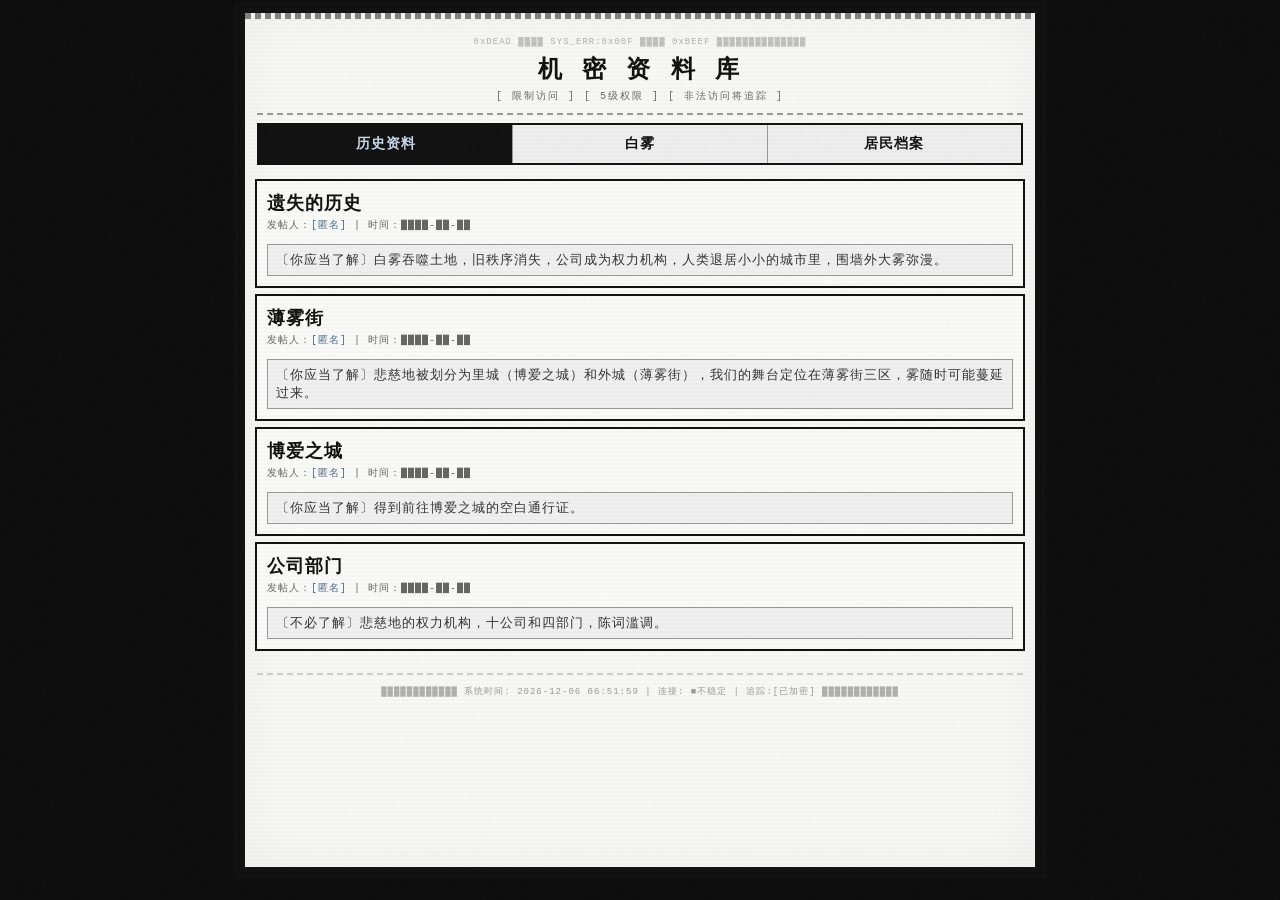
==== commit d1cc3952: "Update index.html" ====
--- a/index.html
+++ b/index.html
@@ -271,6 +271,7 @@
             text = text.replace(/\*\*(.+?)\*\*/g, '<strong>$1</strong>');
             text = text.replace(/\*(.+?)\*/g, '<em>$1</em>');
             text = text.replace(/`(.+?)`/g, '<code style="background:#eee;padding:1px 4px;border:1px solid #999;">$1</code>');
+            text = text.replace(/!\[(.*?)\]\((.*?)\)/g, '<img src="$2" alt="$1" style="max-width:100%;border:3px solid #111;margin:8px 0;display:block;">');
             return text;
         }
 
--- a/style.css
+++ b/style.css
@@ -0,0 +1,238 @@
+/* ========== CRT老旧屏幕效果 ========== */
+* { margin: 0; padding: 0; box-sizing: border-box; }
+
+body {
+    background: #0d0d0d;
+    font-family: 'Courier New', 'SimSun', 'NSimSun', monospace;
+    min-height: 100vh;
+    display: flex;
+    justify-content: center;
+    align-items: flex-start;
+    padding: 8px;
+    background-image: 
+        repeating-linear-gradient(0deg, rgba(0,0,0,0.03) 0px, rgba(0,0,0,0.03) 1px, transparent 1px, transparent 3px),
+        repeating-linear-gradient(90deg, rgba(0,0,0,0.02) 0px, rgba(0,0,0,0.02) 1px, transparent 1px, transparent 2px);
+}
+
+body::after {
+    content: "";
+    position: fixed; top: 0; left: 0; width: 100%; height: 100%;
+    pointer-events: none; z-index: 9999;
+    background: url("data:image/svg+xml,%3Csvg viewBox='0 0 256 256' xmlns='http://www.w3.org/2000/svg'%3E%3Cfilter id='n'%3E%3CfeTurbulence type='fractalNoise' baseFrequency='0.9' numOctaves='4' stitchTiles='stitch'/%3E%3C/filter%3E%3Crect width='100%25' height='100%25' filter='url(%23n)' opacity='0.03'/%3E%3C/svg%3E");
+    opacity: 0.6;
+}
+
+.main-container {
+    width: 100%; max-width: 800px; min-height: 96vh;
+    background: #f8f8f6;
+    border: 5px solid #111; outline: 3px solid #111; outline-offset: 2px;
+    position: relative; z-index: 1;
+    box-shadow: inset 0 0 60px rgba(0,0,0,0.04), 0 0 0 8px #0d0d0d;
+}
+
+.scanlines {
+    position: absolute; top: 0; left: 0; width: 100%; height: 100%;
+    pointer-events: none; z-index: 100;
+    background: repeating-linear-gradient(0deg, transparent, transparent 2px, rgba(0,0,0,0.015) 2px, rgba(0,0,0,0.015) 4px);
+}
+
+.pixel-bar {
+    width: 100%; height: 6px;
+    background: repeating-linear-gradient(90deg, #111 0px, #111 6px, #f8f8f6 6px, #f8f8f6 10px);
+    opacity: 0.5;
+}
+
+.header {
+    text-align: center; padding: 18px 12px 10px;
+    border-bottom: 2px dashed #999; margin: 0 12px;
+}
+
+.header-garbled-top {
+    font-size: 9px; color: #b0b0b0; letter-spacing: 1px; margin-bottom: 6px;
+    overflow: hidden; white-space: nowrap; text-overflow: ellipsis;
+}
+
+.header-title {
+    font-size: clamp(18px, 5vw, 24px); letter-spacing: 3px; color: #111;
+    font-weight: bold; margin-bottom: 4px; font-family: 'Courier New', monospace;
+}
+
+.header-subtitle {
+    font-size: 10px; color: #666; letter-spacing: 2px;
+    animation: flicker 4s infinite;
+}
+
+@keyframes flicker {
+    0%, 100% { opacity: 1; }
+    41% { opacity: 1; } 42% { opacity: 0.7; } 43% { opacity: 1; }
+    59% { opacity: 1; } 60% { opacity: 0.5; } 61% { opacity: 1; }
+}
+
+.nav-bar {
+    display: flex; margin: 8px 12px; border: 2px solid #111; flex-wrap: wrap;
+}
+
+.nav-btn {
+    flex: 1; min-width: 0; padding: 10px 4px; background: #eee;
+    border: none; border-right: 1px solid #999;
+    font-family: 'Courier New', monospace;
+    font-size: clamp(11px, 2.5vw, 14px); letter-spacing: 1px;
+    cursor: pointer; color: #111; font-weight: bold; text-align: center;
+}
+
+.nav-btn:last-child { border-right: none; }
+.nav-btn:hover { background: #111; color: #ddd; }
+.nav-btn.active { background: #111; color: #c8d8e8; }
+
+.content-area { padding: 6px 10px 16px; position: relative; z-index: 1; }
+
+.post-card {
+    border: 2px solid #111; margin-bottom: 6px; padding: 10px;
+    cursor: pointer; background: #fafaf8; transition: background 0.1s; position: relative;
+}
+.post-card:hover { background: #eaeaec; }
+
+.post-card-header {
+    border-bottom: none; padding-bottom: 6px; margin-bottom: 6px;
+}
+
+.post-card-title {
+    font-size: clamp(15px, 3.5vw, 18px); font-weight: bold; color: #111;
+    letter-spacing: 1px; font-family: 'Courier New', monospace;
+}
+
+.post-card-meta { font-size: 10px; color: #666; margin-top: 3px; letter-spacing: 1px; }
+.post-card-meta .poster { color: #4a6a8a; }
+
+.post-card-desc {
+    background: #f0f0f0; border: 1px solid #999; padding: 6px 8px;
+    font-size: clamp(11px, 2.5vw, 13px); color: #333;
+    letter-spacing: 1px; font-family: 'Courier New', monospace; min-height: 2em;
+}
+
+.post-card.has-sublist::after {
+    content: "[+]"; position: absolute; right: 10px; top: 10px;
+    font-size: 11px; color: #666; font-weight: bold;
+}
+
+.sub-list-container {
+    display: none; margin: 0 0 6px 12px; border-left: 3px solid #111; padding-left: 10px;
+}
+.sub-list-container.show { display: block; }
+
+.sub-list-header {
+    font-size: 10px; color: #666; letter-spacing: 1px; margin-bottom: 6px;
+}
+
+.sub-search {
+    width: 100%; padding: 6px 8px; margin-bottom: 6px;
+    border: 2px solid #111; background: #fafaf8;
+    font-family: 'Courier New', monospace; font-size: 12px;
+    outline: none;
+}
+.sub-search:focus { border-color: #4a6a8a; }
+
+.sub-tags {
+    display: flex; flex-wrap: wrap; gap: 4px; margin-bottom: 8px;
+}
+
+.sub-tag {
+    padding: 3px 8px; border: 1px solid #999; font-size: 10px;
+    cursor: pointer; background: #f0f0f0; font-family: 'Courier New', monospace;
+    letter-spacing: 1px;
+}
+.sub-tag:hover { background: #ddd; }
+.sub-tag.active { background: #111; color: #c8d8e8; border-color: #111; }
+
+.sub-items { max-height: 400px; overflow-y: auto; }
+
+.sub-list-card {
+    border: 2px solid #111; margin-bottom: 3px; padding: 8px;
+    cursor: pointer; background: #f8f8f6;
+    font-size: clamp(12px, 3vw, 14px); font-weight: bold;
+    font-family: 'Courier New', monospace; transition: background 0.1s;
+}
+.sub-list-card:hover { background: #eaeaec; }
+
+.sub-list-back {
+    display: inline-block; margin-top: 6px; padding: 5px 10px;
+    border: 2px solid #111; cursor: pointer; background: #eee;
+    font-family: 'Courier New', monospace; font-size: 11px; letter-spacing: 1px; font-weight: bold;
+}
+.sub-list-back:hover { background: #111; color: #ddd; }
+
+/* 弹窗 */
+.modal-overlay {
+    display: none; position: fixed; top: 0; left: 0; width: 100%; height: 100%;
+    background: rgba(0,0,0,0.88); z-index: 10000;
+    justify-content: center; align-items: center; padding: 8px;
+}
+.modal-overlay.show { display: flex; }
+
+.modal-content {
+    width: 100%; max-width: 700px; max-height: 90vh;
+    background: #f8f8f6; border: 5px solid #111; outline: 2px solid #111;
+    outline-offset: 2px; position: relative; overflow-y: auto; z-index: 10001;
+    box-shadow: 0 0 0 6px #0d0d0d;
+}
+
+.modal-header {
+    display: flex; justify-content: space-between; align-items: flex-start;
+    padding: 12px; border-bottom: 3px solid #111; background: #f0f0ee;
+    position: sticky; top: 0; z-index: 10; gap: 8px;
+}
+
+.modal-title {
+    font-size: clamp(16px, 4vw, 20px); font-weight: bold; letter-spacing: 2px;
+    color: #111; flex: 1; font-family: 'Courier New', monospace; word-break: break-all;
+}
+
+.modal-close {
+    width: 32px; height: 32px; min-width: 32px; background: #c00; color: #fff;
+    border: 3px solid #111; font-size: 18px; cursor: pointer;
+    font-family: 'Courier New', monospace; font-weight: bold; line-height: 1;
+    transition: background 0.1s; flex-shrink: 0;
+}
+.modal-close:hover { background: #f00; }
+
+.modal-info {
+    padding: 6px 12px; font-size: 10px; color: #555; letter-spacing: 1px;
+    border-bottom: 1px dashed #999; background: #fafaf8; font-family: 'Courier New', monospace;
+}
+.modal-info .poster-name { color: #4a6a8a; font-weight: bold; }
+
+.modal-body {
+    padding: 14px; font-size: clamp(13px, 3vw, 15px); letter-spacing: 1px;
+    line-height: 1.9; color: #1a1a2e; min-height: 160px; font-family: 'Courier New', monospace;
+}
+
+.modal-footer-garbled {
+    padding: 8px 14px; font-size: 9px; color: #aaa; letter-spacing: 1px;
+    border-top: 1px dashed #ccc; font-family: 'Courier New', monospace; word-break: break-all;
+}
+
+.footer-bar {
+    text-align: center; padding: 10px; font-size: 9px; color: #999;
+    letter-spacing: 1px; border-top: 2px dashed #ccc; margin: 0 12px;
+    font-family: 'Courier New', monospace;
+}
+
+/* 滚动条 */
+::-webkit-scrollbar { width: 8px; }
+::-webkit-scrollbar-track { background: #f0f0f0; border-left: 1px solid #999; }
+::-webkit-scrollbar-thumb { background: #111; border: 1px solid #000; }
+
+/* 响应式 */
+@media (max-width: 480px) {
+    body { padding: 2px; }
+    .main-container { border-width: 3px; outline-width: 2px; outline-offset: 1px; box-shadow: 0 0 0 4px #0d0d0d; min-height: 98vh; }
+    .nav-btn { padding: 8px 2px; font-size: 11px; letter-spacing: 0px; }
+    .post-card { padding: 8px; }
+    .post-card-title { font-size: 14px; }
+    .post-card-desc { font-size: 11px; }
+    .modal-content { max-height: 95vh; border-width: 3px; }
+    .modal-header { padding: 10px 8px; }
+    .modal-body { padding: 10px; font-size: 13px; }
+    .modal-close { width: 28px; height: 28px; min-width: 28px; font-size: 16px; }
+    .sub-items { max-height: 250px; }
+}
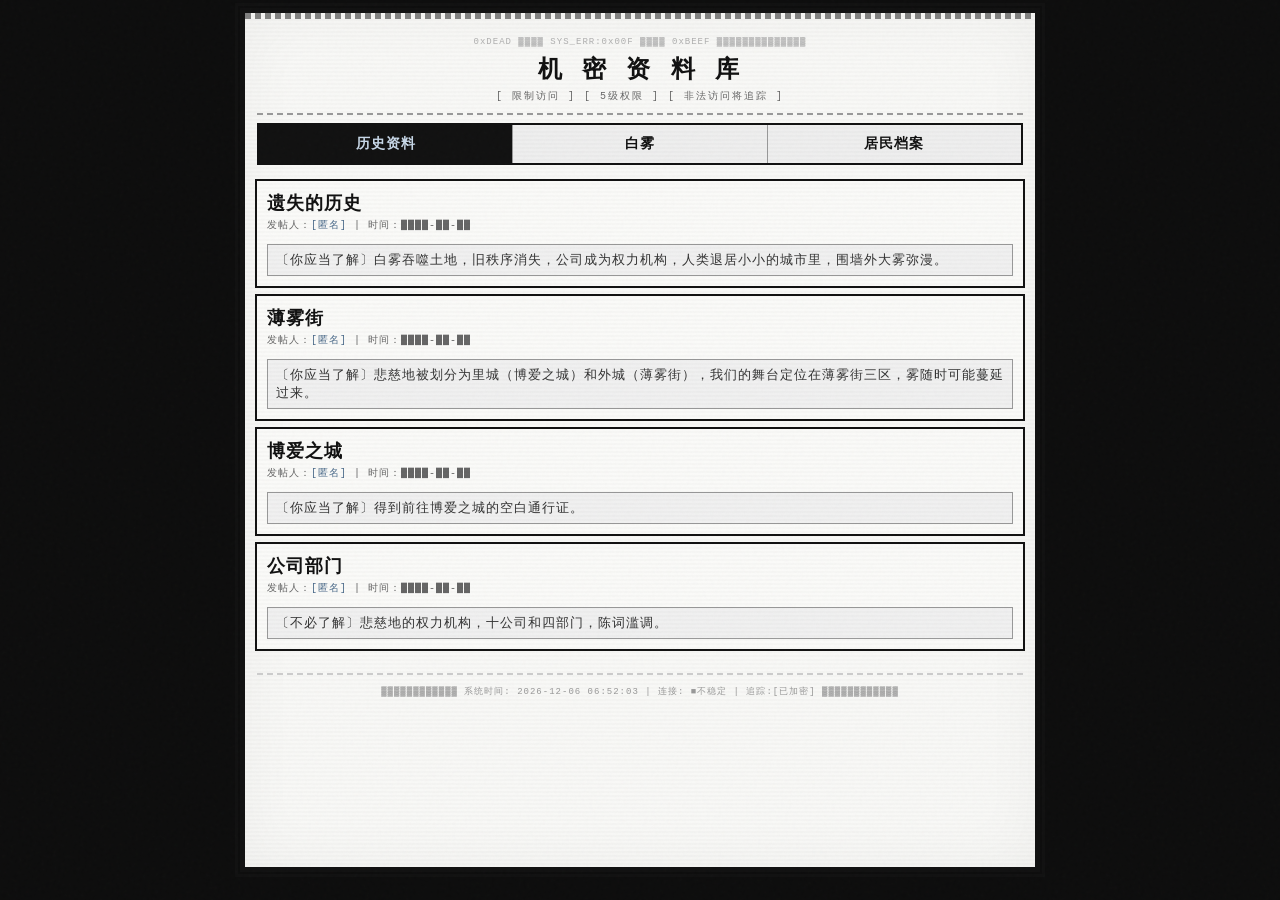
==== commit eafce5d6: "Update index.html" ====
--- a/index.html
+++ b/index.html
@@ -271,7 +271,6 @@
             text = text.replace(/\*\*(.+?)\*\*/g, '<strong>$1</strong>');
             text = text.replace(/\*(.+?)\*/g, '<em>$1</em>');
             text = text.replace(/`(.+?)`/g, '<code style="background:#eee;padding:1px 4px;border:1px solid #999;">$1</code>');
-            text = text.replace(/!\[(.*?)\]\((.*?)\)/g, '<img src="$2" alt="$1" style="max-width:100%;border:3px solid #111;margin:8px 0;display:block;">');
             return text;
         }
 
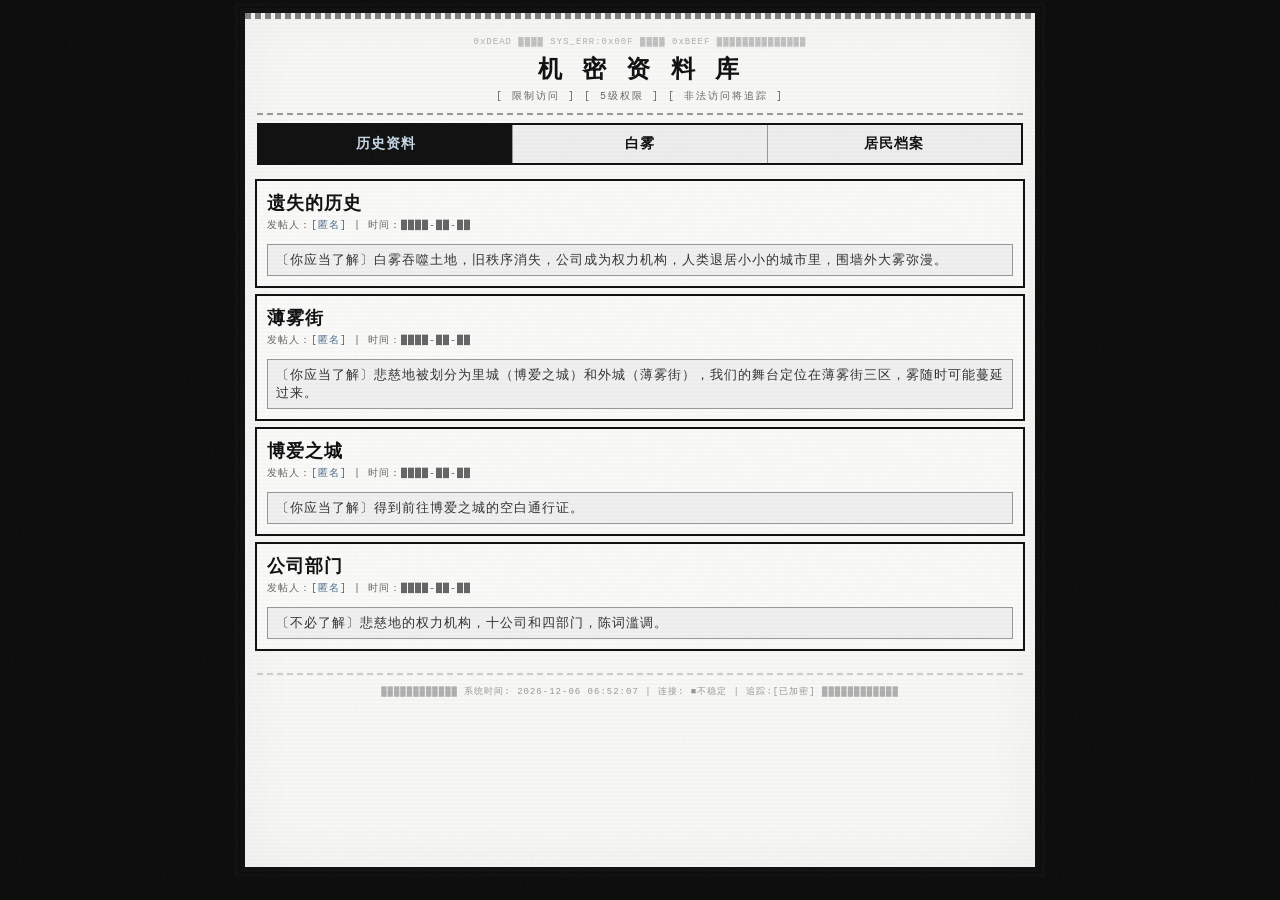
==== commit d275fc8b: "Update index.html" ====
--- a/index.html
+++ b/index.html
@@ -266,13 +266,14 @@
             return html;
         }
 
-        function parseInline(text) {
-            text = escapeHtml(text);
-            text = text.replace(/\*\*(.+?)\*\*/g, '<strong>$1</strong>');
-            text = text.replace(/\*(.+?)\*/g, '<em>$1</em>');
-            text = text.replace(/`(.+?)`/g, '<code style="background:#eee;padding:1px 4px;border:1px solid #999;">$1</code>');
-            return text;
-        }
+function parseInline(text) {
+    text = escapeHtml(text);
+    text = text.replace(/!\[([^\]]*)\]\(([^)]+)\)/g, '<img src="$2" alt="$1" style="max-width:100%;border:3px solid #111;margin:8px 0;display:block;image-rendering:pixelated;">');
+    text = text.replace(/\*\*(.+?)\*\*/g, '<strong>$1</strong>');
+    text = text.replace(/\*(.+?)\*/g, '<em>$1</em>');
+    text = text.replace(/`(.+?)`/g, '<code style="background:#eee;padding:1px 4px;border:1px solid #999;">$1</code>');
+    return text;
+}
 
         function escapeHtml(str) {
             return str.replace(/&/g,'&amp;').replace(/</g,'&lt;').replace(/>/g,'&gt;');
